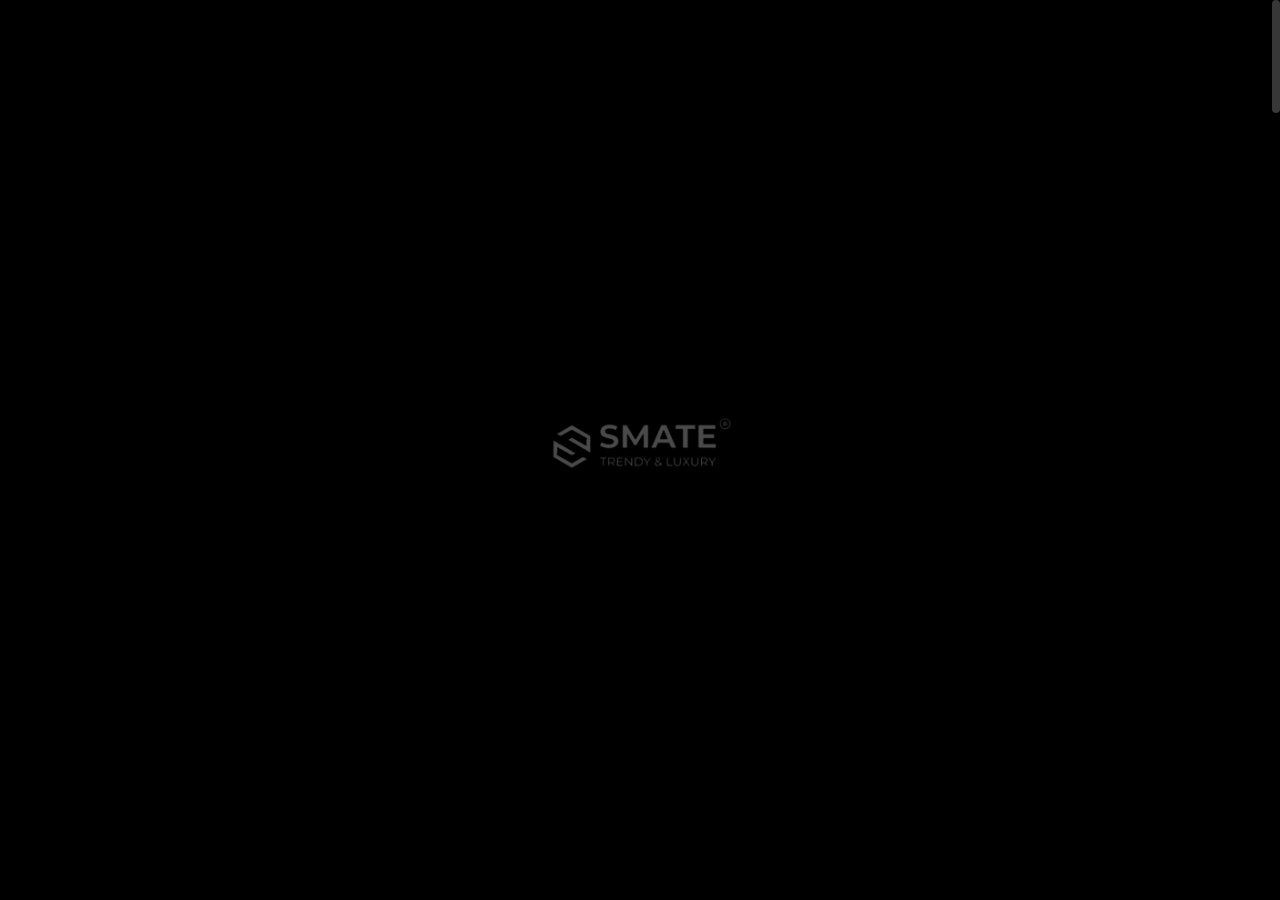
==== index.html @ d3ef4a40 "initial commit" ====
<!DOCTYPE html>
<html lang="en">
	<head>

		<!-- Title -->
		<title>SMATE Sliding Doors</title>

		<!-- Meta -->
		<meta charset="utf-8">
		<meta name="description" content="Download Nui - Creative Portfolio Showcase HTML Website Template that comes with rich features and well-commented code. Made by Themetorium.">
		<meta name="author" content="themetorium.net">

		<!-- Mobile Meta -->
		<meta name="viewport" content="width=device-width, initial-scale=1, shrink-to-fit=no">

		<!-- Favicon (http://www.favicon-generator.org/) -->

		<link rel="apple-touch-icon" sizes="180x180" href="ASSETS/img/favicons/apple-touch-icon.png">
		<link rel="icon" type="image/png" sizes="32x32" href="ASSETS/img/favicons/favicon-32x32.png">
		<link rel="icon" type="image/png" sizes="16x16" href="ASSETS/img/favicons/favicon-16x16.png">
		<link rel="manifest" href="ASSETS/img/favicons/site.webmanifest">
		<link rel="mask-icon" href="ASSETS/img/favicons/safari-pinned-tab.svg" color="#000000">
		<meta name="msapplication-TileColor" content="#da532c">
		<meta name="theme-color" content="#000000">
		<!-- Your Google Analytics code goes here -->

		<!-- Google fonts (https://www.google.com/fonts) -->
		<link rel="preconnect" href="https://fonts.googleapis.com">
		<link rel="preconnect" href="https://fonts.gstatic.com" crossorigin>
		<link href="https://fonts.googleapis.com/css2?family=Poppins:wght@300;400;500;600;700;800;900&display=swap" rel="stylesheet"> <!-- Body font -->
		<link href="https://fonts.googleapis.com/css2?family=Syne:wght@400;500;600;700;800&display=swap" rel="stylesheet"> <!-- Secondary/Alter font -->

		<!-- Libs and Plugins CSS -->
		<link rel="stylesheet" href="assets/vendor/normalize/normalize.min.css"> <!-- Normalize CSS (https://necolas.github.io/normalize.css/) -->
		<link rel="stylesheet" href="assets/vendor/fontawesome/css/fontawesome-all.min.css"> <!-- Font Icons CSS (https://fontawesome.com) Free version! -->
		<link rel="stylesheet" href="assets/vendor/swiper/css/swiper-bundle.min.css"> <!-- Swiper CSS (https://swiperjs.com/) -->
		<link rel="stylesheet" href="assets/vendor/lightgallery/css/lightgallery.min.css"> <!-- lightGallery CSS (http://sachinchoolur.github.io/lightGallery) -->

		<!-- Template master CSS -->
		<link rel="stylesheet" href="assets/css/helper.css">
		<link id="tt-themecss" rel="stylesheet" href="assets/css/theme.css">
		<style>

		</style>
	</head>
	<body id="body" class="tt-transition tt-boxed tt-smooth-scroll tt-magic-cursor">


		<!-- *************************************
		*********** Begin body inner ************* 
		************************************** -->
		<main id="body-inner">

			<!-- Begin page transition (do not remove!!!) 
			=========================== -->
			<div id="page-transition">
				<div class="ptr-overlay"></div>
				<div class="ptr-preloader">
					<div class="ptr-prel-content">
						<!-- Hint: You may need to change the img height and opacity to match your logo type. You can do this from the "theme.css" file (find: ".ptr-prel-image"). -->
						<img src="assets/img/logo-light.png" class="ptr-prel-image tt-logo-light" alt="Logo">
					</div> <!-- /.ptr-prel-content -->
				</div> <!-- /.ptr-preloader -->
			</div>
			<!-- End page transition -->

			<!-- Begin magic cursor 
			======================== -->
			<div id="magic-cursor">
				<div id="ball"></div>
			</div>
			<!-- End magic cursor --> 


			<!-- *****************************************
			*********** Begin scroll container *********** 
			****************************************** -->
			<div id="scroll-container"> 
				
				<!-- ===================
				///// Begin header /////
				========================
				* Use class "tt-header-fixed" to set header to fixed position.
				-->
				<header id="tt-header" class="tt-header-fixed">
					<div class="tt-header-inner"> <!-- add/remove class "tt-wrap" to enable/disable element boxed layout (class "tt-boxed" is required in <body> tag!). Note: additionally you can use prepared helper class "max-width-*" to add custom width to "tt-wrap". Example: "max-width-1500" (class "tt-wrap" is still required!). More info about helper classes can be found in the file "helper.css". -->

						<div class="tt-header-col">

							<!-- Begin logo 
							================ -->
							<div class="tt-logo"> 
								<a href="index.html">
									<!-- Hint: You may need to change the img height to match your logo type. You can do this from the "theme.css" file (find: ".tt-logo img"). -->
									<img src="assets/img/logo-light.png" class="tt-logo-light magnetic-item" alt="Logo"> <!-- logo light -->
									<img src="assets/img/logo-dark.png" class="tt-logo-dark magnetic-item" alt="Logo"> <!-- logo dark -->
								</a>
							</div>
							<!-- End logo -->

						</div> <!-- /.tt-header-col -->

						<div class="tt-header-col">

							<!-- Begin overlay menu toggle button -->
							<div id="tt-ol-menu-toggle-btn-wrap">
								<div class="tt-ol-menu-toggle-btn-text-wrap hide-cursor">
									<div class="tt-ol-menu-toggle-btn-text">
										<span class="text-menu" data-hover="Open">Menu</span>
										<span class="text-close">Close</span>
									</div> <!-- /.tt-ol-menu-toggle-btn-text -->
								</div> <!-- /.tt-ol-menu-toggle-btn-text-wrap -->
								<div class="tt-ol-menu-toggle-btn-holder">
									<a href="#" class="tt-ol-menu-toggle-btn magnetic-item"><span></span></a>
								</div> <!-- /.tt-ol-menu-toggle-btn-holder -->
							</div>
							<!-- End overlay menu toggle button -->

							<!-- Begin overlay menu 
							======================== 
							* Use class "tt-ol-menu-count" to enable menu counter.
							-->
							<nav class="tt-overlay-menu tt-ol-menu-count">
								<div class="tt-ol-menu-ghost">Explore</div>
								<div class="tt-ol-menu-holder">
									<div class="tt-ol-menu-inner tt-wrap">
										<div class="tt-ol-menu-content">

											<!-- Begin menu list -->
											<ul class="tt-ol-menu-list">

												<li class="active"><a href="index.html">Home</a></li>

												<!-- Begin submenu (submenu master)
												==================================== -->
												<li><a href="about-us.html">About</a></li>
												<li class="tt-ol-submenu-wrap">
													<a href="portfolio-list.html">Portfolio</a></li>
													
												<!-- End submenu (sub-master) -->

												<!-- Begin submenu (submenu master)
												==================================== -->
												<!-- End submenu (sub-master) -->

												<!-- Begin submenu (submenu master)
												==================================== -->
												<li><a href="blog-archive.html">Blog Archive</a></li>
												<!-- <li class="tt-ol-submenu-wrap">
													<div class="tt-ol-submenu-trigger">
														<a href="#">Blog</a>
														<div class="tt-ol-submenu-caret-wrap">
															<div class="tt-ol-submenu-caret magnetic-item"></div>
														</div> 
													</div> 
													<div class="tt-ol-submenu">
														<ul class="tt-ol-submenu-list">

															
															<li class="tt-ol-submenu-wrap">
																<div class="tt-ol-submenu-trigger">
																	<a href="#" class="tt-ol-submenu-link">Blog List</a>
																	<div class="tt-ol-submenu-caret-wrap">
																		<div class="tt-ol-submenu-caret magnetic-item"></div>
																	</div> 
																</div> 
																<div class="tt-ol-submenu">
																	<ul class="tt-ol-submenu-list">

																		<li><a href="blog-classic.html">Blog Classic</a></li>
																		<li><a href="blog-classic-sidebar.html">Classic Sidebar</a></li>
																		<li><a href="blog-compact.html">Compact List</a></li>
																		
																	</ul>
																</div> 
															</li>
															
															<li class="tt-ol-submenu-wrap">
																<div class="tt-ol-submenu-trigger">
																	<a href="#" class="tt-ol-submenu-link">Blog Post</a>
																	<div class="tt-ol-submenu-caret-wrap">
																		<div class="tt-ol-submenu-caret magnetic-item"></div>
																	</div> 
																</div> 
																<div class="tt-ol-submenu">
																	<ul class="tt-ol-submenu-list">

																		<li><a href="blog-post.html">Single Post</a></li>
																		<li><a href="blog-post-classic-sidebar.html">Classic Sidebar</a></li>
																		<li><a href="blog-post-no-featured-image.html">No Featured Image</a></li>
																		
																	</ul> 
																</div> 
															</li>
															
														</ul> 
													</div> 
												</li> -->
												<!-- End submenu (sub-master) -->

												<!-- Begin submenu (submenu master)
												==================================== -->
												<li ><a href="contact.html">Contact</a></li>
												<!-- <li class="tt-ol-submenu-wrap active">
													<div class="tt-ol-submenu-trigger">
														<a href="#">Contact</a>
														<div class="tt-ol-submenu-caret-wrap">
															<div class="tt-ol-submenu-caret magnetic-item"></div>
														</div> 
													</div> 
													<div class="tt-ol-submenu">
														<ul class="tt-ol-submenu-list">

															<li><a href="contact-simple.html">Contact Simple</a></li>

														</ul> 													
													</div> 
												</li> -->
												<!-- End submenu (sub-master) -->

											</ul>
											<!-- End menu list -->

											<!-- Begin overlay menu social links 
											===================================== -->
											<ul class="tt-ol-menu-social">
												<li><h6 class="tt-ol-menu-social-heading">Social Links:</h6></li>
												<li><a href="https://www.facebook.com/themetorium" target="_blank" rel="noopener">Facebook</a></li>
												<li><a href="https://www.instagram.com/smateslidingdoors/?hl=en" target="_blank" rel="noopener">instagram</a></li>
												<li><a href="https://www.youtube.com/@smate4917" target="_blank" rel="noopener">Youtube</a></li>
												<li><a href="https://in.linkedin.com/company/smatepvtltd?original_referer=https%3A%2F%2Fwww.google.com%2F" target="_blank" rel="noopener">Linkedin</a></li>
											</ul>
											<!-- End overlay menu social links -->

										</div> <!-- /.tt-ol-menu-content -->
									</div> <!-- /.tt-ol-menu-inner -->
								</div> <!-- /.tt-ol-menu-holder -->
							</nav> 
							<!-- End overlay menu -->

						</div> <!-- /.header-col -->
					</div> <!-- /.header-inner -->
				</header>
				<!-- End header -->

				
				<!-- *************************************
				*********** Begin content wrap *********** 
				************************************** -->
				<div id="content-wrap">

					
					<!-- ========================
					///// Begin page header /////
					============================= 
					* Use class "ph-full" to enable fullscreen size (no effect on smaller screens!).
					* Use class "ph-cap-sm", "ph-cap-lg", "ph-cap-xlg" or "ph-cap-xxlg" to set caption size (no class = default size).
					* Use class "ph-center" to enable content center position.
					* Use class "ph-image-cropped" to crop image (if image is used). It uses fixed image dimensions (no effect with class "ph-bg-image"!).
					* Use class "ph-bg-image" to enable page header background image. Note: "ph-caption-title-ghost" will be disabled if you enable this option!
					* Use class "ph-bg-image-is-light" if needed, it makes the elements dark and more visible if you use a very light background image (effect only with class "ph-bg-image").
					* Use class "ph-image-cover-*" to set image overlay opacity. For example "ph-image-cover-2" or "ph-image-cover-2-5" (up to "ph-image-cover-9-5").
					* Use class "ph-content-parallax" to enable content parallax.
					* Use class "ph-stroke" to enable caption title stroke style.
					* Use class "ph-ghost-scroll" to enable the scroll effect to caption title ghost (no effect with class "ph-center"!).
					-->
					<div id="page-header" class="ph-full ph-cap-lg ph-ghost-scroll ph-image-cropped ph-content-parallax">
						<div class="page-header-inner tt-wrap">

							<!-- Begin page header image 
							============================= -->
							<!-- <div class="ph-image">
								<div class="ph-image-inner">
									<img src="assets/img/page-header/ph-1.jpg" alt="Image">
								</div>
							</div> -->
							<!-- End page header image -->

							<!-- Begin page header caption
							=============================== 
							Use class "max-width-*" to set caption max width if needed. For example "max-width-1000". More info about helper classes can be found in the file "helper.css".
							-->
							<div class="ph-caption">
								<!-- <div class="ph-caption-subtitle">
									<div class="ph-appear">Subtitle</div>
								</div> -->
								<h1 class="ph-caption-title">
									<div class="ph-appear">Innovative sliding,<br> design <span class="hide-from-sm">→</span> <em class="text-stroke-light">seamless</em><br> spatial solutions</div> <!-- You can use <br> to break a text line if needed -->
								</h1>
								<div class="ph-caption-title-ghost">
									<div class="ph-appear">Sliding Doors</div>
								</div>
							</div>
							<!-- End page header caption -->

						</div> <!-- /.page-header-inner -->

						<!-- Begin scroll down (you can change "data-offset" to set scroll top offset) 
						======================= -->
						<div class="tt-scroll-down">
							<a href="#page-content" class="tt-sd-inner ph-appear" data-offset="0">
								<div class="tt-sd-arrow">
									<div class="tt-sd-arrow-inner"></div>
								</div>
								<div class="tt-sd-text">Scroll</div>
							</a>
						</div>
						<!-- End scroll down -->
						
					</div>
					<!-- End page header -->

					
					<!-- *************************************
					*********** Begin page content *********** 
					************************************** -->
					<div id="page-content">


						<!-- =======================
						///// Begin tt-section /////
						============================ 
						* You can use padding classes if needed. For example "padding-top-xlg-150", "padding-bottom-xlg-150", "no-padding-top", "no-padding-bottom", etc. Note that each situation may be different and each section may need different classes according to your needs. More info about helper classes can be found in the file "helper.css".
						-->
						<div class="tt-section">
							<div class="tt-section-inner">

								<!-- Begin portfolio grid (works combined with tt-Ggrid!)
								========================== 
								* Use class "pgi-hover" to enable portfolio grid item hover effect (behavior depends on "ttgr-gap-*" classes below!).
								* Use class "pgi-cap-hover" to enable portfolio grid item caption hover effect (effect only with class "pgi-cap-inside"! Also no effect on mobile devices!).
								* Use class "pgi-cap-center" to position portfolio grid item caption to center.
								* Use class "pgi-cap-inside" to position portfolio grid item caption to inside.
								--> 
								<div id="portfolio-grid" class="pgi-hover">

									<!-- Begin tt-Grid
									=================== 
									* Use class "ttgr-layout-2", "ttgr-layout-3", "ttgr-layout-4" to set grid layout (columns). No class = one column.
									* Use class "ttgr-layout-1-2", "ttgr-layout-2-1", "ttgr-layout-2-3", "ttgr-layout-3-2", "ttgr-layout-3-4" or "ttgr-layout-4-3" to set grid mixed layout (columns).
									* Use class "ttgr-layout-creative-1" or "ttgr-layout-creative-2" to set grid creative mixed layout (no effect with classes "ttgr-portrait", "ttgr-portrait-half", "ttgr-not-cropped" and "ttgr-shifted").
									* Use class "ttgr-portrait" or "ttgr-portrait-half" to enable portrait mode (no effect with classes "ttgr-layout-creative-1", "ttgr-layout-creative-2" and "ttgr-not-cropped").
									* Use class "ttgr-gap-1", "ttgr-gap-2", "ttgr-gap-3", "ttgr-gap-4", "ttgr-gap-5" or "ttgr-gap-6" to add space between items.
									* Use class "ttgr-not-cropped" to enable not cropped mode (effect only with classes "ttgr-layout-2", "ttgr-layout-3" and "ttgr-layout-4").
									* Use class "ttgr-shifted" to enable shifted layout (effect only with classes "ttgr-layout-2", "ttgr-layout-3" and "ttgr-layout-4").
									-->
									<div class="tt-grid ttgr-layout-creative-2 ttgr-gap-4">

										<!-- Begin tt-Grid items wrap 
										============================== -->
										<div class="tt-grid-items-wrap isotope-items-wrap">

											<!-- Begin tt-Grid item
											======================== -->
											<div class="tt-grid-item isotope-item people">
												<div class="ttgr-item-inner">

													<!-- Begin portfolio grid item 
													===============================
													* Use class "pgi-image-is-light" if needed, it makes the caption visible better if you use light image (only effect if "pgi-cap-inside" is enabled on "portfolio-grid"! Also no effect on small screens!).
													-->
													<div class="portfolio-grid-item">
														<a href="single-project-1.html" class="pgi-image-wrap" data-cursor="View<br>Project">
															<!-- Use class "cover-opacity-*" to set image overlay if needed. For example "cover-opacity-2". Useful if class "pgi-cap-inside" is enabled on "portfolio-grid". Note: It is individual and depends on the image you use. More info about helper classes in file "helper.css". -->
															<div class="pgi-image-holder">
																<div class="pgi-image-inner anim-zoomin">
																	<figure class="pgi-image ttgr-height">
																		<img src="assets/Website Images/Inspiration Images/Ata.jpg" alt="image">
																	</figure> <!-- /.pgi-image -->
																</div> <!-- /.pgi-image-inner -->
															</div> <!-- /.pgi-image-holder -->
														</a> <!-- /.pgi-image-wrap -->

														<div class="pgi-caption">
															<div class="pgi-caption-inner">
																<h2 class="pgi-title">
																	<a href="single-project-1.html">Doors</a>
																</h2>
																<div class="pgi-categories-wrap">
																	<div class="pgi-category">section</div>
																	<!-- <div class="pgi-category">Varia</div> -->
																</div> <!-- /.pli-categories-wrap -->
															</div> <!-- /.pgi-caption-inner -->
														</div> <!-- /.pgi-caption -->
													</div>
													<!-- End portfolio grid item -->

												</div> <!-- /.ttgr-item-inner -->
											</div>
											<!-- End tt-Grid item -->

											<!-- Begin tt-Grid item
											======================== -->
											<div class="tt-grid-item isotope-item creative">
												<div class="ttgr-item-inner">

													<!-- Begin portfolio grid item 
													===============================
													* Use class "pgi-image-is-light" if needed, it makes the caption visible better if you use light image (only effect if "pgi-cap-inside" is enabled on "portfolio-grid"!).
													-->
													<div class="portfolio-grid-item">
														<a href="single-project-2.html" class="pgi-image-wrap" data-cursor="View<br>Project">
															<!-- Use class "cover-opacity-*" to set image overlay if needed. For example "cover-opacity-2". Useful if class "pgi-cap-inside" is enabled on "portfolio-grid". Note: It is individual and depends on the image you use. More info about helper classes in file "helper.css". -->
															<div class="pgi-image-holder">
																<div class="pgi-image-inner anim-zoomin">
																	<figure class="pgi-image ttgr-height">
																		<img src="assets/Website Images/Inspiration Images/Cami.jpg" alt="image">
																	</figure> <!-- /.pgi-image -->
																</div> <!-- /.pgi-image-inner -->
															</div> <!-- /.pgi-image-holder -->
														</a> <!-- /.pgi-image-wrap -->

														<div class="pgi-caption">
															<div class="pgi-caption-inner">
																<h2 class="pgi-title">
																	<a href="single-project-2.html">doors</a>
																</h2>
																<div class="pgi-categories-wrap">
																	<div class="pgi-category">section</div>
																	<!-- <div class="pgi-category">Varia</div> -->
																</div> <!-- /.pli-categories-wrap -->
															</div> <!-- /.pgi-caption-inner -->
														</div> <!-- /.pgi-caption -->
													</div>
													<!-- End portfolio grid item -->

												</div> <!-- /.ttgr-item-inner -->
											</div>
											<!-- End tt-Grid item -->

											<!-- Begin tt-Grid item
											======================== -->
											<div class="tt-grid-item isotope-item people">
												<div class="ttgr-item-inner">

													<!-- Begin portfolio grid item 
													===============================
													* Use class "pgi-image-is-light" if needed, it makes the caption visible better if you use light image (only effect if "pgi-cap-inside" is enabled on "portfolio-grid"!).
													-->
													<div class="portfolio-grid-item">
														<a href="single-project-3.html" class="pgi-image-wrap" data-cursor="View<br>Project">
															<!-- Use class "cover-opacity-*" to set image overlay if needed. For example "cover-opacity-2". Useful if class "pgi-cap-inside" is enabled on "portfolio-grid". Note: It is individual and depends on the image you use. More info about helper classes in file "helper.css". -->
															<div class="pgi-image-holder">
																<div class="pgi-image-inner anim-zoomin">
																	<figure class="pgi-video-wrap ttgr-height">
																		<video class="pgi-video" loop muted preload="metadata" poster="assets/vids/2.PNG">
																			<source src="assets/vids/1.mp4" type="video/mp4">
																			<source src="assets/vids/1.mp4" type="video/webm">
																		</video>
																	</figure> <!-- /.pgi-video-wrap -->
																</div> <!-- /.pgi-image-inner -->
															</div> <!-- /.pgi-image-holder -->
														</a> <!-- /.pgi-image-wrap -->

														<div class="pgi-caption">
															<div class="pgi-caption-inner">
																<h2 class="pgi-title">
																	<a href="single-project-3.html">doors</a>
																</h2>
																<div class="pgi-categories-wrap">
																	<div class="pgi-category">section</div>
																	<!-- <div class="pgi-category">Varia</div> -->
																</div> <!-- /.pli-categories-wrap -->
															</div> <!-- /.pgi-caption-inner -->
														</div> <!-- /.pgi-caption -->
													</div>
													<!-- End portfolio grid item -->

												</div> <!-- /.ttgr-item-inner -->
											</div>
											<!-- End tt-Grid item -->

											<!-- Begin tt-Grid item
											======================== -->
											<div class="tt-grid-item isotope-item nature">
												<div class="ttgr-item-inner">

													<!-- Begin portfolio grid item 
													===============================
													* Use class "pgi-image-is-light" if needed, it makes the caption visible better if you use light image (only effect if "pgi-cap-inside" is enabled on "portfolio-grid"!).
													-->
													<div class="portfolio-grid-item">
														<a href="single-project-4.html" class="pgi-image-wrap" data-cursor="View<br>Project">
															<!-- Use class "cover-opacity-*" to set image overlay if needed. For example "cover-opacity-2". Useful if class "pgi-cap-inside" is enabled on "portfolio-grid". Note: It is individual and depends on the image you use. More info about helper classes in file "helper.css". -->
															<div class="pgi-image-holder">
																<div class="pgi-image-inner anim-zoomin">
																	<figure class="pgi-image ttgr-height">
																		<img src="assets/Website Images/Inspiration Images/Cema.jpg" alt="image">
																	</figure> <!-- /.pgi-image -->
																</div> <!-- /.pgi-image-inner -->
															</div> <!-- /.pgi-image-holder -->
														</a> <!-- /.pgi-image-wrap -->

														<div class="pgi-caption">
															<div class="pgi-caption-inner">
																<h2 class="pgi-title">
																	<a href="single-project-4.html">Doors</a>
																</h2>
																<div class="pgi-categories-wrap">
																	<div class="pgi-category">Section</div>
																	<!-- <div class="pgi-category">Varia</div> -->
																</div> <!-- /.pli-categories-wrap -->
															</div> <!-- /.pgi-caption-inner -->
														</div> <!-- /.pgi-caption -->
													</div>
													<!-- End portfolio grid item -->

												</div> <!-- /.ttgr-item-inner -->
											</div>
											<!-- End tt-Grid item -->

										</div>
										<!-- End tt-Grid items wrap  -->

									</div>
									<!-- End tt-Grid -->

								</div>
								<!-- End portfolio grid -->


								<div class="text-center anim-fadeinup">

									<!-- Begin scrolling button (See all works)
									============================ -->
									<a href="portfolio-grid-creative.html" class="tt-scrolling-btn all-works-btn" data-cursor="All<br>Works">
										<div class="scr-btn-inner ph-appear">
											<div class="scr-btn-icon"><i class="fas fa-arrow-right"></i></div>
											<div class="scr-btn-spinner">
												<svg viewBox="0 0 500 500">
													<defs>
														<path d="M50,250c0-110.5,89.5-200,200-200s200,89.5,200,200s-89.5,200-200,200S50,360.5,50,250" id="textcircle"></path>
													</defs>
													<!-- If you change the text, you probably need to adjust the CSS so that it fits correctly. Find ".scr-btn-text" in file "theme.css" and adjust it for your needs. -->
													<text dy="30" class="scr-btn-text">
														<textPath xlink:href="#textcircle">See All Works - See All Works -</textPath>
													</text>
												</svg>
											</div>
										</div> <!-- /.sdc-inner -->
									</a>
									<!-- End scrolling button -->

								</div> <!-- /.text-center -->

							</div> <!-- /.tt-section-inner -->
						</div>
						<!-- End tt-section -->
						
						
						
						<!-- About US  Section -->
						<div class="tt-section padding-top-xlg-100 padding-bottom-xlg-150">
							<div class="tt-section-inner tt-wrap max-width-1800">

								<div class="tt-row margin-left-lg-3-p margin-right-lg-3-p">
									<div class="tt-col-xl-8">

										<!-- Begin tt-Heading 
										====================== 
										* Use class "tt-heading-xsm", "tt-heading-sm", "tt-heading-lg", "tt-heading-xlg" or "tt-heading-xxlg" to set caption size (no class = default size).
										* Use class "tt-heading-stroke" to enable stroke style.
										* Use class "tt-heading-center" to align tt-Heading to center.
										* Use prepared helper class "max-width-*" to add custom width if needed. Example: "max-width-800". More info about helper classes can be found in the file "helper.css".
										-->
										<div class="tt-heading tt-heading-xlg anim-fadeinup">
											<h3 class="tt-heading-subtitle">We Are</h3>
											<h2 class="tt-heading-title">Leading Innovators in Sliding Door Systems</h2> <!-- You can use <br> to break a text line if needed -->
										</div>
										<!-- End tt-Heading -->

										<div class="max-width-1000 margin-bottom-60 anim-fadeinup">
											<h5>SMATE Sliding Doors is at the forefront of sliding door solutions, offering cutting-edge designs that seamlessly integrate into any space. From our inception, we have been committed to providing exceptional service and beautifully crafted sliding doors that reflect quality and innovation. Our high-quality, adaptable sliding door systems are designed to transform any area into a functional and stylish environment.</h5>
										</div>

									</div> <!-- /.tt-col -->

									<div class="tt-col-xl-1">
									</div> <!-- /.tt-col -->

									<div class="tt-col-xl-3">

										<!-- Begin accordion 
										===================== 
										* Use class "tt-ac-sm", "tt-ac-lg", "tt-ac-xlg" or "tt-ac-xxlg" to set accordion size.
										* Use class "tt-ac-borders" to enable borders.
										* Note: Add class "is-open" to the "tt-accordion-content" to make this content open by default.
										-->
										<div class="tt-accordion tt-ac-borders">
											<img src="assets/Website Images/Inspiration Images/Casa.jpg" style="margin-top: 50px;" alt="">
										</div>
										<!-- End accordion -->

									</div> <!-- /.tt-col -->
								</div> <!-- /.tt-row -->

							</div> <!-- /.tt-section-inner -->
						</div>


						
						<!-- =======================
						///// Begin tt-section /////
						============================ 
						* You can use padding classes if needed. For example "padding-top-xlg-150", "padding-bottom-xlg-150", "no-padding-top", "no-padding-bottom", etc. Note that each situation may be different and each section may need different classes according to your needs. More info about helper classes can be found in the file "helper.css".
						-->







						<!-- =======================
						///// Begin tt-section /////
						============================ 
						* You can use padding classes if needed. For example "padding-top-xlg-150", "padding-bottom-xlg-150", "no-padding-top", "no-padding-bottom", etc. Note that each situation may be different and each section may need different classes according to your needs. More info about helper classes can be found in the file "helper.css".
						-->
						<div class="tt-section padding-top-xlg-120 padding-bottom-xlg-120 bg-white-accent-3">
							<div class="tt-section-inner">

								<!-- Begin scrolling text
								========================== 
								Change data-scroll-speed="*" to adjust scrolling speed.
								Use class "scr-text-reverse" to reverse scrolling direction. 
								Use class "scr-text-stroke" to enable text stroke style (no effect on smaller screens!). 
								-->
								<div class="tt-scrolling-text" data-scroll-speed="10">
									<div class="tt-scrolling-text-inner" data-text="We are trusted by over 18,000 clients →">
										We are trusted by over 18,000 clients →
									</div> <!-- /.tt-scrolling-text-inner -->
								</div>
								<!-- End scrolling text -->

								<!-- Begin scrolling text
								========================== 
								Change data-scroll-speed="*" to adjust scrolling speed.
								Use class "scr-text-reverse" to reverse scrolling direction. 
								Use class "scr-text-stroke" to enable text stroke style (no effect on smaller screens!). 
								-->
								<div class="tt-scrolling-text scr-text-stroke scr-text-reverse" data-scroll-speed="10">
									<div class="tt-scrolling-text-inner" data-text="More than 15 year experience →">
										More than 15 year experience →
									</div> <!-- /.tt-scrolling-text-inner -->
								</div>
								<!-- End scrolling text -->

							</div> <!-- /.tt-section-inner -->
						</div>
						<!-- End tt-section -->


						<!-- =======================
						///// Begin tt-section /////
						============================ 
						* You can use padding classes if needed. For example "padding-top-xlg-150", "padding-bottom-xlg-150", "no-padding-top", "no-padding-bottom", etc. Note that each situation may be different and each section may need different classes according to your needs. More info about helper classes can be found in the file "helper.css".
						-->
						<div class="tt-section padding-top-xlg-150 padding-bottom-xlg-150">
							<div class="tt-section-inner tt-wrap">

								<!-- Begin logo wall 
								=====================
								* Use class "cl-col-2", "cl-col-3" or "cl-col-4" to change columns.
								* Hint: for better results make sure all your images are in the same dimensions!
								-->
								<ul class="tt-logo-wall anim-fadeinup">
									<li>
										<a href="https://themetorium.net/" class="cursor-alter" target="_blank" rel="noopener">
											<img src="assets/img/clients/client-1-light.png" class="lv-client-light" alt="Client">
											<img src="assets/img/clients/client-1-dark.png" class="lv-client-dark" alt="Client">
										</a>
									</li>
									<li>
										<a href="https://themetorium.net/" class="cursor-alter" target="_blank" rel="noopener">
											<img src="assets/img/clients/client-2-light.png" class="lv-client-light" alt="Client">
											<img src="assets/img/clients/client-2-dark.png" class="lv-client-dark" alt="Client">
										</a>
									</li>
									<li>
										<a href="https://themetorium.net/" class="cursor-alter" target="_blank" rel="noopener">
											<img src="assets/img/clients/client-3-light.png" class="lv-client-light" alt="Client">
											<img src="assets/img/clients/client-3-dark.png" class="lv-client-dark" alt="Client">
										</a>
									</li>
									<li>
										<a href="https://themetorium.net/" class="cursor-alter" target="_blank" rel="noopener">
											<img src="assets/img/clients/client-4-light.png" class="lv-client-light" alt="Client">
											<img src="assets/img/clients/client-4-dark.png" class="lv-client-dark" alt="Client">
										</a>
									</li>
									<li>
										<a href="https://themetorium.net/" class="cursor-alter" target="_blank" rel="noopener">
											<img src="assets/img/clients/client-5-light.png" class="lv-client-light" alt="Client">
											<img src="assets/img/clients/client-5-dark.png" class="lv-client-dark" alt="Client">
										</a>
									</li>
									<li>
										<a href="https://themetorium.net/" class="cursor-alter" target="_blank" rel="noopener">
											<img src="assets/img/clients/client-6-light.png" class="lv-client-light" alt="Client">
											<img src="assets/img/clients/client-6-dark.png" class="lv-client-dark" alt="Client">
										</a>
									</li>
									<li>
										<a href="https://themetorium.net/" class="cursor-alter" target="_blank" rel="noopener">
											<img src="assets/img/clients/client-7-light.png" class="lv-client-light" alt="Client">
											<img src="assets/img/clients/client-7-dark.png" class="lv-client-dark" alt="Client">
										</a>
									</li>
									<li>
										<a href="https://themetorium.net/" class="cursor-alter" target="_blank" rel="noopener">
											<img src="assets/img/clients/client-8-light.png" class="lv-client-light" alt="Client">
											<img src="assets/img/clients/client-8-dark.png" class="lv-client-dark" alt="Client">
										</a>
									</li>
									<li>
										<a href="https://themetorium.net/" class="cursor-alter" target="_blank" rel="noopener">
											<img src="assets/img/clients/client-9-light.png" class="lv-client-light" alt="Client">
											<img src="assets/img/clients/client-9-dark.png" class="lv-client-dark" alt="Client">
										</a>
									</li>
									<li>
										<a href="https://themetorium.net/" class="cursor-alter" target="_blank" rel="noopener">
											<img src="assets/img/clients/client-10-light.png" class="lv-client-light" alt="Client">
											<img src="assets/img/clients/client-10-dark.png" class="lv-client-dark" alt="Client">
										</a>
									</li>

									<!-- Use the below example if you want a list without links -->
									<!-- <li><img src="assets/img/clients/client-1.png" alt="Client"></li> -->
								</ul>
								<!-- End logo wall -->

							</div> <!-- /.tt-section-inner -->
						</div>
						<!-- End tt-section -->


						<!-- =======================
						///// Begin tt-section /////
						============================ 
						* You can use padding classes if needed. For example "padding-top-xlg-150", "padding-bottom-xlg-150", "no-padding-top", "no-padding-bottom", etc. Note that each situation may be different and each section may need different classes according to your needs. More info about helper classes can be found in the file "helper.css".
						-->
						<div class="tt-section padding-top-xlg-150 padding-bottom-xlg-150 bg-white-accent-3">
							<div class="tt-section-inner tt-wrap max-width-1600">

								<!-- Begin tt-Heading 
								====================== 
								* Use class "tt-heading-xsm", "tt-heading-sm", "tt-heading-lg", "tt-heading-xlg" or "tt-heading-xxlg" to set caption size (no class = default size).
								* Use class "tt-heading-stroke" to enable stroke style.
								* Use class "tt-heading-center" to align tt-Heading to center.
								* Use prepared helper class "max-width-*" to add custom width if needed. Example: "max-width-800". More info about helper classes can be found in the file "helper.css".
								-->
								<div class="tt-heading tt-heading-xlg margin-bottom-7-p anim-fadeinup max-width-1250 margin-auto">
									<h3 class="tt-heading-subtitle">Latest News</h3>
									<h2 class="tt-heading-title">From the Blog</h2> <!-- You can use <br> to break a text line if needed -->
									<a href="blog-classic.html" class="tt-btn tt-btn-link">
										<div data-hover="Browse All News">Browse All News</div>
										<span class="tt-btn-icon"><i class="fas fa-arrow-right"></i></span>
									</a>
								</div>
								<!-- End tt-Heading -->

								<!-- ==========================
								///// Begin blog carousel /////
								===============================
								* Use class "tt-blc-shifted" to enable shifted style (no effect on smaller screens!).
								* Use class "tt-blc-hide-navigation" to hide navigation.
								* Available data attributes:
										data-speed="800"......................(milliseconds)
										data-autoplay="5000"..................(milliseconds. Note: disabled after user first interactions)
										data-simulate-touch="true"............(true/false)
										data-pagination-type="bullets"........(bullets/fraction/progressbar)
								-->
								<div class="tt-blog-carousel anim-fadeinup" data-speed="800" data-simulate-touch="true" data-pagination-type="bullets">

									<!-- Begin swiper container -->
									<div class="swiper">

										<!-- Begin swiper wrapper (required) -->
										<div class="swiper-wrapper">

											<!-- Begin swiper slide 
											======================== -->
											<div class="swiper-slide">

												<!-- Begin blog carousel item 
												============================== -->
												<div class="tt-blog-carousel-item">
													<a href="blog-post.html" class="tt-bci-image-wrap" data-cursor="Read<br>More">
														<figure class="tt-bci-image">
															<img class="swiper-lazy" src="assets/img/low-qlt-thumb.jpg" data-src="assets/img/blog/carousel/blog-carousel-1.jpg" alt="Image">
														</figure> <!-- /.tt-bci-image -->
													</a> <!-- /.tt-bci-image-wrap -->

													<div class="tt-bci-info">
														<div class="tt-bci-categories">
															<a href="blog-archive.html">Lifestyle</a>
															<!-- <a href="blog-archive.html">Uncategorized</a> -->
														</div>
														<h2 class="tt-bci-title"><a href="blog-post.html">5 Surprising Techniques to Improve Your Creativity</a></h2>
														<div class="tt-bci-meta"> 
															<span class="published">May 26, 2022</span>
															<span class="posted-by">- by <a href="blog-archive.html" title="View all posts by John Doe">John Doe</a></span>
														</div> <!-- /.tt-bci-meta -->
													</div> <!-- /.tt-bci-inf -->
												</div>
												<!-- End blog carousel item -->

											</div>
											<!-- End swiper slide -->

											<!-- Begin swiper slide 
											======================== -->
											<div class="swiper-slide">

												<!-- Begin blog carousel item 
												============================== -->
												<div class="tt-blog-carousel-item">
													<a href="blog-post.html" class="tt-bci-image-wrap" data-cursor="Read<br>More">
														<figure class="tt-bci-image">
															<img class="swiper-lazy" src="assets/img/low-qlt-thumb.jpg" data-src="assets/img/blog/carousel/blog-carousel-2.jpg" alt="Image">
														</figure> <!-- /.tt-bci-image -->
													</a> <!-- /.tt-bci-image-wrap -->

													<div class="tt-bci-info">
														<div class="tt-bci-categories">
															<a href="blog-archive.html">Tutorials</a>
															<!-- <a href="blog-archive.html">Uncategorized</a> -->
														</div>
														<h2 class="tt-bci-title"><a href="blog-post.html">Avoid the Top 10 Mistakes Made by Beginners</a></h2>
														<div class="tt-bci-meta"> 
															<span class="published">May 24, 2022</span>
															<span class="posted-by">- by <a href="blog-archive.html" title="View all posts by John Doe">John Doe</a></span>
														</div> <!-- /.tt-bci-meta -->
													</div> <!-- /.tt-bci-inf -->
												</div>
												<!-- End blog carousel item -->

											</div>
											<!-- End swiper slide -->

											<!-- Begin swiper slide 
											======================== -->
											<div class="swiper-slide">

												<!-- Begin blog carousel item 
												============================== -->
												<div class="tt-blog-carousel-item">
													<a href="blog-post.html" class="tt-bci-image-wrap" data-cursor="Read<br>More">
														<figure class="tt-bci-image">
															<img class="swiper-lazy" src="assets/img/low-qlt-thumb.jpg" data-src="assets/img/blog/carousel/blog-carousel-3.jpg" alt="Image">
														</figure> <!-- /.tt-bci-image -->
													</a> <!-- /.tt-bci-image-wrap -->

													<div class="tt-bci-info">
														<div class="tt-bci-categories">
															<a href="blog-archive.html">Lifestyle</a>
															<!-- <a href="blog-archive.html">Uncategorized</a> -->
														</div>
														<h2 class="tt-bci-title"><a href="blog-post.html">Why Some People Save Money With This Method</a></h2>
														<div class="tt-bci-meta"> 
															<span class="published">May 23, 2022</span>
															<span class="posted-by">- by <a href="blog-archive.html" title="View all posts by John Doe">John Doe</a></span>
														</div> <!-- /.tt-bci-meta -->
													</div> <!-- /.tt-bci-inf -->
												</div>
												<!-- End blog carousel item -->

											</div>
											<!-- End swiper slide -->

											<!-- Begin swiper slide 
											======================== -->
											<div class="swiper-slide">

												<!-- Begin blog carousel item 
												============================== -->
												<div class="tt-blog-carousel-item">
													<a href="blog-post.html" class="tt-bci-image-wrap" data-cursor="Read<br>More">
														<figure class="tt-bci-image">
															<img class="swiper-lazy" src="assets/img/low-qlt-thumb.jpg" data-src="assets/img/blog/carousel/blog-carousel-4.jpg" alt="Image">
														</figure> <!-- /.tt-bci-image -->
													</a> <!-- /.tt-bci-image-wrap -->

													<div class="tt-bci-info">
														<div class="tt-bci-categories">
															<a href="blog-archive.html">Inspiration</a>
															<!-- <a href="blog-archive.html">Uncategorized</a> -->
														</div>
														<h2 class="tt-bci-title"><a href="blog-post.html">Want to Step Up Your Skills? You Need to Read This First</a></h2>
														<div class="tt-bci-meta"> 
															<span class="published">May 21, 2022</span>
															<span class="posted-by">- by <a href="blog-archive.html" title="View all posts by John Doe">John Doe</a></span>
														</div> <!-- /.tt-bci-meta -->
													</div> <!-- /.tt-bci-inf -->
												</div>
												<!-- End blog carousel item -->

											</div>
											<!-- End swiper slide -->

											<!-- Begin swiper slide 
											======================== -->
											<div class="swiper-slide">

												<!-- Begin blog carousel item 
												============================== -->
												<div class="tt-blog-carousel-item">
													<a href="blog-post.html" class="tt-bci-image-wrap" data-cursor="Read<br>More">
														<figure class="tt-bci-image">
															<img class="swiper-lazy" src="assets/img/low-qlt-thumb.jpg" data-src="assets/img/blog/carousel/blog-carousel-5.jpg" alt="Image">
														</figure> <!-- /.tt-bci-image -->
													</a> <!-- /.tt-bci-image-wrap -->

													<div class="tt-bci-info">
														<div class="tt-bci-categories">
															<a href="blog-archive.html">Tutorials</a>
															<!-- <a href="blog-archive.html">Uncategorized</a> -->
														</div>
														<h2 class="tt-bci-title"><a href="blog-post.html">Secrets to Getting Your Project to Complete Quickly</a></h2>
														<div class="tt-bci-meta"> 
															<span class="published">May 19, 2022</span>
															<span class="posted-by">- by <a href="blog-archive.html" title="View all posts by John Doe">John Doe</a></span>
														</div> <!-- /.tt-bci-meta -->
													</div> <!-- /.tt-bci-inf -->
												</div>
												<!-- End blog carousel item -->

											</div>
											<!-- End swiper slide -->

										</div>
										<!-- End swiper wrapper -->

									</div>
									<!-- End swiper container -->


									<!-- Begin blog carousel navigation (arrows) 
									============================================= -->
									<div class="tt-blc-nav-prev">
										<div class="tt-blc-nav-arrow magnetic-item"><i class="tt-arrow-left"></i></div>
									</div>
									<div class="tt-blc-nav-next">
										<div class="tt-blc-nav-arrow magnetic-item"><i class="tt-arrow-right"></i></div>
									</div>
									<!-- End blog carousel navigation -->

									<!-- Blog carousel pagination -->
									<div class="tt-blc-pagination hide-cursor"></div>

								</div>
								<!-- End blog carousel -->

							</div> <!-- /.tt-section-inner -->
						</div>
						<!-- End tt-section -->


						<!-- =======================
						///// Begin tt-section /////
						============================ 
						* You can use padding classes if needed. For example "padding-top-xlg-150", "padding-bottom-xlg-150", "no-padding-top", "no-padding-bottom", etc. Note that each situation may be different and each section may need different classes according to your needs. More info about helper classes can be found in the file "helper.css".
						-->
						<div class="tt-section padding-top-xlg-150">
							<div class="tt-section-inner tt-wrap max-width-700">

								<!-- Begin tt-Heading 
								====================== 
								* Use class "tt-heading-xsm", "tt-heading-sm", "tt-heading-lg", "tt-heading-xlg" or "tt-heading-xxlg" to set caption size (no class = default size).
								* Use class "tt-heading-stroke" to enable stroke style.
								* Use class "tt-heading-center" to align tt-Heading to center.
								* Use prepared helper class "max-width-*" to add custom width if needed. Example: "max-width-800". More info about helper classes can be found in the file "helper.css".
								-->
								<div class="tt-heading tt-heading-xxlg margin-bottom-8-p anim-fadeinup">
									<h3 class="tt-heading-subtitle">Get in Touch</h3>
									<h2 class="tt-heading-title">Let's Work<br> Together!</h2> <!-- You can use <br> to break a text line if needed -->
								</div>
								<!-- End tt-Heading -->

								<!-- Begin form 
								================ 
								* Use class "tt-form-filled" or "tt-form-minimal" to change form style.
								* Use class "tt-form-sm" or "tt-form-lg" to change form size (no class = default size).
								-->
								<form id="tt-contact-form" class="tt-form-filled anim-fadeinup">

									<!-- Begin hidden required fields (https://github.com/agragregra/uniMail) -->
									<input type="hidden" name="project_name" value="yourwebsiteaddress.com"> <!-- Change value to your site name -->
									<input type="hidden" name="admin_email" value="your@email.com"> <!-- Change value to your valid email address (where a message will be sent) -->
									<input type="hidden" name="form_subject" value="Message from yourwebsiteaddress.com"> <!-- Change value to your own message subject -->
									<!-- End Hidden Required Fields -->

									<div class="tt-row">
										<div class="tt-col-md-6">

											<div class="tt-form-group">
												<label>Your Name <span class="required">*</span></label>
												<input class="tt-form-control" type="text" name="Name" placeholder="" required>
											</div>

										</div> <!-- /.tt-col -->

										<div class="tt-col-md-6">

											<div class="tt-form-group">
												<label>Email address <span class="required">*</span></label>
												<input class="tt-form-control" type="email" name="Email" placeholder="" required>
											</div>

										</div> <!-- /.tt-col -->
									</div> <!-- /.tt-row -->

									<div class="tt-form-group">
										<label>Subject <span class="required">*</span></label>
										<input class="tt-form-control" type="text" name="Subject" placeholder="" required>
									</div>

									<!-- <div class="tt-form-group">
										<label>Select an option <span class="required">*</span></label>
										<select class="tt-form-control" name="option" required>
											<option value="" disabled selected>Please choose an option</option>
											<option value="Say Hello">Say hello</option>
											<option value="New Project">New project</option>
											<option value="Feedback">Feedback</option>
											<option value="Other">Other</option>
										</select>
									</div> -->

									<div class="tt-form-group">
										<label>Your Message <span class="required">*</span></label>
										<textarea class="tt-form-control" rows="5" name="Message" placeholder="" required></textarea>
									</div>

									<small class="tt-form-text"><em>Fields marked with an asterisk (*) are required!</em></small>

									<button type="submit" class="tt-btn tt-btn-primary margin-top-30">
										<div data-hover="Send Message">Send Message</div>
										<span class="tt-btn-icon"><i class="fas fa-paper-plane"></i></span>
									</button>
								</form>
								<!-- End form -->

							</div> <!-- /.tt-section-inner -->
						</div>
						<!-- End tt-section -->


					</div>
					<!-- End page content -->
					

					<!-- ======================
					///// Begin tt-footer /////
					=========================== -->
					<footer id="tt-footer">
						<div class="tt-footer-inner">

							<!-- Begin footer column 
							========================= -->
							<div class="footer-col tt-align-center-left ">
								<div class="footer-col-inner">
										<div class="footer-logo">
											<img src="assets/img/logo-light.png" alt="Logo">
										</div>
										<div class="footer-address">
											<p><b>Address :</b> 3rd Floor, sree khunj, Road No. 5, <br>Ayyappa Society, Chanda Naik Nagar, Madhapur,<br> Hyderabad-500081</p>
											<p><b>Phone : </b> <a href="tel:+919100966123">+91 9100 966 123</a></p>
											<p><b>Email : </b> <a href="mailto:info@smate.in">info@smate.in</a></p>
										</div>
								</div> <!-- /.footer-col-inner -->
							</div>
							<!-- Begin footer column -->

							<!-- Begin footer column 
							========================= -->
							<div class="footer-col tt-align-center order-m-last">
								<div class="footer-col-inner">
									<h5>Navigation</h5>
									<nav class="footer-nav">
										<ul class="nav12">
											<li><a href="index.html">Home</a></li>
											<li><a href="#">About</a></li>
											<li><a href="#">Services</a></li>
											<li><a href="#">Blog</a></li>
											<li><a href="#">Contact</a></li>
										</ul>
									</nav>
									<!-- <div class="tt-copyright text-gray">
										<a href="https://smate.io" target="_blank" rel="noopener" class="tt-btn tt-btn-link">
											<span class="tt-btn-icon"><i class="far fa-copyright"></i></span>
											<div data-hover="SMATE SLIDING DOORS">SMATE SLIDING DOORS </div>&nbsp; All Rights Reserved .
										</a>
										<a href="http://www.vmedianadvertising.com/" target="_blank" rel="noopener" class="tt-btn tt-btn-link">
											Designed by 
											<div data-hover=" V Media and Advertising">&nbsp; V Media and Advertising</div>
										</a>
									</div> -->

								</div> <!-- /.footer-col-inner -->
							</div>
							<!-- Begin footer column -->

							<!-- Begin footer column 
							========================= -->
							<!-- <div class="footer-col tt-align-center-right">
								<div class="footer-col-inner">

									<div class="footer-social">
										<a href="#" class="tt-btn tt-btn-link scroll-to-top">
											<span class="tt-btn-icon"><i class="fas fa-arrow-up"></i></span>
											<div data-hover="Back to Top">Back to Top</div>
										</a>

										<div class="footer-social-text"><span>Follow</span><i class="fas fa-share-alt"></i></div>
										<div class="social-buttons">
											<ul>
												<li><a href="https://www.facebook.com/themetorium" class="magnetic-item" target="_blank" rel="noopener"><i class="fab fa-facebook-f"></i></a></li>
												<li><a href="https://www.instagram.com/smateslidingdoors/?hl=en" class="magnetic-item" target="_blank" rel="noopener"><i class="fab fa-instagram"></i></a></li>
												<li><a href="https://www.youtube.com/@smate4917" class="magnetic-item" target="_blank" rel="noopener"><i class="fab fa-youtube"></i></a></li>
												<li><a href="https://in.linkedin.com/company/smatepvtltd?original_referer=https%3A%2F%2Fwww.google.com%2F" class="magnetic-item" target="_blank" rel="noopener"><i class="fab fa-linkedin"></i></a></li>
											</ul>
										</div>
										 <!-- /.social-buttons -->
									<!-- </div> /.footer-social -->

								<!-- </div> /.footer-col-inner -->
								<!-- Begin footer column -->
							</div> <!-- /.tt-section-inner -->
							<div class="tt-copyright mid text-gray">
									<a href="https://smate.io" target="_blank" rel="noopener" class="tt-btn tt-btn-link">
										<span class="tt-btn-icon"><i class="far fa-copyright"></i></span>
										<div data-hover="SMATE SLIDING DOORS">SMATE SLIDING DOORS </div>&nbsp; All Rights Reserved .
									</a>
									<a href="http://www.vmedianadvertising.com/" target="_blank" rel="noopener" class="tt-btn tt-btn-link">
										Designed by 
										<div data-hover=" V Media and Advertising">&nbsp; V Media and Advertising</div>
									</a>
							<!-- </div> -->
						</div> 
					</footer>

					<!-- End tt-footer -->


				</div>
				<!-- End content wrap -->

			</div>
			<!-- End scroll container -->

		</main>
		<!-- End body inner -->


        

		<!-- ====================
		///// Scripts below /////
		===================== -->

		<!-- Core JS -->
		<script src="assets/vendor/jquery/jquery.min.js"></script> <!-- jquery JS (https://jquery.com) -->

		<!-- Libs and Plugins JS -->
		<script src="assets/vendor/gsap/gsap.min.js"></script> <!-- GSAP JS (https://greensock.com/gsap/) -->
		<script src="assets/vendor/gsap/ScrollToPlugin.min.js"></script> <!-- GSAP ScrollToPlugin JS (https://greensock.com/scrolltoplugin/) -->
		<script src="assets/vendor/gsap/ScrollTrigger.min.js"></script> <!-- GSAP ScrollTrigger JS (https://greensock.com/scrolltrigger/) -->

		<script src="assets/vendor/smooth-scrollbar.js"></script> <!-- Smooth Scrollbar JS (https://github.com/idiotWu/smooth-scrollbar/) -->
		<script src="assets/vendor/swiper/js/swiper-bundle.min.js"></script> <!-- Swiper JS (https://swiperjs.com/) -->
		<script src="assets/vendor/isotope/imagesloaded.pkgd.min.js"></script> <!-- imagesloaded JS (more info: https://imagesloaded.desandro.com/) -->
		<script src="assets/vendor/isotope/isotope.pkgd.min.js"></script> <!-- Isotope JS (http://isotope.metafizzy.co) -->
		<script src="assets/vendor/isotope/packery-mode.pkgd.min.js"></script> <!-- Isotope Packery Mode JS (https://isotope.metafizzy.co/layout-modes/packery.html) -->
		<script src="assets/vendor/lightgallery/js/lightgallery-all.min.js"></script> <!-- lightGallery Plugins JS (http://sachinchoolur.github.io/lightGallery) -->
		<script src="assets/vendor/jquery.mousewheel.min.js"></script> <!-- A jQuery plugin that adds cross browser mouse wheel support (https://github.com/jquery/jquery-mousewheel) -->

		<!-- Template master JS -->
		<script src="assets/js/theme.js"></script>



	</body>

</html>
---- assets/vendor/lightgallery/css/lightgallery.min.css ----
@font-face{font-family:lg;src:url(../fonts/lg.ttf?22t19m) format("truetype"),url(../fonts/lg.woff?22t19m) format("woff"),url(../fonts/lg.svg?22t19m#lg) format("svg");font-weight:400;font-style:normal;font-display:block}.lg-icon{font-family:lg!important;speak:never;font-style:normal;font-weight:400;font-variant:normal;text-transform:none;line-height:1;-webkit-font-smoothing:antialiased;-moz-osx-font-smoothing:grayscale}.lg-actions .lg-next,.lg-actions .lg-prev{background-color:rgba(0,0,0,.45);border-radius:2px;color:#999;cursor:pointer;display:block;font-size:22px;margin-top:-10px;padding:8px 10px 9px;position:absolute;top:50%;z-index:1080;border:none;outline:0}.lg-actions .lg-next.disabled,.lg-actions .lg-prev.disabled{pointer-events:none;opacity:.5}.lg-actions .lg-next:hover,.lg-actions .lg-prev:hover{color:#FFF}.lg-actions .lg-next{right:20px}.lg-actions .lg-next:before{content:"\e095"}.lg-actions .lg-prev{left:20px}.lg-actions .lg-prev:after{content:"\e094"}@-webkit-keyframes lg-right-end{0%,100%{left:0}50%{left:-30px}}@-moz-keyframes lg-right-end{0%,100%{left:0}50%{left:-30px}}@-ms-keyframes lg-right-end{0%,100%{left:0}50%{left:-30px}}@keyframes lg-right-end{0%,100%{left:0}50%{left:-30px}}@-webkit-keyframes lg-left-end{0%,100%{left:0}50%{left:30px}}@-moz-keyframes lg-left-end{0%,100%{left:0}50%{left:30px}}@-ms-keyframes lg-left-end{0%,100%{left:0}50%{left:30px}}@keyframes lg-left-end{0%,100%{left:0}50%{left:30px}}.lg-outer.lg-right-end .lg-object{-webkit-animation:lg-right-end .3s;-o-animation:lg-right-end .3s;animation:lg-right-end .3s;position:relative}.lg-outer.lg-left-end .lg-object{-webkit-animation:lg-left-end .3s;-o-animation:lg-left-end .3s;animation:lg-left-end .3s;position:relative}.lg-toolbar{z-index:1082;left:0;position:absolute;top:0;width:100%;background-color:rgba(0,0,0,.45)}.lg-toolbar .lg-icon{color:#999;cursor:pointer;float:right;font-size:24px;height:47px;line-height:27px;padding:10px 0;text-align:center;width:50px;text-decoration:none!important;outline:0;background:0 0;border:none;box-shadow:none;-webkit-transition:color .2s linear;-o-transition:color .2s linear;transition:color .2s linear}.lg-toolbar .lg-icon:hover{color:#FFF}.lg-toolbar .lg-close:after{content:"\e070"}.lg-toolbar .lg-download:after{content:"\e0f2"}.lg-sub-html{background-color:rgba(0,0,0,.45);bottom:0;color:#EEE;font-size:16px;left:0;padding:10px 40px;position:fixed;right:0;text-align:center;z-index:1080}.lg-sub-html h4{margin:0;font-size:13px;font-weight:700}.lg-sub-html p{font-size:12px;margin:5px 0 0}#lg-counter{color:#999;display:inline-block;font-size:16px;padding-left:20px;padding-top:12px;vertical-align:middle}.lg-next,.lg-prev,.lg-toolbar{opacity:1;-webkit-transition:-webkit-transform .35s cubic-bezier(0,0,.25,1) 0s,opacity .35s cubic-bezier(0,0,.25,1) 0s,color .2s linear;-moz-transition:-moz-transform .35s cubic-bezier(0,0,.25,1) 0s,opacity .35s cubic-bezier(0,0,.25,1) 0s,color .2s linear;-o-transition:-o-transform .35s cubic-bezier(0,0,.25,1) 0s,opacity .35s cubic-bezier(0,0,.25,1) 0s,color .2s linear;transition:transform .35s cubic-bezier(0,0,.25,1) 0s,opacity .35s cubic-bezier(0,0,.25,1) 0s,color .2s linear}.lg-hide-items .lg-prev{opacity:0;-webkit-transform:translate3d(-10px,0,0);transform:translate3d(-10px,0,0)}.lg-hide-items .lg-next{opacity:0;-webkit-transform:translate3d(10px,0,0);transform:translate3d(10px,0,0)}.lg-hide-items .lg-toolbar{opacity:0;-webkit-transform:translate3d(0,-10px,0);transform:translate3d(0,-10px,0)}body:not(.lg-from-hash) .lg-outer.lg-start-zoom .lg-object{-webkit-transform:scale3d(.5,.5,.5);transform:scale3d(.5,.5,.5);opacity:0;-webkit-transition:-webkit-transform 250ms cubic-bezier(0,0,.25,1) 0s,opacity 250ms cubic-bezier(0,0,.25,1)!important;-moz-transition:-moz-transform 250ms cubic-bezier(0,0,.25,1) 0s,opacity 250ms cubic-bezier(0,0,.25,1)!important;-o-transition:-o-transform 250ms cubic-bezier(0,0,.25,1) 0s,opacity 250ms cubic-bezier(0,0,.25,1)!important;transition:transform 250ms cubic-bezier(0,0,.25,1) 0s,opacity 250ms cubic-bezier(0,0,.25,1)!important;-webkit-transform-origin:50% 50%;-moz-transform-origin:50% 50%;-ms-transform-origin:50% 50%;transform-origin:50% 50%}body:not(.lg-from-hash) .lg-outer.lg-start-zoom .lg-item.lg-complete .lg-object{-webkit-transform:scale3d(1,1,1);transform:scale3d(1,1,1);opacity:1}.lg-outer .lg-thumb-outer{background-color:#0D0A0A;bottom:0;position:absolute;width:100%;z-index:1080;max-height:350px;-webkit-transform:translate3d(0,100%,0);transform:translate3d(0,100%,0);-webkit-transition:-webkit-transform .25s cubic-bezier(0,0,.25,1) 0s;-moz-transition:-moz-transform .25s cubic-bezier(0,0,.25,1) 0s;-o-transition:-o-transform .25s cubic-bezier(0,0,.25,1) 0s;transition:transform .25s cubic-bezier(0,0,.25,1) 0s}.lg-outer .lg-thumb-outer.lg-grab .lg-thumb-item{cursor:-webkit-grab;cursor:-moz-grab;cursor:-o-grab;cursor:-ms-grab;cursor:grab}.lg-outer .lg-thumb-outer.lg-grabbing .lg-thumb-item{cursor:move;cursor:-webkit-grabbing;cursor:-moz-grabbing;cursor:-o-grabbing;cursor:-ms-grabbing;cursor:grabbing}.lg-outer .lg-thumb-outer.lg-dragging .lg-thumb{-webkit-transition-duration:0s!important;transition-duration:0s!important}.lg-outer.lg-thumb-open .lg-thumb-outer{-webkit-transform:translate3d(0,0,0);transform:translate3d(0,0,0)}.lg-outer .lg-thumb{padding:10px 0;height:100%;margin-bottom:-5px}.lg-outer .lg-thumb-item{cursor:pointer;float:left;overflow:hidden;height:100%;border:2px solid #FFF;border-radius:4px;margin-bottom:5px}@media (min-width:1025px){.lg-outer .lg-thumb-item{-webkit-transition:border-color .25s ease;-o-transition:border-color .25s ease;transition:border-color .25s ease}}.lg-outer .lg-thumb-item.active,.lg-outer .lg-thumb-item:hover{border-color:#a90707}.lg-outer .lg-thumb-item img{width:100%;height:100%;object-fit:cover}.lg-outer.lg-has-thumb .lg-item{padding-bottom:120px}.lg-outer.lg-can-toggle .lg-item{padding-bottom:0}.lg-outer.lg-pull-caption-up .lg-sub-html{-webkit-transition:bottom .25s ease;-o-transition:bottom .25s ease;transition:bottom .25s ease}.lg-outer.lg-pull-caption-up.lg-thumb-open .lg-sub-html{bottom:100px}.lg-outer .lg-toogle-thumb{background-color:#0D0A0A;border-radius:2px 2px 0 0;color:#999;cursor:pointer;font-size:24px;height:39px;line-height:27px;padding:5px 0;position:absolute;right:20px;text-align:center;top:-39px;width:50px;outline:0;border:none}.lg-outer .lg-toogle-thumb:after{content:"\e1ff"}.lg-outer .lg-toogle-thumb:hover{color:#FFF}.lg-outer .lg-video-cont{display:inline-block;vertical-align:middle;max-width:1140px;max-height:100%;width:100%;padding:0 5px}.lg-outer .lg-video{width:100%;height:0;padding-bottom:56.25%;overflow:hidden;position:relative}.lg-outer .lg-video .lg-object{display:inline-block;position:absolute;top:0;left:0;width:100%!important;height:100%!important}.lg-outer .lg-video .lg-video-play{width:84px;height:59px;position:absolute;left:50%;top:50%;margin-left:-42px;margin-top:-30px;z-index:1080;cursor:pointer}.lg-outer .lg-has-iframe .lg-video{-webkit-overflow-scrolling:touch;overflow:auto}.lg-outer .lg-has-vimeo .lg-video-play{background:url(../img/vimeo-play.png) no-repeat}.lg-outer .lg-has-vimeo:hover .lg-video-play{background:url(../img/vimeo-play.png) 0 -58px no-repeat}.lg-outer .lg-has-html5 .lg-video-play{background:url(../img/video-play.png) no-repeat;height:64px;margin-left:-32px;margin-top:-32px;width:64px;opacity:.8}.lg-outer .lg-has-html5:hover .lg-video-play{opacity:1}.lg-outer .lg-has-youtube .lg-video-play{background:url(../img/youtube-play.png) no-repeat}.lg-outer .lg-has-youtube:hover .lg-video-play{background:url(../img/youtube-play.png) 0 -60px no-repeat}.lg-outer .lg-video-object{width:100%!important;height:100%!important;position:absolute;top:0;left:0}.lg-outer .lg-has-video .lg-video-object{visibility:hidden}.lg-outer .lg-has-video.lg-video-playing .lg-object,.lg-outer .lg-has-video.lg-video-playing .lg-video-play{display:none}.lg-outer .lg-has-video.lg-video-playing .lg-video-object{visibility:visible}.lg-progress-bar{background-color:#333;height:5px;left:0;position:absolute;top:0;width:100%;z-index:1083;opacity:0;-webkit-transition:opacity 80ms ease 0s;-moz-transition:opacity 80ms ease 0s;-o-transition:opacity 80ms ease 0s;transition:opacity 80ms ease 0s}.lg-progress-bar .lg-progress{background-color:#a90707;height:5px;width:0}.lg-progress-bar.lg-start .lg-progress{width:100%}.lg-show-autoplay .lg-progress-bar{opacity:1}.lg-autoplay-button:after{content:"\e01d"}.lg-show-autoplay .lg-autoplay-button:after{content:"\e01a"}.lg-outer.lg-css3.lg-zoom-dragging .lg-item.lg-complete.lg-zoomable .lg-image,.lg-outer.lg-css3.lg-zoom-dragging .lg-item.lg-complete.lg-zoomable .lg-img-wrap{-webkit-transition-duration:0s;transition-duration:0s}.lg-outer.lg-use-transition-for-zoom .lg-item.lg-complete.lg-zoomable .lg-img-wrap{-webkit-transition:-webkit-transform .3s cubic-bezier(0,0,.25,1) 0s;-moz-transition:-moz-transform .3s cubic-bezier(0,0,.25,1) 0s;-o-transition:-o-transform .3s cubic-bezier(0,0,.25,1) 0s;transition:transform .3s cubic-bezier(0,0,.25,1) 0s}.lg-outer.lg-use-left-for-zoom .lg-item.lg-complete.lg-zoomable .lg-img-wrap{-webkit-transition:left .3s cubic-bezier(0,0,.25,1) 0s,top .3s cubic-bezier(0,0,.25,1) 0s;-moz-transition:left .3s cubic-bezier(0,0,.25,1) 0s,top .3s cubic-bezier(0,0,.25,1) 0s;-o-transition:left .3s cubic-bezier(0,0,.25,1) 0s,top .3s cubic-bezier(0,0,.25,1) 0s;transition:left .3s cubic-bezier(0,0,.25,1) 0s,top .3s cubic-bezier(0,0,.25,1) 0s}.lg-outer .lg-item.lg-complete.lg-zoomable .lg-img-wrap{-webkit-transform:translate3d(0,0,0);transform:translate3d(0,0,0);-webkit-backface-visibility:hidden;-moz-backface-visibility:hidden;backface-visibility:hidden}.lg-outer .lg-item.lg-complete.lg-zoomable .lg-image{-webkit-transform:scale3d(1,1,1);transform:scale3d(1,1,1);-webkit-transition:-webkit-transform .3s cubic-bezier(0,0,.25,1) 0s,opacity .15s!important;-moz-transition:-moz-transform .3s cubic-bezier(0,0,.25,1) 0s,opacity .15s!important;-o-transition:-o-transform .3s cubic-bezier(0,0,.25,1) 0s,opacity .15s!important;transition:transform .3s cubic-bezier(0,0,.25,1) 0s,opacity .15s!important;-webkit-transform-origin:0 0;-moz-transform-origin:0 0;-ms-transform-origin:0 0;transform-origin:0 0;-webkit-backface-visibility:hidden;-moz-backface-visibility:hidden;backface-visibility:hidden}#lg-zoom-in:after{content:"\e311"}#lg-actual-size{font-size:20px}#lg-actual-size:after{content:"\e033"}#lg-zoom-out{opacity:.5;pointer-events:none}#lg-zoom-out:after{content:"\e312"}.lg-zoomed #lg-zoom-out{opacity:1;pointer-events:auto}.lg-outer .lg-pager-outer{bottom:60px;left:0;position:absolute;right:0;text-align:center;z-index:1080;height:10px}.lg-outer .lg-pager-outer.lg-pager-hover .lg-pager-cont{overflow:visible}.lg-outer .lg-pager-cont{cursor:pointer;display:inline-block;overflow:hidden;position:relative;vertical-align:top;margin:0 5px}.lg-outer .lg-pager-cont:hover .lg-pager-thumb-cont{opacity:1;-webkit-transform:translate3d(0,0,0);transform:translate3d(0,0,0)}.lg-outer .lg-pager-cont.lg-pager-active .lg-pager{box-shadow:0 0 0 2px #fff inset}.lg-outer .lg-pager-thumb-cont{background-color:#fff;color:#FFF;bottom:100%;height:83px;left:0;margin-bottom:20px;margin-left:-60px;opacity:0;padding:5px;position:absolute;width:120px;border-radius:3px;-webkit-transition:opacity .15s ease 0s,-webkit-transform .15s ease 0s;-moz-transition:opacity .15s ease 0s,-moz-transform .15s ease 0s;-o-transition:opacity .15s ease 0s,-o-transform .15s ease 0s;transition:opacity .15s ease 0s,transform .15s ease 0s;-webkit-transform:translate3d(0,5px,0);transform:translate3d(0,5px,0)}.lg-outer .lg-pager-thumb-cont img{width:100%;height:100%}.lg-outer .lg-pager{background-color:rgba(255,255,255,.5);border-radius:50%;box-shadow:0 0 0 8px rgba(255,255,255,.7) inset;display:block;height:12px;-webkit-transition:box-shadow .3s ease 0s;-o-transition:box-shadow .3s ease 0s;transition:box-shadow .3s ease 0s;width:12px}.lg-outer .lg-pager:focus,.lg-outer .lg-pager:hover{box-shadow:0 0 0 8px #fff inset}.lg-outer .lg-caret{border-left:10px solid transparent;border-right:10px solid transparent;border-top:10px dashed;bottom:-10px;display:inline-block;height:0;left:50%;margin-left:-5px;position:absolute;vertical-align:middle;width:0}.lg-fullscreen:after{content:"\e20c"}.lg-fullscreen-on .lg-fullscreen:after{content:"\e20d"}.lg-outer #lg-dropdown-overlay{background-color:rgba(0,0,0,.25);bottom:0;cursor:default;left:0;position:fixed;right:0;top:0;z-index:1081;opacity:0;visibility:hidden;-webkit-transition:visibility 0s linear .18s,opacity .18s linear 0s;-o-transition:visibility 0s linear .18s,opacity .18s linear 0s;transition:visibility 0s linear .18s,opacity .18s linear 0s}.lg-outer.lg-dropdown-active #lg-dropdown-overlay,.lg-outer.lg-dropdown-active .lg-dropdown{-webkit-transition-delay:0s;transition-delay:0s;-moz-transform:translate3d(0,0,0);-o-transform:translate3d(0,0,0);-ms-transform:translate3d(0,0,0);-webkit-transform:translate3d(0,0,0);transform:translate3d(0,0,0);opacity:1;visibility:visible}.lg-outer.lg-dropdown-active #lg-share{color:#FFF}.lg-outer .lg-dropdown{background-color:#fff;border-radius:2px;font-size:14px;list-style-type:none;margin:0;padding:10px 0;position:absolute;right:0;text-align:left;top:50px;opacity:0;visibility:hidden;-moz-transform:translate3d(0,5px,0);-o-transform:translate3d(0,5px,0);-ms-transform:translate3d(0,5px,0);-webkit-transform:translate3d(0,5px,0);transform:translate3d(0,5px,0);-webkit-transition:-webkit-transform .18s linear 0s,visibility 0s linear .5s,opacity .18s linear 0s;-moz-transition:-moz-transform .18s linear 0s,visibility 0s linear .5s,opacity .18s linear 0s;-o-transition:-o-transform .18s linear 0s,visibility 0s linear .5s,opacity .18s linear 0s;transition:transform .18s linear 0s,visibility 0s linear .5s,opacity .18s linear 0s}.lg-outer .lg-dropdown:after{content:"";display:block;height:0;width:0;position:absolute;border:8px solid transparent;border-bottom-color:#FFF;right:16px;top:-16px}.lg-outer .lg-dropdown>li:last-child{margin-bottom:0}.lg-outer .lg-dropdown>li:hover .lg-icon,.lg-outer .lg-dropdown>li:hover a{color:#333}.lg-outer .lg-dropdown a{color:#333;display:block;white-space:pre;padding:4px 12px;font-family:"Open Sans","Helvetica Neue",Helvetica,Arial,sans-serif;font-size:12px}.lg-outer .lg-dropdown a:hover{background-color:rgba(0,0,0,.07)}.lg-outer .lg-dropdown .lg-dropdown-text{display:inline-block;line-height:1;margin-top:-3px;vertical-align:middle}.lg-outer .lg-dropdown .lg-icon{color:#333;display:inline-block;float:none;font-size:20px;height:auto;line-height:1;margin-right:8px;padding:0;vertical-align:middle;width:auto}.lg-outer,.lg-outer .lg,.lg-outer .lg-inner{height:100%;width:100%}.lg-outer #lg-share{position:relative}.lg-outer #lg-share:after{content:"\e80d"}.lg-outer #lg-share-facebook .lg-icon{color:#3b5998}.lg-outer #lg-share-facebook .lg-icon:after{content:"\e904"}.lg-outer #lg-share-twitter .lg-icon{color:#00aced}.lg-outer #lg-share-twitter .lg-icon:after{content:"\e907"}.lg-outer #lg-share-googleplus .lg-icon{color:#dd4b39}.lg-outer #lg-share-googleplus .lg-icon:after{content:"\e905"}.lg-outer #lg-share-pinterest .lg-icon{color:#cb2027}.lg-outer #lg-share-pinterest .lg-icon:after{content:"\e906"}.lg-outer .lg-img-rotate{position:absolute;padding:0 5px;left:0;right:0;top:0;bottom:0;-webkit-transition:-webkit-transform .3s cubic-bezier(.32,0,.67,0) 0s;-moz-transition:-moz-transform .3s cubic-bezier(.32,0,.67,0) 0s;-o-transition:-o-transform .3s cubic-bezier(.32,0,.67,0) 0s;transition:transform .3s cubic-bezier(.32,0,.67,0) 0s}.lg-rotate-left:after{content:"\e900"}.lg-rotate-right:after{content:"\e901"}.lg-icon.lg-flip-hor,.lg-icon.lg-flip-ver{font-size:26px}.lg-flip-ver:after{content:"\e903"}.lg-flip-hor:after{content:"\e902"}.lg-group:after{content:"";display:table;clear:both}.lg-outer{position:fixed;top:0;left:0;z-index:1050;text-align:left;opacity:0;outline:0;-webkit-transition:opacity .15s ease 0s;-o-transition:opacity .15s ease 0s;transition:opacity .15s ease 0s}.lg-outer *{-webkit-box-sizing:border-box;-moz-box-sizing:border-box;box-sizing:border-box}.lg-outer.lg-visible{opacity:1}.lg-outer.lg-css3 .lg-item.lg-current,.lg-outer.lg-css3 .lg-item.lg-next-slide,.lg-outer.lg-css3 .lg-item.lg-prev-slide{-webkit-transition-duration:inherit!important;transition-duration:inherit!important;-webkit-transition-timing-function:inherit!important;transition-timing-function:inherit!important}.lg-outer.lg-css3.lg-dragging .lg-item.lg-current,.lg-outer.lg-css3.lg-dragging .lg-item.lg-next-slide,.lg-outer.lg-css3.lg-dragging .lg-item.lg-prev-slide{-webkit-transition-duration:0s!important;transition-duration:0s!important;opacity:1}.lg-outer.lg-grab img.lg-object{cursor:-webkit-grab;cursor:-moz-grab;cursor:-o-grab;cursor:-ms-grab;cursor:grab}.lg-outer.lg-grabbing img.lg-object{cursor:move;cursor:-webkit-grabbing;cursor:-moz-grabbing;cursor:-o-grabbing;cursor:-ms-grabbing;cursor:grabbing}.lg-outer .lg{position:relative;overflow:hidden;margin-left:auto;margin-right:auto;max-width:100%;max-height:100%}.lg-outer .lg-inner{position:absolute;left:0;top:0;white-space:nowrap}.lg-outer .lg-item{background:url(../img/loading.gif) center center no-repeat;display:none!important}.lg-outer.lg-css .lg-current,.lg-outer.lg-css3 .lg-current,.lg-outer.lg-css3 .lg-next-slide,.lg-outer.lg-css3 .lg-prev-slide{display:inline-block!important}.lg-outer .lg-img-wrap,.lg-outer .lg-item{display:inline-block;text-align:center;position:absolute;width:100%;height:100%}.lg-outer .lg-img-wrap:before,.lg-outer .lg-item:before{content:"";display:inline-block;height:50%;width:1px;margin-right:-1px}.lg-outer .lg-img-wrap{position:absolute;padding:0 5px;left:0;right:0;top:0;bottom:0}.lg-outer .lg-item.lg-complete{background-image:none}.lg-outer .lg-item.lg-current{z-index:1060}.lg-outer .lg-image{display:inline-block;vertical-align:middle;max-width:100%;max-height:100%;width:auto!important;height:auto!important}.lg-outer.lg-show-after-load .lg-item .lg-object,.lg-outer.lg-show-after-load .lg-item .lg-video-play{opacity:0;-webkit-transition:opacity .15s ease 0s;-o-transition:opacity .15s ease 0s;transition:opacity .15s ease 0s}.lg-outer.lg-show-after-load .lg-item.lg-complete .lg-object,.lg-outer.lg-show-after-load .lg-item.lg-complete .lg-video-play{opacity:1}.lg-outer .lg-empty-html,.lg-outer.lg-hide-download #lg-download{display:none}.lg-backdrop{position:fixed;top:0;left:0;right:0;bottom:0;z-index:1040;background-color:#000;opacity:0;-webkit-transition:opacity .15s ease 0s;-o-transition:opacity .15s ease 0s;transition:opacity .15s ease 0s}.lg-backdrop.in{opacity:1}.lg-css3.lg-no-trans .lg-current,.lg-css3.lg-no-trans .lg-next-slide,.lg-css3.lg-no-trans .lg-prev-slide{-webkit-transition:none 0s ease 0s!important;-moz-transition:none 0s ease 0s!important;-o-transition:none 0s ease 0s!important;transition:none 0s ease 0s!important}.lg-css3.lg-use-css3 .lg-item,.lg-css3.lg-use-left .lg-item{-webkit-backface-visibility:hidden;-moz-backface-visibility:hidden;backface-visibility:hidden}.lg-css3.lg-fade .lg-item{opacity:0}.lg-css3.lg-fade .lg-item.lg-current{opacity:1}.lg-css3.lg-fade .lg-item.lg-current,.lg-css3.lg-fade .lg-item.lg-next-slide,.lg-css3.lg-fade .lg-item.lg-prev-slide{-webkit-transition:opacity .1s ease 0s;-moz-transition:opacity .1s ease 0s;-o-transition:opacity .1s ease 0s;transition:opacity .1s ease 0s}.lg-css3.lg-slide.lg-use-css3 .lg-item{opacity:0}.lg-css3.lg-slide.lg-use-css3 .lg-item.lg-prev-slide{-webkit-transform:translate3d(-100%,0,0);transform:translate3d(-100%,0,0)}.lg-css3.lg-slide.lg-use-css3 .lg-item.lg-next-slide{-webkit-transform:translate3d(100%,0,0);transform:translate3d(100%,0,0)}.lg-css3.lg-slide.lg-use-css3 .lg-item.lg-current{-webkit-transform:translate3d(0,0,0);transform:translate3d(0,0,0);opacity:1}.lg-css3.lg-slide.lg-use-css3 .lg-item.lg-current,.lg-css3.lg-slide.lg-use-css3 .lg-item.lg-next-slide,.lg-css3.lg-slide.lg-use-css3 .lg-item.lg-prev-slide{-webkit-transition:-webkit-transform 1s cubic-bezier(0,0,.25,1) 0s,opacity .1s ease 0s;-moz-transition:-moz-transform 1s cubic-bezier(0,0,.25,1) 0s,opacity .1s ease 0s;-o-transition:-o-transform 1s cubic-bezier(0,0,.25,1) 0s,opacity .1s ease 0s;transition:transform 1s cubic-bezier(0,0,.25,1) 0s,opacity .1s ease 0s}.lg-css3.lg-slide.lg-use-left .lg-item{opacity:0;position:absolute;left:0}.lg-css3.lg-slide.lg-use-left .lg-item.lg-prev-slide{left:-100%}.lg-css3.lg-slide.lg-use-left .lg-item.lg-next-slide{left:100%}.lg-css3.lg-slide.lg-use-left .lg-item.lg-current{left:0;opacity:1}.lg-css3.lg-slide.lg-use-left .lg-item.lg-current,.lg-css3.lg-slide.lg-use-left .lg-item.lg-next-slide,.lg-css3.lg-slide.lg-use-left .lg-item.lg-prev-slide{-webkit-transition:left 1s cubic-bezier(0,0,.25,1) 0s,opacity .1s ease 0s;-moz-transition:left 1s cubic-bezier(0,0,.25,1) 0s,opacity .1s ease 0s;-o-transition:left 1s cubic-bezier(0,0,.25,1) 0s,opacity .1s ease 0s;transition:left 1s cubic-bezier(0,0,.25,1) 0s,opacity .1s ease 0s}
---- assets/css/helper.css ----
/* ---------------------------------------------------------------------------------------
* Template Helper CSS
* 
* Template:		Nui - Creative Portfolio Showcase HTML Website Template
* Author:		Themetorium
* URL:			https://themetorium.net/
*
* Secondary Font: 'Syne', sans-serif;
* Main color:  #b12c0d;
*
* You are free to use these extra prepared helper classes to customize your web site.
--------------------------------------------------------------------------------------- */


/* Table of Content
====================
* Global variables
* Various classes
* Hiding classes
* Background image classes
* Font/text classes
* Hover classes
* Width classes
* Height classes
* Center align classes
* Text color classes
* Link style classes
* Link color classes
* Background color classes
* Rounded classes
* Borders classes
* Paddings classes
* Margin classes
* Grid system (similar logic to the Bootstrap framework).
*/




/* ------------------------------------------------------------- *
 * Global variables
/* ------------------------------------------------------------- */

:root {
	--tt-main-color: #7c7c7c; /* Template main color. */
}


/* ------------------------------------------------------------- *
 * Various classes
/* ------------------------------------------------------------- */

/* clear */
.clear { clear: both !important; display: block !important; }
.clear::after {
	content: "";
	display: table;
	clear: both;
}

/* display */
.display-none { display: none !important; }
.block, .display-block { display: block !important; }
.inline-block, .display-inline-block { display: inline-block !important; }
.display-flex { display: flex !important; display: -ms-flexbox !important; }

/* position */
.position-unset { position: unset !important; }
.position-relative { position: relative !important; }
.position-absolute { position: absolute !important; }
.position-static { position: static !important; }

/* overflow */
.overflow-visible { overflow: visible !important; }

.overflow-hidden { overflow: hidden !important; }
.overflow-y-hidden { overflow-y: hidden !important; }
.overflow-x-hidden { overflow-x: hidden !important; }

.overflow-auto { overflow: auto !important; }
.overflow-y-auto { overflow-y: auto !important; }
.overflow-x-auto { overflow-x: auto !important; }

.overflow-scroll { overflow: scroll !important; }
.overflow-y-scroll { overflow-y: scroll !important; }
.overflow-x-scroll { overflow-x: scroll !important; }

/* list styled */
ul.list-styled,
ul.styled-list,
ul.tt-list {
	margin: 0;
	padding: 0;
	list-style: none;
}
ul.tt-list > li {
	margin-bottom: 5px;
}

/* z-index */
.z-index-1 { z-index: 1 !important; }
.z-index-2 { z-index: 2 !important; }
.z-index-3 { z-index: 3 !important; }
.z-index-4 { z-index: 4 !important; }
.z-index-5 { z-index: 5 !important; }
.z-index-6 { z-index: 6 !important; }
.z-index-7 { z-index: 7 !important; }
.z-index-8 { z-index: 8 !important; }
.z-index-9 { z-index: 9 !important; }
.z-index-full { z-index: 99999 !important; }


/* ----------------------------------------------------------------------------------- *
 * Cover classes (used as image overlay)
 * Note: parent element must contain "position: relative;" or "position: absolute;"
/* ----------------------------------------------------------------------------------- */

/* Cover 
========= */
.tt-cover:before {
	position: absolute;
	display: block;
	content: "";
	top: 0;
	left: 0;
	right: 0;
	bottom: 0;
	width: 100%;
	height: 100%;
	z-index: 99999;
}


/* Cover opasity
================= */
[class*="cover-opacity-"]::before {
	position: absolute;
	display: block;
	content: "";
	top: 0;
	left: 0;
	bottom: 0;
	right: 0;
	background-color: #040404;
	z-index: 1;
	opacity: 0;
}

.cover-opacity-0::before { opacity: 0; }
.cover-opacity-0-5::before { opacity: .05; }
.cover-opacity-1::before { opacity: .1; }
.cover-opacity-1-5::before { opacity: .15; }
.cover-opacity-2::before { opacity: .2; }
.cover-opacity-2-5::before { opacity: .25; }
.cover-opacity-3::before { opacity: .3; }
.cover-opacity-3-5::before { opacity: .35; }
.cover-opacity-4::before { opacity: .4; }
.cover-opacity-4-5::before { opacity: .45; }
.cover-opacity-5::before { opacity: .5; }
.cover-opacity-5-5::before { opacity: .55; }
.cover-opacity-6::before { opacity: .6; }
.cover-opacity-6-5::before { opacity: .65; }
.cover-opacity-7::before { opacity: .7; }
.cover-opacity-7-5::before { opacity: .75; }
.cover-opacity-8::before { opacity: .8; }
.cover-opacity-8-5::before { opacity: .85; }
.cover-opacity-9::before { opacity: .9; }
.cover-opacity-9-5::before { opacity: .95; }


/* ------------------------------------------------------------- *
 * Hiding classes
/* ------------------------------------------------------------- */

.hide { display: none !important; }

/* Hiding via media query breakpoints */
@media (max-width: 1024px) {
	.hide-from-lg { display: none !important; }
}
@media (max-width: 992px) {
	.hide-from-md { display: none !important; }
}
@media (max-width: 768px) {
	.hide-from-sm { display: none !important; }
}
@media (max-width: 480px) {
	.hide-from-xs { display: none !important; }
}

@media (min-width: 1025px) {
	.hide-to-lg { display: none !important; }
}
@media (min-width: 993px) {
	.hide-to-md { display: none !important; }
}
@media (min-width: 769px) {
	.hide-to-sm { display: none !important; }
}
@media (min-width: 481px) {
	.hide-to-xs { display: none !important; }
}

/* Hiding from mobile device */
body.is-mobile .hide-from-mobile { display: none !important; }

/* Hiding if not mobile device */
body:not(.is-mobile) .hide-to-mobile { display: none !important; }


/* ------------------------------------------------------------- *
 * Background image classes
/* ------------------------------------------------------------- */

.no-bg-image { background: none !important; }

.bg-image {
	background-repeat: no-repeat;
	background-position: 50% 50%;
	-webkit-background-size: cover;
	background-size: cover;
}
.bg-image-fixed {
	background-attachment: fixed;
	background-position: 50% 50%;
	-webkit-background-size: cover;
	background-size: cover;
	transform: none !important; /* transform not work well with background-attachment: fixed; */
}
.bg-image-pattern {
	background-repeat: repeat !important;
	-webkit-background-size: inherit !important;
	background-size: inherit !important;
}


/* ------------------------------------------------------------- *
 * Font/text classes
/* ------------------------------------------------------------- */

/* font alter */
.font-alter { 
	font-family: 'Syne', sans-serif !important;
}

/* font styles */
.font-italic, .italic { font-style: italic !important; }

/* font weight */
.font-normal { font-weight: normal !important; font-style: normal !important; }
.font-bold, .font-strong, .bold { font-weight: bold !important; }

.font-100 { font-weight: 100 !important; }
.font-200 { font-weight: 200 !important; }
.font-300 { font-weight: 300 !important; }
.font-400 { font-weight: 400 !important; }
.font-500 { font-weight: 500 !important; }
.font-600 { font-weight: 600 !important; }
.font-700 { font-weight: 700 !important; }
.font-800 { font-weight: 800 !important; }
.font-900 { font-weight: 900 !important; }

/* text sizes */
.text-lg {
	font-size: calc(100% + 0.2vw) !important;
}
.text-lg p,
p.text-lg {
	margin-bottom: 30px !important;
}

.text-xlg {
	font-size: calc(100% + 0.4vw) !important;
}
.text-xlg p,
p.text-xlg {
	margin-bottom: 3.5% !important;
}

.text-xxlg {
	font-size: calc(100% + 0.7vw) !important;
}
.text-xxlg p,
p.text-xxlg {
	margin-bottom: 3.5% !important;
}

.text-xxxlg {
	font-size: calc(100% + 1vw) !important;
}
.text-xxxlg p,
p.text-xxxlg {
	margin-bottom: 4.5% !important;
}

/* letter spacing */
.letter-spacing-0 { letter-spacing: 0 !important; }
.letter-spacing-1 { letter-spacing: 1px !important; }
.letter-spacing-2 { letter-spacing: 2px !important; }
.letter-spacing-3 { letter-spacing: 3px !important; }
.letter-spacing-4 { letter-spacing: 4px !important; }
.letter-spacing-5 { letter-spacing: 5px !important; }
.letter-spacing-6 { letter-spacing: 6px !important; }
.letter-spacing-7 { letter-spacing: 7px !important; }
.letter-spacing-8 { letter-spacing: 8px !important; }
.letter-spacing-9 { letter-spacing: 9px !important; }
.letter-spacing-10 { letter-spacing: 10px !important; }
.letter-spacing-11 { letter-spacing: 11px !important; }
.letter-spacing-12 { letter-spacing: 12px !important; }
.letter-spacing-13 { letter-spacing: 13px !important; }
.letter-spacing-14 { letter-spacing: 14px !important; }
.letter-spacing-15 { letter-spacing: 15px !important; }

/* text normal */
.text-normal { 
	text-transform: none !important; 
	letter-spacing: 0 !important;
}

/* text aligns */
.text-align-unset { text-align: unset !important; }
.text-center { text-align: center !important; }
.text-left { text-align: left !important; }
.text-right { text-align: right !important; }

/* text aligns via breakpoints */
@media (max-width: 1024px) {
	.text-center-from-xlg { text-align: center !important; }
	.text-left-from-xlg { text-align: left !important; }
	.text-right-from-xlg { text-align: right !important; }
}
@media (max-width: 991px) {
	.text-center-from-lg { text-align: center !important; }
	.text-left-from-lg { text-align: left !important; }
	.text-right-from-lg { text-align: right !important; }
}
@media (max-width: 767px) {
	.text-center-from-md { text-align: center !important; }
	.text-left-from-md { text-align: left !important; }
	.text-right-from-md { text-align: right !important; }
}
@media (max-width: 479px) {
	.text-center-from-sm { text-align: center !important; }
	.text-left-from-sm { text-align: left !important; }
	.text-right-from-sm { text-align: right !important; }
}

@media (min-width: 1025px) {
	.text-center-to-xlg { text-align: center !important; }
	.text-left-to-xlg { text-align: left !important; }
	.text-right-to-xlg { text-align: right !important; }
}
@media (min-width: 992px) {
	.text-center-to-lg { text-align: center !important; }
	.text-left-to-lg { text-align: left !important; }
	.text-right-to-lg { text-align: right !important; }
}
@media (min-width: 768px) {
	.text-center-to-md { text-align: center !important; }
	.text-left-to-md { text-align: left !important; }
	.text-right-to-md { text-align: right !important; }
}
@media (min-width: 480px) {
	.text-center-to-sm { text-align: center !important; }
	.text-left-to-sm { text-align: left !important; }
	.text-right-to-sm { text-align: right !important; }
}

/* text transform */
.text-uppercase { text-transform: uppercase !important; }
.text-lowercase { text-transform: lowercase !important; }
.text-capitalize { text-transform: capitalize !important; }
.text-no-transform { text-transform: none !important; }

/* text stroke */
.text-stroke-dark {
	font-weight: bold;
	font-weight: 700;
	color: transparent;
	-webkit-text-stroke-width: 2px;
	-webkit-text-stroke-color: #111;
	-webkit-text-fill-color: transparent;
}
.text-stroke-light {
	font-weight: bold;
	font-weight: 700;
	color: transparent;
	-webkit-text-stroke-width: 2px;
	-webkit-text-stroke-color: #FFF;
	-webkit-text-fill-color: transparent;
}


/* ------------------------------------------------------------- *
 * Hover classes
/* ------------------------------------------------------------- */

/* hover opacity */
.hover-opacity { 
	transition: all .2s ease-in-out !important;
}
.hover-opacity:hover {
	opacity: 0.8 !important;
}

/* hover zoom */
.hover-zoom { 
	transition: all .3s ease-in-out !important;
}
.hover-zoom:hover {
	transform: scale(1.05);
}

/* hover hop */
.hover-hop { 
	transition: all .3s ease-in-out !important;
}
.hover-hop:hover {
	transform: translateY(-10px) !important;
}

/* hover shadow */
.hover-shadow { 
	transition: all .3s ease-in-out !important;
}
.hover-shadow:hover {
	box-shadow: 0 24px 20px -20px rgba(0, 0, 0, 0.6);
}


/* ------------------------------------------------------------- *
 * Width classes
/* ------------------------------------------------------------- */

/* Width auto */
.width-auto { width: auto !important; }

/* Full width */
.full-width { width: 100% !important; }

/* Minimum width classes */
.min-width { min-width: 100% !important; }
.min-width-100 { min-width: 100px !important; }
.min-width-150 { min-width: 150px !important; }
.min-width-200 { min-width: 200px !important; }
.min-width-250 { min-width: 250px !important; }
.min-width-300 { min-width: 300px !important; }
.min-width-350 { min-width: 350px !important; }
.min-width-400 { min-width: 400px !important; }
.min-width-450 { min-width: 450px !important; }
.min-width-500 { min-width: 500px !important; }
.min-width-550 { min-width: 550px !important; }
.min-width-600 { min-width: 600px !important; }
.min-width-650 { min-width: 650px !important; }
.min-width-700 { min-width: 700px !important; }
.min-width-750 { min-width: 750px !important; }
.min-width-800 { min-width: 800px !important; }
.min-width-850 { min-width: 850px !important; }
.min-width-900 { min-width: 900px !important; }
.min-width-950 { min-width: 950px !important; }
.min-width-1000 { min-width: 1000px !important; }
.min-width-1050 { min-width: 1050px !important; }
.min-width-1150 { min-width: 1150px !important; }
.min-width-1100 { min-width: 1100px !important; }
.min-width-1150 { min-width: 1150px !important; }
.min-width-1170 { min-width: 1170px !important; }
.min-width-1200 { min-width: 1200px !important; }
.min-width-1250 { min-width: 1250px !important; }
.min-width-1300 { min-width: 1300px !important; }
.min-width-1350 { min-width: 1350px !important; }
.min-width-1400 { min-width: 1400px !important; }
.min-width-1450 { min-width: 1450px !important; }
.min-width-1500 { min-width: 1500px !important; }
.min-width-1550 { min-width: 1550px !important; }
.min-width-1600 { min-width: 1600px !important; }

/* Maximum width classes */
.max-width { max-width: 100% !important; }
.max-width-100 { max-width: 100px !important; }
.max-width-150 { max-width: 150px !important; }
.max-width-200 { max-width: 200px !important; }
.max-width-250 { max-width: 250px !important; }
.max-width-300 { max-width: 300px !important; }
.max-width-350 { max-width: 350px !important; }
.max-width-400 { max-width: 400px !important; }
.max-width-450 { max-width: 450px !important; }
.max-width-500 { max-width: 500px !important; }
.max-width-550 { max-width: 550px !important; }
.max-width-600 { max-width: 600px !important; }
.max-width-650 { max-width: 650px !important; }
.max-width-700 { max-width: 700px !important; }
.max-width-750 { max-width: 750px !important; }
.max-width-800 { max-width: 800px !important; }
.max-width-850 { max-width: 850px !important; }
.max-width-900 { max-width: 900px !important; }
.max-width-950 { max-width: 950px !important; }
.max-width-1000 { max-width: 1000px !important; }
.max-width-1050 { max-width: 1050px !important; }
.max-width-1150 { max-width: 1150px !important; }
.max-width-1100 { max-width: 1100px !important; }
.max-width-1150 { max-width: 1150px !important; }
.max-width-1170 { max-width: 1170px !important; }
.max-width-1200 { max-width: 1200px !important; }
.max-width-1250 { max-width: 1250px !important; }
.max-width-1300 { max-width: 1300px !important; }
.max-width-1350 { max-width: 1350px !important; }
.max-width-1400 { max-width: 1400px !important; }
.max-width-1450 { max-width: 1450px !important; }
.max-width-1500 { max-width: 1500px !important; }
.max-width-1550 { max-width: 1550px !important; }
.max-width-1600 { max-width: 1600px !important; }
.max-width-1650 { max-width: 1650px !important; }
.max-width-1700 { max-width: 1700px !important; }
.max-width-1750 { max-width: 1750px !important; }
.max-width-1800 { max-width: 1800px !important; }
.max-width-1850 { max-width: 1850px !important; }
.max-width-1900 { max-width: 1900px !important; }
.max-width-1950 { max-width: 1950px !important; }
.max-width-2000 { max-width: 2000px !important; }
.max-width-2050 { max-width: 2050px !important; }
.max-width-2100 { max-width: 2100px !important; }
.max-width-2150 { max-width: 2150px !important; }
.max-width-2200 { max-width: 2200px !important; }
.max-width-2250 { max-width: 2250px !important; }
.max-width-2300 { max-width: 2300px !important; }
.max-width-2350 { max-width: 2350px !important; }
.max-width-2400 { max-width: 2400px !important; }
.max-width-2450 { max-width: 2450px !important; }
.max-width-2500 { max-width: 2500px !important; }
.max-width-2550 { max-width: 2550px !important; }
.max-width-2600 { max-width: 2600px !important; }
.max-width-2650 { max-width: 2650px !important; }
.max-width-2700 { max-width: 2700px !important; }
.max-width-2750 { max-width: 2750px !important; }
.max-width-2800 { max-width: 2800px !important; }
.max-width-2850 { max-width: 2850px !important; }
.max-width-2900 { max-width: 2900px !important; }
.max-width-2950 { max-width: 2950px !important; }
.max-width-3000 { max-width: 3000px !important; }


/* ------------------------------------------------------------- *
 * Height classes
/* ------------------------------------------------------------- */

.full-height { height: 100% !important; }

/* full height (vh) on desktop only */
@media (min-width: 1025px) {
	.full-height-vh { 
		height: 100vh;
		min-height: 100vh;
	}
	body.header-fixed-top-on .full-height-vh {
		height: calc(100vh - 80px); /* minus same as header height */
		min-height: calc(100vh - 80px); /* minus same as header height */
	}
}

/* full height (vh) on small screens only */
@media (max-width: 1024px) {
	.full-height-vh-m { 
		height: calc(100vh - 64px); /* minus same as mobile header height */
		min-height: calc(100vh - 64px); /* minus same as mobile header height */
	}
	body.header-show-hide-on-scroll-on.page-header-on .full-height-vh-m { 
		height: 100vh;
		min-height: 100vh;
	}
}


/* height classes (vh) */
.height-vh-5 { height: 5vh !important; min-height: 5vh !important; }
.height-vh-10 { height: 10vh !important; min-height: 10vh !important; }
.height-vh-15 { height: 15vh !important; min-height: 15vh !important; }
.height-vh-20 { height: 20vh !important; min-height: 20vh !important; }
.height-vh-25 { height: 25vh !important; min-height: 25vh !important; }
.height-vh-30 { height: 30vh !important; min-height: 30vh !important; }
.height-vh-35 { height: 35vh !important; min-height: 35vh !important; }
.height-vh-40 { height: 40vh !important; min-height: 40vh !important; }
.height-vh-45 { height: 45vh !important; min-height: 45vh !important; }
.height-vh-50 { height: 50vh !important; min-height: 50vh !important; }
.height-vh-55 { height: 55vh !important; min-height: 55vh !important; }
.height-vh-60 { height: 60vh !important; min-height: 60vh !important; }
.height-vh-65 { height: 65vh !important; min-height: 65vh !important; }
.height-vh-70 { height: 70vh !important; min-height: 70vh !important; }
.height-vh-75 { height: 75vh !important; min-height: 75vh !important; }
.height-vh-80 { height: 80vh !important; min-height: 80vh !important; }
.height-vh-85 { height: 85vh !important; min-height: 85vh !important; }
.height-vh-90 { height: 90vh !important; min-height: 90vh !important; }
.height-vh-95 { height: 95vh !important; min-height: 95vh !important; }

/* height classes */
.height-10 { height: 20px; }
.height-20 { height: 20px; }
.height-30 { height: 30px; }
.height-40 { height: 40px; }
.height-50 { height: 50px; }
.height-60 { height: 60px; }
.height-70 { height: 70px; }
.height-80 { height: 80px; }
.height-90 { height: 90px; }
.height-100 { height: 100px; }
.height-110 { height: 110px; }
.height-120 { height: 120px; }
.height-130 { height: 130px; }
.height-140 { height: 140px; }
.height-150 { height: 150px; }
.height-160 { height: 160px; }
.height-170 { height: 170px; }
.height-180 { height: 180px; }
.height-190 { height: 190px; }
.height-200 { height: 200px; }

/* minimum height classes */
.min-height-50 { min-height: 50px !important; }
.min-height-100 { min-height: 100px !important; }
.min-height-150 { min-height: 150px !important; }
.min-height-200 { min-height: 200px !important; }
.min-height-250 { min-height: 250px !important; }
.min-height-300 { min-height: 300px !important; }
.min-height-350 { min-height: 350px !important; }
.min-height-400 { min-height: 400px !important; }
.min-height-450 { min-height: 450px !important; }
.min-height-500 { min-height: 500px !important; }
.min-height-550 { min-height: 550px !important; }
.min-height-600 { min-height: 600px !important; }
.min-height-650 { min-height: 650px !important; }
.min-height-700 { min-height: 700px !important; }
.min-height-750 { min-height: 750px !important; }
.min-height-800 { min-height: 800px !important; }
.min-height-850 { min-height: 850px !important; }
.min-height-900 { min-height: 900px !important; }
.min-height-1000 { min-height: 1000px !important; }

/* maximum height classes */
.max-height-50 { max-height: 50px !important; }
.max-height-100 { max-height: 100px !important; }
.max-height-150 { max-height: 150px !important; }
.max-height-200 { max-height: 200px !important; }
.max-height-250 { max-height: 250px !important; }
.max-height-300 { max-height: 300px !important; }
.max-height-350 { max-height: 350px !important; }
.max-height-400 { max-height: 400px !important; }
.max-height-450 { max-height: 450px !important; }
.max-height-500 { max-height: 500px !important; }
.max-height-550 { max-height: 550px !important; }
.max-height-600 { max-height: 600px !important; }
.max-height-650 { max-height: 650px !important; }
.max-height-700 { max-height: 700px !important; }
.max-height-750 { max-height: 750px !important; }
.max-height-800 { max-height: 800px !important; }
.max-height-850 { max-height: 850px !important; }
.max-height-900 { max-height: 900px !important; }
.max-height-1000 { max-height: 1000px !important; }

/* padding height classes */
.padding-height-5 { padding-bottom: 5% !important; }
.padding-height-10 { padding-bottom: 10% !important; }
.padding-height-15 { padding-bottom: 15% !important; }
.padding-height-20 { padding-bottom: 20% !important; }
.padding-height-25 { padding-bottom: 25% !important; }
.padding-height-30 { padding-bottom: 30% !important; }
.padding-height-35 { padding-bottom: 35% !important; }
.padding-height-40 { padding-bottom: 40% !important; }
.padding-height-45 { padding-bottom: 45% !important; }
.padding-height-50 { padding-bottom: 50% !important; }
.padding-height-55 { padding-bottom: 55% !important; }
.padding-height-60 { padding-bottom: 60% !important; }
.padding-height-65 { padding-bottom: 65% !important; }
.padding-height-70 { padding-bottom: 70% !important; }
.padding-height-75 { padding-bottom: 75% !important; }
.padding-height-80 { padding-bottom: 80% !important; }
.padding-height-85 { padding-bottom: 85% !important; }
.padding-height-90 { padding-bottom: 90% !important; }
.padding-height-95 { padding-bottom: 95% !important; }
.padding-height-100 { padding-bottom: 100% !important; }
.padding-height-105 { padding-bottom: 105% !important; }
.padding-height-110 { padding-bottom: 110% !important; }
.padding-height-115 { padding-bottom: 115% !important; }
.padding-height-120 { padding-bottom: 120% !important; }
.padding-height-125 { padding-bottom: 125% !important; }
.padding-height-130 { padding-bottom: 130% !important; }
.padding-height-135 { padding-bottom: 135% !important; }
.padding-height-140 { padding-bottom: 140% !important; }
.padding-height-145 { padding-bottom: 145% !important; }
.padding-height-150 { padding-bottom: 150% !important; }


/* -------------------------------------------------------------------------- *
 * Center align classes (parent element must contain "position: relative;")
/* -------------------------------------------------------------------------- */

.align-center {
	position: absolute !important;
	top: 50% !important;
	bottom: auto !important;
	left: 50% !important;
	right: auto !important;
	transform: translate(-50%, -50%) !important;
}
.vertical-align-center {
	position: absolute !important;
	top: 50% !important;
	bottom: auto !important;
	transform: translateY(-50%) !important;
}
.horisontal-align-center {
	position: absolute !important;
	left: 50% !important;
	right: auto !important;
	transform: translateX(-50%) !important;
}


/* ------------------------------------------------------------- *
 * Text color classes
/* ------------------------------------------------------------- */

.text-main, 
.text-primary { 
	color: var(--tt-main-color) !important;  /* Template main color */
}
a.text-primary:focus, 
a.text-primary:hover { 
	color: var(--tt-main-color)!important; opacity: .8 !important; 
}

.text-secondary { color: #6c757d !important; }
.text-white { color: #FFF !important; }
.text-gray { color: #b9b9b9 !important; }
.text-gray-2 { color: #CCC !important; }
.text-gray-3 { color: #DDD !important; }
.text-dark { color: #272727 !important; }
.text-dark-2 { color: #444 !important; }
.text-dark-3 { color: #666 !important; }
.text-green { color: #0BC35B !important; }
.text-blue { color: #3042B3 !important; }
.text-yellow { color: #FFE800 !important; }
.text-red { color: #FD2B2B !important; }
.text-brown { color: #a56e00 !important; }
.text-purple { color: #ac0af3 !important; }
.text-pink { color: #F12765 !important; }

.text-muted { color: #888 !important; }


/* ------------------------------------------------------------- *
 * Link style classes
/* ------------------------------------------------------------- */

/* Link style 1 */
a.tt-link {
	background-repeat: no-repeat;
	background-image: -o-linear-gradient(transparent calc(100% - 1px),currentColor 1px);
	background-image: linear-gradient(transparent calc(100% - 1px),currentColor 1px);
	background-image: -ms-linear-gradient(transparent 100%,currentColor 1px);
	transition: 0.6s cubic-bezier(.215,.61,.355,1) !important;
	background-size: 0 100%;
	border: none;
	opacity: 1;
}
a.tt-link:hover,
a.tt-link:focus {
	background-size: 100% 100%;
	opacity: 1;
}

/* Link style 2 */
a.tt-link-2 { 
	color: currentColor;
	opacity: 1;
	border-bottom: 1px solid;
}
a.tt-link-2:hover,
a.tt-link-2:focus { 
	color: currentColor;
	opacity: .6;
}


/* ------------------------------------------------------------- *
 * Link color classes
/* ------------------------------------------------------------- */

a.link-main { color: var(--tt-main-color) !important;} /* Template main color */
a.link-white { color: #FFF !important; }
a.link-gray { color: #888 !important; }
a.link-gray-2 { color: #CCC !important; }
a.link-gray-3 { color: #DDD !important; }
a.link-dark { color: #272727 !important; }
a.link-dark-2 { color: #444 !important; }
a.link-dark-3 { color: #666 !important; }
a.link-green { color: #0BC35B !important; }
a.link-blue { color: #3042B3 !important; }
a.link-yellow { color: #FFE800 !important; }
a.link-red { color: #FD2B2B !important; }
a.link-brown { color: #a56e00 !important; }
a.link-purple { color: #ac0af3 !important; }
a.link-pink { color: #F12765 !important; }

a.link-main:hover,
a.link-white:hover,
a.link-gray:hover,
a.link-gray-2:hover,
a.link-gray-3:hover,
a.link-dark:hover,
a.link-dark-2:hover,
a.link-dark-3:hover,
a.link-green:hover,
a.link-blue:hover,
a.link-yellow:hover,
a.link-red:hover,
a.link-brown:hover,
a.link-purple:hover,
a.link-pink:hover { 
	opacity: .8 !important; 
}


/* ------------------------------------------------------------- *
 * Background color classes
/* ------------------------------------------------------------- */

.bg-main, .bg-primary { background-color: var(--tt-main-color) !important; } /* Template main color */
.bg-secondary { background-color: #6c757d !important; }

/* bg white */
.bg-white { background-color: #FFF !important; }

.bg-white-accent-1 { background-color: rgb(255 255 255 / 1%) !important; }
.bg-white-accent-2 { background-color: rgb(255 255 255 / 2%) !important; }
.bg-white-accent-3 { background-color: rgb(255 255 255 / 3%) !important; }
.bg-white-accent-4 { background-color: rgb(255 255 255 / 4%) !important; }
.bg-white-accent-5 { background-color: rgb(255 255 255 / 5%) !important; }
.bg-white-accent-6 { background-color: rgb(255 255 255 / 6%) !important; }
.bg-white-accent-7 { background-color: rgb(255 255 255 / 7%) !important; }
.bg-white-accent-8 { background-color: rgb(255 255 255 / 8%) !important; }
.bg-white-accent-9 { background-color: rgb(255 255 255 / 9%) !important; }
.bg-white-accent-10 { background-color: rgb(255 255 255 / 10%) !important; }

/* bg dark */
.bg-black { background-color: #000 !important; }
.bg-dark { background-color: #111 !important; }
.bg-dark-2 { background-color: #181818 !important; }
.bg-dark-3 { background-color: #282828 !important; }
.bg-dark-4 { background-color: #383838 !important; }

.bg-dark-accent-1 { background-color: rgb(0 0 0 / 1%) !important; }
.bg-dark-accent-2 { background-color: rgb(0 0 0 / 2%) !important; }
.bg-dark-accent-3 { background-color: rgb(0 0 0 / 3%) !important; }
.bg-dark-accent-4 { background-color: rgb(0 0 0 / 4%) !important; }
.bg-dark-accent-5 { background-color: rgb(0 0 0 / 5%) !important; }
.bg-dark-accent-6 { background-color: rgb(0 0 0 / 6%) !important; }
.bg-dark-accent-7 { background-color: rgb(0 0 0 / 7%) !important; }
.bg-dark-accent-8 { background-color: rgb(0 0 0 / 8%) !important; }
.bg-dark-accent-9 { background-color: rgb(0 0 0 / 9%) !important; }
.bg-dark-accent-10 { background-color: rgb(0 0 0 / 10%) !important; }

/* bg gray */
.bg-gray { background-color: #dadbdc !important; }
.bg-gray-2 { background-color: #eaeaea !important; }
.bg-gray-3 { background-color: #f3f3f3 !important; }

/* bg green */
.bg-green { background-color: #00ef68 !important; }
.bg-green-2 { background-color: #91f8be !important; }
.bg-green-3 { background-color: #e3f5eb !important; }

/* bg blue */
.bg-blue { background-color: #3042B3 !important; }
.bg-blue-2 { background-color: #becfe7 !important; }
.bg-blue-3 { background-color: #e4e6f5 !important; }

/* bg yellow */
.bg-yellow { background-color: #FFE800 !important; }
.bg-yellow-2 { background-color: #fff69e !important; }
.bg-yellow-3 { background-color: #f9f8e5 !important; }

/* bg red */
.bg-red { background-color: #FD2B2B !important; }
.bg-red-2 { background-color: #fd6666 !important; }
.bg-red-3 { background-color: #ffe0e0 !important; }

/* bg brown */
.bg-brown { background-color: #291d02 !important; }
.bg-brown-2 { background-color: #5d481a !important; }
.bg-brown-3 { background-color: #e4ba5c !important; }

/* bg purple */
.bg-purple { background-color: #a900f3 !important; }
.bg-purple-2 { background-color: #c359f2 !important; }
.bg-purple-3 { background-color: #f0d1fe !important; }

/* bg pink */
.bg-pink { background-color: #F12765 !important; }
.bg-pink-2 { background-color: #f6749c !important; }
.bg-pink-3 { background-color: #feebf1 !important; }


/* ------------------------------------------------------------- *
 * Rounded classes
/* ------------------------------------------------------------- */

.no-rounded, .no-radius { border-radius: 0 !important; }
.rounded { border-radius: 3px !important; }
.rounded-2x { border-radius: 6px !important; }
.rounded-3x { border-radius: 12px !important; }
.rounded-4x { border-radius: 20px !important; }
.rounded-5x { border-radius: 40px !important; }
.rounded-full { border-radius: 50% !important; }


/* ------------------------------------------------------------- *
 * Borders classes
/* ------------------------------------------------------------- */

.border { border: 1px solid rgb(132 132 132 / 33%) !important; }
.border-top { border-top: 1px solid rgb(132 132 132 / 33%) !important; }
.border-bottom { border-bottom: 1px solid rgb(132 132 132 / 33%) !important; }
.border-left { border-left: 1px solid rgb(132 132 132 / 33%) !important; }
.border-right { border-right: 1px solid rgb(132 132 132 / 33%) !important; }

/* no border classes */
.no-border { border: none !important; }
.no-border-top { border-top: none !important; }
.no-border-bottom { border-bottom: none !important; }
.no-border-left { border-left: none !important; }
.no-border-right { border-right: none !important; }

/* border width classes */
.border-width-1 { border-width: 1px !important; }
.border-width-2 { border-width: 2px !important; }
.border-width-3 { border-width: 3px !important; }
.border-width-4 { border-width: 4px !important; }
.border-width-5 { border-width: 5px !important; }
.border-width-6 { border-width: 6px !important; }
.border-width-7 { border-width: 7px !important; }
.border-width-8 { border-width: 8px !important; }
.border-width-9 { border-width: 9px !important; }
.border-width-10 { border-width: 10px !important; }

.border-top-width-1 { border-top-width: 1px !important; }
.border-top-width-2 { border-top-width: 2px !important; }
.border-top-width-3 { border-top-width: 3px !important; }
.border-top-width-4 { border-top-width: 4px !important; }
.border-top-width-5 { border-top-width: 5px !important; }
.border-top-width-6 { border-top-width: 6px !important; }
.border-top-width-7 { border-top-width: 7px !important; }
.border-top-width-8 { border-top-width: 8px !important; }
.border-top-width-9 { border-top-width: 9px !important; }
.border-top-width-10 { border-top-width: 10px !important; }

.border-bottom-width-1 { border-bottom-width: 1px !important; }
.border-bottom-width-2 { border-bottom-width: 2px !important; }
.border-bottom-width-3 { border-bottom-width: 3px !important; }
.border-bottom-width-4 { border-bottom-width: 4px !important; }
.border-bottom-width-5 { border-bottom-width: 5px !important; }
.border-bottom-width-6 { border-bottom-width: 6px !important; }
.border-bottom-width-7 { border-bottom-width: 7px !important; }
.border-bottom-width-8 { border-bottom-width: 8px !important; }
.border-bottom-width-9 { border-bottom-width: 9px !important; }
.border-bottom-width-10 { border-bottom-width: 10px !important; }

.border-left-width-1 { border-left-width: 1px !important; }
.border-left-width-2 { border-left-width: 2px !important; }
.border-left-width-3 { border-left-width: 3px !important; }
.border-left-width-4 { border-left-width: 4px !important; }
.border-left-width-5 { border-left-width: 5px !important; }
.border-left-width-6 { border-left-width: 6px !important; }
.border-left-width-7 { border-left-width: 7px !important; }
.border-left-width-8 { border-left-width: 8px !important; }
.border-left-width-9 { border-left-width: 9px !important; }
.border-left-width-10 { border-left-width: 10px !important; }

.border-right-width-1 { border-right-width: 1px !important; }
.border-right-width-2 { border-right-width: 2px !important; }
.border-right-width-3 { border-right-width: 3px !important; }
.border-right-width-4 { border-right-width: 4px !important; }
.border-right-width-5 { border-right-width: 5px !important; }
.border-right-width-6 { border-right-width: 6px !important; }
.border-right-width-7 { border-right-width: 7px !important; }
.border-right-width-8 { border-right-width: 8px !important; }
.border-right-width-9 { border-right-width: 9px !important; }
.border-right-width-10 { border-right-width: 10px !important; }

/* border style classes */
.border-solid { border-style: solid !important; }
.border-top-solid { border-top-style: solid !important; }
.border-bottom-solid { border-bottom-style: solid !important; }
.border-left-solid { border-left-style: solid !important; }
.border-right-solid { border-right-style: solid !important; }

.border-dashed { border-style: dashed !important; }
.border-top-dashed { border-top-style: dashed !important; }
.border-bottom-dashed { border-bottom-style: dashed !important; }
.border-left-dashed { border-left-style: dashed !important; }
.border-right-dashed { border-right-style: dashed !important; }

.border-dotted { border-style: dotted !important; }
.border-top-dotted { border-top-style: dotted !important; }
.border-bottom-dotted { border-bottom-style: dotted !important; }
.border-left-dotted { border-left-style: dotted !important; }
.border-right-dotted { border-right-style: dotted !important; }

.border-double { border-style: double !important; }
.border-top-double { border-top-style: double !important; }
.border-bottom-double { border-bottom-style: double !important; }
.border-left-double { border-left-style: double !important; }
.border-right-double { border-right-style: double !important; }

.border-groove { border-style: groove !important; }
.border-top-groove { border-top-style: groove !important; }
.border-bottom-groove { border-bottom-style: groove !important; }
.border-left-groove { border-left-style: groove !important; }
.border-right-groove { border-right-style: groove !important; }

.border-inset { border-style: inset !important; }
.border-top-inset { border-top-style: inset !important; }
.border-bottom-inset { border-bottom-style: inset !important; }
.border-left-inset { border-left-style: inset !important; }
.border-right-inset { border-right-style: inset !important; }

.border-outset { border-style: outset !important; }
.border-top-outset { border-top-style: outset !important; }
.border-bottom-outset { border-bottom-style: outset !important; }
.border-left-outset { border-left-style: outset !important; }
.border-right-outset { border-right-style: outset !important; }

/* border color classes */
.border-main { border-color: var(--tt-main-color) !important; } /* template main color */
.border-top-main { border-top-color: var(--tt-main-color) !important; } /* template main color */
.border-bottom-main { border-bottom-color: var(--tt-main-color) !important; } /* template main color */
.border-left-main { border-left-color: var(--tt-main-color) !important; } /* template main color */
.border-right-main { border-right-color: var(--tt-main-color) !important; } /* template main color */

.border-white { border-color: #FFF !important; }
.border-top-white { border-top-color: #FFF !important; }
.border-bottom-white { border-bottom-color: #FFF !important; }
.border-left-white { border-left-color: #FFF !important; }
.border-right-white { border-right-color: #FFF !important; }

.border-gray { border-color: #A4AAAD !important; }
.border-gray-2 { border-color: #D1D5D6 !important; }
.border-gray-3 { border-color: #EEE !important; }

.border-top-gray { border-top-color: #999 !important; }
.border-bottom-gray { border-bottom-color: #999 !important; }
.border-left-gray { border-left-color: #999 !important; }
.border-right-gray { border-right-color: #999 !important; }

.border-dark { border-color: #141414 !important; }
.border-dark-2 { border-color: #44484C !important; }
.border-dark-3 { border-color: #333 !important; }
.border-top-dark { border-top-color: #141414 !important; }
.border-top-dark-2 { border-top-color: #44484C !important; }
.border-top-dark-3 { border-top-color: #333 !important; }
.border-bottom-dark { border-bottom-color: #141414 !important; }
.border-bottom-dark-2 { border-bottom-color: #44484C !important; }
.border-bottom-dark-3 { border-bottom-color: #333 !important; }
.border-left-dark { border-left-color: #141414 !important; }
.border-left-dark-2 { border-left-color: #44484C !important; }
.border-left-dark-3 { border-left-color: #333 !important; }
.border-right-dark { border-right-color: #141414 !important; }
.border-right-dark-2 { border-right-color: #44484C !important; }
.border-right-dark-3 { border-right-color: #333 !important; }

.border-green { border-color: #5FC11B !important; }
.border-top-green { border-top-color: #5FC11B !important; }
.border-bottom-green { border-bottom-color: #5FC11B !important; }
.border-left-green { border-left-color: #5FC11B !important; }
.border-right-green { border-right-color: #5FC11B !important; }

.border-blue { border-color: #3067B3 !important; }
.border-top-blue { border-top-color: #3067B3 !important; }
.border-bottom-blue { border-bottom-color: #3067B3 !important; }
.border-left-blue { border-left-color: #3067B3 !important; }
.border-right-blue { border-right-color: #3067B3 !important; }

.border-yellow { border-color: #FFCD00 !important; }
.border-top-yellow { border-top-color: #FFCD00 !important; }
.border-bottom-yellow { border-bottom-color: #FFCD00 !important; }
.border-left-yellow { border-left-color: #FFCD00 !important; }
.border-right-yellow { border-right-color: #FFCD00 !important; }

.border-red { border-color: #FD2B2B !important; }
.border-top-red { border-top-color: #FD2B2B !important; }
.border-bottom-red { border-bottom-color: #FD2B2B !important; }
.border-left-red { border-left-color: #FD2B2B !important; }
.border-right-red { border-right-color: #FD2B2B !important; }

.border-brown { border-color: #A08650 !important; }
.border-top-brown { border-top-color: #A08650 !important; }
.border-bottom-brown { border-bottom-color: #A08650 !important; }
.border-left-brown { border-left-color: #A08650 !important; }
.border-right-brown { border-right-color: #A08650 !important; }

.border-purple { border-color: #ac0af3 !important; }
.border-top-purple { border-top-color: #ac0af3 !important; }
.border-bottom-purple { border-bottom-color: #ac0af3 !important; }
.border-left-purple { border-left-color: #ac0af3 !important; }
.border-right-purple { border-right-color: #ac0af3 !important; }

.border-pink { border-color: #E82D66 !important; }
.border-top-pink { border-top-color: #E82D66 !important; }
.border-bottom-pink { border-bottom-color: #E82D66 !important; }
.border-left-pink { border-left-color: #E82D66 !important; }
.border-right-pink { border-right-color: #E82D66 !important; }

/* border transparent classes */
.border-transparent { border-color: transparent !important; }
.border-top-transparent { border-top-color: transparent !important; }
.border-bottom-transparent { border-bottom-color: transparent !important; }
.border-left-transparent { border-left-color: transparent !important; }
.border-right-transparent { border-right-color: transparent !important; }


/* ------------------------------------------------------------- *
 * Paddings classes
/* ------------------------------------------------------------- */

.padding-5 { padding: 5px !important; }
.padding-10 { padding: 10px !important; }
.padding-15 { padding: 15px !important; }
.padding-20 { padding: 20px !important; }
.padding-25 { padding: 25px !important; }
.padding-30 { padding: 30px !important; }
.padding-35 { padding: 35px !important; }
.padding-40 { padding: 40px !important; }
.padding-45 { padding: 45px !important; }
.padding-50 { padding: 50px !important; }
.padding-55 { padding: 55px !important; }
.padding-60 { padding: 60px !important; }
.padding-65 { padding: 65px !important; }
.padding-70 { padding: 70px !important; }
.padding-75 { padding: 75px !important; }
.padding-80 { padding: 80px !important; }
.padding-85 { padding: 85px !important; }
.padding-100 { padding: 80px !important; }
.padding-105 { padding: 105px !important; }
.padding-110 { padding: 110px !important; }
.padding-115 { padding: 115px !important; }
.padding-120 { padding: 120px !important; }
.padding-125 { padding: 125px !important; }
.padding-130 { padding: 130px !important; }
.padding-135 { padding: 135px !important; }
.padding-140 { padding: 140px !important; }
.padding-145 { padding: 145px !important; }
.padding-150 { padding: 150px !important; }
.padding-155 { padding: 155px !important; }
.padding-160 { padding: 160px !important; }
.padding-165 { padding: 165px !important; }
.padding-170 { padding: 170px !important; }
.padding-175 { padding: 175px !important; }
.padding-180 { padding: 180px !important; }
.padding-185 { padding: 185px !important; }
.padding-190 { padding: 190px !important; }
.padding-195 { padding: 195px !important; }
.padding-200 { padding: 200px !important; }

/* padding top */
.padding-top-5 { padding-top: 5px !important; }
.padding-top-10 { padding-top: 10px !important; }
.padding-top-15 { padding-top: 15px !important; }
.padding-top-20 { padding-top: 20px !important; }
.padding-top-25 { padding-top: 25px !important; }
.padding-top-30 { padding-top: 30px !important; }
.padding-top-35 { padding-top: 35px !important; }
.padding-top-40 { padding-top: 40px !important; }
.padding-top-45 { padding-top: 45px !important; }
.padding-top-50 { padding-top: 50px !important; }
.padding-top-55 { padding-top: 55px !important; }
.padding-top-60 { padding-top: 60px !important; }
.padding-top-65 { padding-top: 65px !important; }
.padding-top-70 { padding-top: 70px !important; }
.padding-top-75 { padding-top: 75px !important; }
.padding-top-80 { padding-top: 80px !important; }
.padding-top-85 { padding-top: 85px !important; }
.padding-top-100 { padding-top: 100px !important; }
.padding-top-105 { padding-top: 105px !important; }
.padding-top-110 { padding-top: 110px !important; }
.padding-top-115 { padding-top: 115px !important; }
.padding-top-120 { padding-top: 120px !important; }
.padding-top-125 { padding-top: 125px !important; }
.padding-top-130 { padding-top: 130px !important; }
.padding-top-135 { padding-top: 135px !important; }
.padding-top-140 { padding-top: 140px !important; }
.padding-top-145 { padding-top: 145px !important; }
.padding-top-150 { padding-top: 150px !important; }
.padding-top-155 { padding-top: 155px !important; }
.padding-top-160 { padding-top: 160px !important; }
.padding-top-165 { padding-top: 165px !important; }
.padding-top-170 { padding-top: 170px !important; }
.padding-top-175 { padding-top: 175px !important; }
.padding-top-180 { padding-top: 180px !important; }
.padding-top-185 { padding-top: 185px !important; }
.padding-top-190 { padding-top: 190px !important; }
.padding-top-195 { padding-top: 195px !important; }
.padding-top-200 { padding-top: 200px !important; }

/* padding bottom */
.padding-bottom-5 { padding-bottom: 5px !important; }
.padding-bottom-10 { padding-bottom: 10px !important; }
.padding-bottom-15 { padding-bottom: 15px !important; }
.padding-bottom-20 { padding-bottom: 20px !important; }
.padding-bottom-25 { padding-bottom: 25px !important; }
.padding-bottom-30 { padding-bottom: 30px !important; }
.padding-bottom-35 { padding-bottom: 35px !important; }
.padding-bottom-40 { padding-bottom: 40px !important; }
.padding-bottom-45 { padding-bottom: 45px !important; }
.padding-bottom-50 { padding-bottom: 50px !important; }
.padding-bottom-55 { padding-bottom: 55px !important; }
.padding-bottom-60 { padding-bottom: 60px !important; }
.padding-bottom-65 { padding-bottom: 65px !important; }
.padding-bottom-70 { padding-bottom: 70px !important; }
.padding-bottom-75 { padding-bottom: 75px !important; }
.padding-bottom-80 { padding-bottom: 80px !important; }
.padding-bottom-85 { padding-bottom: 85px !important; }
.padding-bottom-100 { padding-bottom: 100px !important; }
.padding-bottom-105 { padding-bottom: 105px !important; }
.padding-bottom-110 { padding-bottom: 110px !important; }
.padding-bottom-115 { padding-bottom: 115px !important; }
.padding-bottom-120 { padding-bottom: 120px !important; }
.padding-bottom-125 { padding-bottom: 125px !important; }
.padding-bottom-130 { padding-bottom: 130px !important; }
.padding-bottom-135 { padding-bottom: 135px !important; }
.padding-bottom-140 { padding-bottom: 140px !important; }
.padding-bottom-145 { padding-bottom: 145px !important; }
.padding-bottom-150 { padding-bottom: 150px !important; }
.padding-bottom-155 { padding-bottom: 155px !important; }
.padding-bottom-160 { padding-bottom: 160px !important; }
.padding-bottom-165 { padding-bottom: 165px !important; }
.padding-bottom-170 { padding-bottom: 170px !important; }
.padding-bottom-175 { padding-bottom: 175px !important; }
.padding-bottom-180 { padding-bottom: 180px !important; }
.padding-bottom-185 { padding-bottom: 185px !important; }
.padding-bottom-190 { padding-bottom: 190px !important; }
.padding-bottom-195 { padding-bottom: 195px !important; }
.padding-bottom-200 { padding-bottom: 200px !important; }

/* padding left */
.padding-left-5 { padding-left: 5px !important; }
.padding-left-10 { padding-left: 10px !important; }
.padding-left-15 { padding-left: 15px !important; }
.padding-left-20 { padding-left: 20px !important; }
.padding-left-25 { padding-left: 25px !important; }
.padding-left-30 { padding-left: 30px !important; }
.padding-left-35 { padding-left: 35px !important; }
.padding-left-40 { padding-left: 40px !important; }
.padding-left-45 { padding-left: 45px !important; }
.padding-left-50 { padding-left: 50px !important; }
.padding-left-55 { padding-left: 55px !important; }
.padding-left-60 { padding-left: 60px !important; }
.padding-left-65 { padding-left: 65px !important; }
.padding-left-70 { padding-left: 70px !important; }
.padding-left-75 { padding-left: 75px !important; }
.padding-left-80 { padding-left: 80px !important; }
.padding-left-85 { padding-left: 85px !important; }
.padding-left-100 { padding-left: 100px !important; }
.padding-left-105 { padding-left: 105px !important; }
.padding-left-110 { padding-left: 110px !important; }
.padding-left-115 { padding-left: 115px !important; }
.padding-left-120 { padding-left: 120px !important; }
.padding-left-125 { padding-left: 125px !important; }
.padding-left-130 { padding-left: 130px !important; }
.padding-left-135 { padding-left: 135px !important; }
.padding-left-140 { padding-left: 140px !important; }
.padding-left-145 { padding-left: 145px !important; }
.padding-left-150 { padding-left: 150px !important; }
.padding-left-155 { padding-left: 155px !important; }
.padding-left-160 { padding-left: 160px !important; }
.padding-left-165 { padding-left: 165px !important; }
.padding-left-170 { padding-left: 170px !important; }
.padding-left-175 { padding-left: 175px !important; }
.padding-left-180 { padding-left: 180px !important; }
.padding-left-185 { padding-left: 185px !important; }
.padding-left-190 { padding-left: 190px !important; }
.padding-left-195 { padding-left: 195px !important; }
.padding-left-200 { padding-left: 200px !important; }

/* padding right */
.padding-right-5 { padding-right: 5px !important; }
.padding-right-10 { padding-right: 10px !important; }
.padding-right-15 { padding-right: 15px !important; }
.padding-right-20 { padding-right: 20px !important; }
.padding-right-25 { padding-right: 25px !important; }
.padding-right-30 { padding-right: 30px !important; }
.padding-right-35 { padding-right: 35px !important; }
.padding-right-40 { padding-right: 40px !important; }
.padding-right-45 { padding-right: 45px !important; }
.padding-right-50 { padding-right: 50px !important; }
.padding-right-55 { padding-right: 55px !important; }
.padding-right-60 { padding-right: 60px !important; }
.padding-right-65 { padding-right: 65px !important; }
.padding-right-70 { padding-right: 70px !important; }
.padding-right-75 { padding-right: 75px !important; }
.padding-right-80 { padding-right: 80px !important; }
.padding-right-85 { padding-right: 85px !important; }
.padding-right-100 { padding-right: 100px !important; }
.padding-right-105 { padding-right: 105px !important; }
.padding-right-110 { padding-right: 110px !important; }
.padding-right-115 { padding-right: 115px !important; }
.padding-right-120 { padding-right: 120px !important; }
.padding-right-125 { padding-right: 125px !important; }
.padding-right-130 { padding-right: 130px !important; }
.padding-right-135 { padding-right: 135px !important; }
.padding-right-140 { padding-right: 140px !important; }
.padding-right-145 { padding-right: 145px !important; }
.padding-right-150 { padding-right: 150px !important; }
.padding-right-155 { padding-right: 155px !important; }
.padding-right-160 { padding-right: 160px !important; }
.padding-right-165 { padding-right: 165px !important; }
.padding-right-170 { padding-right: 170px !important; }
.padding-right-175 { padding-right: 175px !important; }
.padding-right-180 { padding-right: 180px !important; }
.padding-right-185 { padding-right: 185px !important; }
.padding-right-190 { padding-right: 190px !important; }
.padding-right-195 { padding-right: 195px !important; }
.padding-right-200 { padding-right: 200px !important; }


/* Padding (percent) 
===================== */
.padding-1-p { padding: 1% !important; }
.padding-2-p { padding: 2% !important; }
.padding-3-p { padding: 3% !important; }
.padding-4-p { padding: 4% !important; }
.padding-5-p { padding: 5% !important; }
.padding-6-p { padding: 6% !important; }
.padding-7-p { padding: 7% !important; }
.padding-8-p { padding: 8% !important; }
.padding-9-p { padding: 9% !important; }
.padding-10-p { padding: 10% !important; }
.padding-11-p { padding: 11% !important; }
.padding-12-p { padding: 12% !important; }
.padding-13-p { padding: 13% !important; }
.padding-14-p { padding: 14% !important; }
.padding-15-p { padding: 15% !important; }
.padding-16-p { padding: 16% !important; }
.padding-17-p { padding: 17% !important; }
.padding-18-p { padding: 18% !important; }
.padding-19-p { padding: 19% !important; }
.padding-20-p { padding: 20% !important; }

/* padding top (percent) */
.padding-top-1-p { padding-top: 1% !important; }
.padding-top-2-p { padding-top: 2% !important; }
.padding-top-3-p { padding-top: 3% !important; }
.padding-top-4-p { padding-top: 4% !important; }
.padding-top-5-p { padding-top: 5% !important; }
.padding-top-6-p { padding-top: 6% !important; }
.padding-top-7-p { padding-top: 7% !important; }
.padding-top-8-p { padding-top: 8% !important; }
.padding-top-9-p { padding-top: 9% !important; }
.padding-top-10-p { padding-top: 10% !important; }
.padding-top-11-p { padding-top: 11% !important; }
.padding-top-12-p { padding-top: 12% !important; }
.padding-top-13-p { padding-top: 13% !important; }
.padding-top-14-p { padding-top: 14% !important; }
.padding-top-15-p { padding-top: 15% !important; }
.padding-top-16-p { padding-top: 16% !important; }
.padding-top-17-p { padding-top: 17% !important; }
.padding-top-18-p { padding-top: 18% !important; }
.padding-top-19-p { padding-top: 19% !important; }
.padding-top-20-p { padding-top: 20% !important; }

/* padding bottom (percent) */
.padding-bottom-1-p { padding-bottom: 1% !important; }
.padding-bottom-2-p { padding-bottom: 2% !important; }
.padding-bottom-3-p { padding-bottom: 3% !important; }
.padding-bottom-4-p { padding-bottom: 4% !important; }
.padding-bottom-5-p { padding-bottom: 5% !important; }
.padding-bottom-6-p { padding-bottom: 6% !important; }
.padding-bottom-7-p { padding-bottom: 7% !important; }
.padding-bottom-8-p { padding-bottom: 8% !important; }
.padding-bottom-9-p { padding-bottom: 9% !important; }
.padding-bottom-10-p { padding-bottom: 10% !important; }
.padding-bottom-11-p { padding-bottom: 11% !important; }
.padding-bottom-12-p { padding-bottom: 12% !important; }
.padding-bottom-13-p { padding-bottom: 13% !important; }
.padding-bottom-14-p { padding-bottom: 14% !important; }
.padding-bottom-15-p { padding-bottom: 15% !important; }
.padding-bottom-16-p { padding-bottom: 16% !important; }
.padding-bottom-17-p { padding-bottom: 17% !important; }
.padding-bottom-18-p { padding-bottom: 18% !important; }
.padding-bottom-19-p { padding-bottom: 19% !important; }
.padding-bottom-20-p { padding-bottom: 20% !important; }

/* padding left (percent) */
.padding-left-1-p { padding-left: 1% !important; }
.padding-left-2-p { padding-left: 2% !important; }
.padding-left-3-p { padding-left: 3% !important; }
.padding-left-4-p { padding-left: 4% !important; }
.padding-left-5-p { padding-left: 5% !important; }
.padding-left-6-p { padding-left: 6% !important; }
.padding-left-7-p { padding-left: 7% !important; }
.padding-left-8-p { padding-left: 8% !important; }
.padding-left-9-p { padding-left: 9% !important; }
.padding-left-10-p { padding-left: 10% !important; }
.padding-left-11-p { padding-left: 11% !important; }
.padding-left-12-p { padding-left: 12% !important; }
.padding-left-13-p { padding-left: 13% !important; }
.padding-left-14-p { padding-left: 14% !important; }
.padding-left-15-p { padding-left: 15% !important; }
.padding-left-16-p { padding-left: 16% !important; }
.padding-left-17-p { padding-left: 17% !important; }
.padding-left-18-p { padding-left: 18% !important; }
.padding-left-19-p { padding-left: 19% !important; }
.padding-left-20-p { padding-left: 20% !important; }

/* padding right (percent) */
.padding-right-1-p { padding-right: 1% !important; }
.padding-right-2-p { padding-right: 2% !important; }
.padding-right-3-p { padding-right: 3% !important; }
.padding-right-4-p { padding-right: 4% !important; }
.padding-right-5-p { padding-right: 5% !important; }
.padding-right-6-p { padding-right: 6% !important; }
.padding-right-7-p { padding-right: 7% !important; }
.padding-right-8-p { padding-right: 8% !important; }
.padding-right-9-p { padding-right: 9% !important; }
.padding-right-10-p { padding-right: 10% !important; }
.padding-right-11-p { padding-right: 11% !important; }
.padding-right-12-p { padding-right: 12% !important; }
.padding-right-13-p { padding-right: 13% !important; }
.padding-right-14-p { padding-right: 14% !important; }
.padding-right-15-p { padding-right: 15% !important; }
.padding-right-16-p { padding-right: 16% !important; }
.padding-right-17-p { padding-right: 17% !important; }
.padding-right-18-p { padding-right: 18% !important; }
.padding-right-19-p { padding-right: 19% !important; }
.padding-right-20-p { padding-right: 20% !important; }

/* no paddings classes */
.no-padding { padding: 0 !important; }
.no-padding-top { padding-top: 0 !important; }
.no-padding-bottom { padding-bottom: 0 !important; }
.no-padding-left { padding-left: 0 !important; }
.no-padding-right { padding-right: 0 !important; }


/* Breakpoints 
=============== */
@media (min-width: 576px) {
	.padding-sm-5 { padding: 5px !important; }
	.padding-sm-10 { padding: 10px !important; }
	.padding-sm-15 { padding: 15px !important; }
	.padding-sm-20 { padding: 20px !important; }
	.padding-sm-25 { padding: 25px !important; }
	.padding-sm-30 { padding: 30px !important; }
	.padding-sm-35 { padding: 35px !important; }
	.padding-sm-40 { padding: 40px !important; }
	.padding-sm-45 { padding: 45px !important; }
	.padding-sm-50 { padding: 50px !important; }
	.padding-sm-55 { padding: 55px !important; }
	.padding-sm-60 { padding: 60px !important; }
	.padding-sm-65 { padding: 65px !important; }
	.padding-sm-70 { padding: 70px !important; }
	.padding-sm-75 { padding: 75px !important; }
	.padding-sm-80 { padding: 80px !important; }
	.padding-sm-85 { padding: 85px !important; }
	.padding-sm-100 { padding: 80px !important; }
	.padding-sm-105 { padding: 105px !important; }
	.padding-sm-110 { padding: 110px !important; }
	.padding-sm-115 { padding: 115px !important; }
	.padding-sm-120 { padding: 120px !important; }
	.padding-sm-125 { padding: 125px !important; }
	.padding-sm-130 { padding: 130px !important; }
	.padding-sm-135 { padding: 135px !important; }
	.padding-sm-140 { padding: 140px !important; }
	.padding-sm-145 { padding: 145px !important; }
	.padding-sm-150 { padding: 150px !important; }
	.padding-sm-155 { padding: 155px !important; }
	.padding-sm-160 { padding: 160px !important; }
	.padding-sm-165 { padding: 165px !important; }
	.padding-sm-170 { padding: 170px !important; }
	.padding-sm-175 { padding: 175px !important; }
	.padding-sm-180 { padding: 180px !important; }
	.padding-sm-185 { padding: 185px !important; }
	.padding-sm-190 { padding: 190px !important; }
	.padding-sm-195 { padding: 195px !important; }
	.padding-sm-200 { padding: 200px !important; }

	/* padding top */
	.padding-top-sm-5 { padding-top: 5px !important; }
	.padding-top-sm-10 { padding-top: 10px !important; }
	.padding-top-sm-15 { padding-top: 15px !important; }
	.padding-top-sm-20 { padding-top: 20px !important; }
	.padding-top-sm-25 { padding-top: 25px !important; }
	.padding-top-sm-30 { padding-top: 30px !important; }
	.padding-top-sm-35 { padding-top: 35px !important; }
	.padding-top-sm-40 { padding-top: 40px !important; }
	.padding-top-sm-45 { padding-top: 45px !important; }
	.padding-top-sm-50 { padding-top: 50px !important; }
	.padding-top-sm-55 { padding-top: 55px !important; }
	.padding-top-sm-60 { padding-top: 60px !important; }
	.padding-top-sm-65 { padding-top: 65px !important; }
	.padding-top-sm-70 { padding-top: 70px !important; }
	.padding-top-sm-75 { padding-top: 75px !important; }
	.padding-top-sm-80 { padding-top: 80px !important; }
	.padding-top-sm-85 { padding-top: 85px !important; }
	.padding-top-sm-100 { padding-top: 100px !important; }
	.padding-top-sm-105 { padding-top: 105px !important; }
	.padding-top-sm-110 { padding-top: 110px !important; }
	.padding-top-sm-115 { padding-top: 115px !important; }
	.padding-top-sm-120 { padding-top: 120px !important; }
	.padding-top-sm-125 { padding-top: 125px !important; }
	.padding-top-sm-130 { padding-top: 130px !important; }
	.padding-top-sm-135 { padding-top: 135px !important; }
	.padding-top-sm-140 { padding-top: 140px !important; }
	.padding-top-sm-145 { padding-top: 145px !important; }
	.padding-top-sm-150 { padding-top: 150px !important; }
	.padding-top-sm-155 { padding-top: 155px !important; }
	.padding-top-sm-160 { padding-top: 160px !important; }
	.padding-top-sm-165 { padding-top: 165px !important; }
	.padding-top-sm-170 { padding-top: 170px !important; }
	.padding-top-sm-175 { padding-top: 175px !important; }
	.padding-top-sm-180 { padding-top: 180px !important; }
	.padding-top-sm-185 { padding-top: 185px !important; }
	.padding-top-sm-190 { padding-top: 190px !important; }
	.padding-top-sm-195 { padding-top: 195px !important; }
	.padding-top-sm-200 { padding-top: 200px !important; }

	/* padding bottom */
	.padding-bottom-sm-5 { padding-bottom: 5px !important; }
	.padding-bottom-sm-10 { padding-bottom: 10px !important; }
	.padding-bottom-sm-15 { padding-bottom: 15px !important; }
	.padding-bottom-sm-20 { padding-bottom: 20px !important; }
	.padding-bottom-sm-25 { padding-bottom: 25px !important; }
	.padding-bottom-sm-30 { padding-bottom: 30px !important; }
	.padding-bottom-sm-35 { padding-bottom: 35px !important; }
	.padding-bottom-sm-40 { padding-bottom: 40px !important; }
	.padding-bottom-sm-45 { padding-bottom: 45px !important; }
	.padding-bottom-sm-50 { padding-bottom: 50px !important; }
	.padding-bottom-sm-55 { padding-bottom: 55px !important; }
	.padding-bottom-sm-60 { padding-bottom: 60px !important; }
	.padding-bottom-sm-65 { padding-bottom: 65px !important; }
	.padding-bottom-sm-70 { padding-bottom: 70px !important; }
	.padding-bottom-sm-75 { padding-bottom: 75px !important; }
	.padding-bottom-sm-80 { padding-bottom: 80px !important; }
	.padding-bottom-sm-85 { padding-bottom: 85px !important; }
	.padding-bottom-sm-100 { padding-bottom: 100px !important; }
	.padding-bottom-sm-105 { padding-bottom: 105px !important; }
	.padding-bottom-sm-110 { padding-bottom: 110px !important; }
	.padding-bottom-sm-115 { padding-bottom: 115px !important; }
	.padding-bottom-sm-120 { padding-bottom: 120px !important; }
	.padding-bottom-sm-125 { padding-bottom: 125px !important; }
	.padding-bottom-sm-130 { padding-bottom: 130px !important; }
	.padding-bottom-sm-135 { padding-bottom: 135px !important; }
	.padding-bottom-sm-140 { padding-bottom: 140px !important; }
	.padding-bottom-sm-145 { padding-bottom: 145px !important; }
	.padding-bottom-sm-150 { padding-bottom: 150px !important; }
	.padding-bottom-sm-155 { padding-bottom: 155px !important; }
	.padding-bottom-sm-160 { padding-bottom: 160px !important; }
	.padding-bottom-sm-165 { padding-bottom: 165px !important; }
	.padding-bottom-sm-170 { padding-bottom: 170px !important; }
	.padding-bottom-sm-175 { padding-bottom: 175px !important; }
	.padding-bottom-sm-180 { padding-bottom: 180px !important; }
	.padding-bottom-sm-185 { padding-bottom: 185px !important; }
	.padding-bottom-sm-190 { padding-bottom: 190px !important; }
	.padding-bottom-sm-195 { padding-bottom: 195px !important; }
	.padding-bottom-sm-200 { padding-bottom: 200px !important; }

	/* padding left */
	.padding-left-sm-5 { padding-left: 5px !important; }
	.padding-left-sm-10 { padding-left: 10px !important; }
	.padding-left-sm-15 { padding-left: 15px !important; }
	.padding-left-sm-20 { padding-left: 20px !important; }
	.padding-left-sm-25 { padding-left: 25px !important; }
	.padding-left-sm-30 { padding-left: 30px !important; }
	.padding-left-sm-35 { padding-left: 35px !important; }
	.padding-left-sm-40 { padding-left: 40px !important; }
	.padding-left-sm-45 { padding-left: 45px !important; }
	.padding-left-sm-50 { padding-left: 50px !important; }
	.padding-left-sm-55 { padding-left: 55px !important; }
	.padding-left-sm-60 { padding-left: 60px !important; }
	.padding-left-sm-65 { padding-left: 65px !important; }
	.padding-left-sm-70 { padding-left: 70px !important; }
	.padding-left-sm-75 { padding-left: 75px !important; }
	.padding-left-sm-80 { padding-left: 80px !important; }
	.padding-left-sm-85 { padding-left: 85px !important; }
	.padding-left-sm-100 { padding-left: 100px !important; }
	.padding-left-sm-105 { padding-left: 105px !important; }
	.padding-left-sm-110 { padding-left: 110px !important; }
	.padding-left-sm-115 { padding-left: 115px !important; }
	.padding-left-sm-120 { padding-left: 120px !important; }
	.padding-left-sm-125 { padding-left: 125px !important; }
	.padding-left-sm-130 { padding-left: 130px !important; }
	.padding-left-sm-135 { padding-left: 135px !important; }
	.padding-left-sm-140 { padding-left: 140px !important; }
	.padding-left-sm-145 { padding-left: 145px !important; }
	.padding-left-sm-150 { padding-left: 150px !important; }
	.padding-left-sm-155 { padding-left: 155px !important; }
	.padding-left-sm-160 { padding-left: 160px !important; }
	.padding-left-sm-165 { padding-left: 165px !important; }
	.padding-left-sm-170 { padding-left: 170px !important; }
	.padding-left-sm-175 { padding-left: 175px !important; }
	.padding-left-sm-180 { padding-left: 180px !important; }
	.padding-left-sm-185 { padding-left: 185px !important; }
	.padding-left-sm-190 { padding-left: 190px !important; }
	.padding-left-sm-195 { padding-left: 195px !important; }
	.padding-left-sm-200 { padding-left: 200px !important; }

	/* padding right */
	.padding-right-sm-5 { padding-right: 5px !important; }
	.padding-right-sm-10 { padding-right: 10px !important; }
	.padding-right-sm-15 { padding-right: 15px !important; }
	.padding-right-sm-20 { padding-right: 20px !important; }
	.padding-right-sm-25 { padding-right: 25px !important; }
	.padding-right-sm-30 { padding-right: 30px !important; }
	.padding-right-sm-35 { padding-right: 35px !important; }
	.padding-right-sm-40 { padding-right: 40px !important; }
	.padding-right-sm-45 { padding-right: 45px !important; }
	.padding-right-sm-50 { padding-right: 50px !important; }
	.padding-right-sm-55 { padding-right: 55px !important; }
	.padding-right-sm-60 { padding-right: 60px !important; }
	.padding-right-sm-65 { padding-right: 65px !important; }
	.padding-right-sm-70 { padding-right: 70px !important; }
	.padding-right-sm-75 { padding-right: 75px !important; }
	.padding-right-sm-80 { padding-right: 80px !important; }
	.padding-right-sm-85 { padding-right: 85px !important; }
	.padding-right-sm-100 { padding-right: 100px !important; }
	.padding-right-sm-105 { padding-right: 105px !important; }
	.padding-right-sm-110 { padding-right: 110px !important; }
	.padding-right-sm-115 { padding-right: 115px !important; }
	.padding-right-sm-120 { padding-right: 120px !important; }
	.padding-right-sm-125 { padding-right: 125px !important; }
	.padding-right-sm-130 { padding-right: 130px !important; }
	.padding-right-sm-135 { padding-right: 135px !important; }
	.padding-right-sm-140 { padding-right: 140px !important; }
	.padding-right-sm-145 { padding-right: 145px !important; }
	.padding-right-sm-150 { padding-right: 150px !important; }
	.padding-right-sm-155 { padding-right: 155px !important; }
	.padding-right-sm-160 { padding-right: 160px !important; }
	.padding-right-sm-165 { padding-right: 165px !important; }
	.padding-right-sm-170 { padding-right: 170px !important; }
	.padding-right-sm-175 { padding-right: 175px !important; }
	.padding-right-sm-180 { padding-right: 180px !important; }
	.padding-right-sm-185 { padding-right: 185px !important; }
	.padding-right-sm-190 { padding-right: 190px !important; }
	.padding-right-sm-195 { padding-right: 195px !important; }
	.padding-right-sm-200 { padding-right: 200px !important; }


	/* Padding (percent) 
	===================== */
	.padding-sm-1-p { padding: 1% !important; }
	.padding-sm-2-p { padding: 2% !important; }
	.padding-sm-3-p { padding: 3% !important; }
	.padding-sm-4-p { padding: 4% !important; }
	.padding-sm-5-p { padding: 5% !important; }
	.padding-sm-6-p { padding: 6% !important; }
	.padding-sm-7-p { padding: 7% !important; }
	.padding-sm-8-p { padding: 8% !important; }
	.padding-sm-9-p { padding: 9% !important; }
	.padding-sm-10-p { padding: 10% !important; }
	.padding-sm-11-p { padding: 11% !important; }
	.padding-sm-12-p { padding: 12% !important; }
	.padding-sm-13-p { padding: 13% !important; }
	.padding-sm-14-p { padding: 14% !important; }
	.padding-sm-15-p { padding: 15% !important; }
	.padding-sm-16-p { padding: 16% !important; }
	.padding-sm-17-p { padding: 17% !important; }
	.padding-sm-18-p { padding: 18% !important; }
	.padding-sm-19-p { padding: 19% !important; }
	.padding-sm-20-p { padding: 20% !important; }

	/* padding top (percent) */
	.padding-top-sm-1-p { padding-top: 1% !important; }
	.padding-top-sm-2-p { padding-top: 2% !important; }
	.padding-top-sm-3-p { padding-top: 3% !important; }
	.padding-top-sm-4-p { padding-top: 4% !important; }
	.padding-top-sm-5-p { padding-top: 5% !important; }
	.padding-top-sm-6-p { padding-top: 6% !important; }
	.padding-top-sm-7-p { padding-top: 7% !important; }
	.padding-top-sm-8-p { padding-top: 8% !important; }
	.padding-top-sm-9-p { padding-top: 9% !important; }
	.padding-top-sm-10-p { padding-top: 10% !important; }
	.padding-top-sm-11-p { padding-top: 11% !important; }
	.padding-top-sm-12-p { padding-top: 12% !important; }
	.padding-top-sm-13-p { padding-top: 13% !important; }
	.padding-top-sm-14-p { padding-top: 14% !important; }
	.padding-top-sm-15-p { padding-top: 15% !important; }
	.padding-top-sm-16-p { padding-top: 16% !important; }
	.padding-top-sm-17-p { padding-top: 17% !important; }
	.padding-top-sm-18-p { padding-top: 18% !important; }
	.padding-top-sm-19-p { padding-top: 19% !important; }
	.padding-top-sm-20-p { padding-top: 20% !important; }

	/* padding bottom (percent) */
	.padding-bottom-sm-1-p { padding-bottom: 1% !important; }
	.padding-bottom-sm-2-p { padding-bottom: 2% !important; }
	.padding-bottom-sm-3-p { padding-bottom: 3% !important; }
	.padding-bottom-sm-4-p { padding-bottom: 4% !important; }
	.padding-bottom-sm-5-p { padding-bottom: 5% !important; }
	.padding-bottom-sm-6-p { padding-bottom: 6% !important; }
	.padding-bottom-sm-7-p { padding-bottom: 7% !important; }
	.padding-bottom-sm-8-p { padding-bottom: 8% !important; }
	.padding-bottom-sm-9-p { padding-bottom: 9% !important; }
	.padding-bottom-sm-10-p { padding-bottom: 10% !important; }
	.padding-bottom-sm-11-p { padding-bottom: 11% !important; }
	.padding-bottom-sm-12-p { padding-bottom: 12% !important; }
	.padding-bottom-sm-13-p { padding-bottom: 13% !important; }
	.padding-bottom-sm-14-p { padding-bottom: 14% !important; }
	.padding-bottom-sm-15-p { padding-bottom: 15% !important; }
	.padding-bottom-sm-16-p { padding-bottom: 16% !important; }
	.padding-bottom-sm-17-p { padding-bottom: 17% !important; }
	.padding-bottom-sm-18-p { padding-bottom: 18% !important; }
	.padding-bottom-sm-19-p { padding-bottom: 19% !important; }
	.padding-bottom-sm-20-p { padding-bottom: 20% !important; }

	/* padding left (percent) */
	.padding-left-sm-1-p { padding-left: 1% !important; }
	.padding-left-sm-2-p { padding-left: 2% !important; }
	.padding-left-sm-3-p { padding-left: 3% !important; }
	.padding-left-sm-4-p { padding-left: 4% !important; }
	.padding-left-sm-5-p { padding-left: 5% !important; }
	.padding-left-sm-6-p { padding-left: 6% !important; }
	.padding-left-sm-7-p { padding-left: 7% !important; }
	.padding-left-sm-8-p { padding-left: 8% !important; }
	.padding-left-sm-9-p { padding-left: 9% !important; }
	.padding-left-sm-10-p { padding-left: 10% !important; }
	.padding-left-sm-11-p { padding-left: 11% !important; }
	.padding-left-sm-12-p { padding-left: 12% !important; }
	.padding-left-sm-13-p { padding-left: 13% !important; }
	.padding-left-sm-14-p { padding-left: 14% !important; }
	.padding-left-sm-15-p { padding-left: 15% !important; }
	.padding-left-sm-16-p { padding-left: 16% !important; }
	.padding-left-sm-17-p { padding-left: 17% !important; }
	.padding-left-sm-18-p { padding-left: 18% !important; }
	.padding-left-sm-19-p { padding-left: 19% !important; }
	.padding-left-sm-20-p { padding-left: 20% !important; }

	/* padding right (percent) */
	.padding-right-sm-1-p { padding-right: 1% !important; }
	.padding-right-sm-2-p { padding-right: 2% !important; }
	.padding-right-sm-3-p { padding-right: 3% !important; }
	.padding-right-sm-4-p { padding-right: 4% !important; }
	.padding-right-sm-5-p { padding-right: 5% !important; }
	.padding-right-sm-6-p { padding-right: 6% !important; }
	.padding-right-sm-7-p { padding-right: 7% !important; }
	.padding-right-sm-8-p { padding-right: 8% !important; }
	.padding-right-sm-9-p { padding-right: 9% !important; }
	.padding-right-sm-10-p { padding-right: 10% !important; }
	.padding-right-sm-11-p { padding-right: 11% !important; }
	.padding-right-sm-12-p { padding-right: 12% !important; }
	.padding-right-sm-13-p { padding-right: 13% !important; }
	.padding-right-sm-14-p { padding-right: 14% !important; }
	.padding-right-sm-15-p { padding-right: 15% !important; }
	.padding-right-sm-16-p { padding-right: 16% !important; }
	.padding-right-sm-17-p { padding-right: 17% !important; }
	.padding-right-sm-18-p { padding-right: 18% !important; }
	.padding-right-sm-19-p { padding-right: 19% !important; }
	.padding-right-sm-20-p { padding-right: 20% !important; }

	/* no paddings classes */
	.no-padding-sm { padding: 0 !important; }
	.no-padding-sm-top { padding-top: 0 !important; }
	.no-padding-sm-bottom { padding-bottom: 0 !important; }
	.no-padding-sm-left { padding-left: 0 !important; }
	.no-padding-sm-right { padding-right: 0 !important; }
}
@media (min-width: 768px) {
	.padding-md-5 { padding: 5px !important; }
	.padding-md-10 { padding: 10px !important; }
	.padding-md-15 { padding: 15px !important; }
	.padding-md-20 { padding: 20px !important; }
	.padding-md-25 { padding: 25px !important; }
	.padding-md-30 { padding: 30px !important; }
	.padding-md-35 { padding: 35px !important; }
	.padding-md-40 { padding: 40px !important; }
	.padding-md-45 { padding: 45px !important; }
	.padding-md-50 { padding: 50px !important; }
	.padding-md-55 { padding: 55px !important; }
	.padding-md-60 { padding: 60px !important; }
	.padding-md-65 { padding: 65px !important; }
	.padding-md-70 { padding: 70px !important; }
	.padding-md-75 { padding: 75px !important; }
	.padding-md-80 { padding: 80px !important; }
	.padding-md-85 { padding: 85px !important; }
	.padding-md-100 { padding: 80px !important; }
	.padding-md-105 { padding: 105px !important; }
	.padding-md-110 { padding: 110px !important; }
	.padding-md-115 { padding: 115px !important; }
	.padding-md-120 { padding: 120px !important; }
	.padding-md-125 { padding: 125px !important; }
	.padding-md-130 { padding: 130px !important; }
	.padding-md-135 { padding: 135px !important; }
	.padding-md-140 { padding: 140px !important; }
	.padding-md-145 { padding: 145px !important; }
	.padding-md-150 { padding: 150px !important; }
	.padding-md-155 { padding: 155px !important; }
	.padding-md-160 { padding: 160px !important; }
	.padding-md-165 { padding: 165px !important; }
	.padding-md-170 { padding: 170px !important; }
	.padding-md-175 { padding: 175px !important; }
	.padding-md-180 { padding: 180px !important; }
	.padding-md-185 { padding: 185px !important; }
	.padding-md-190 { padding: 190px !important; }
	.padding-md-195 { padding: 195px !important; }
	.padding-md-200 { padding: 200px !important; }

	/* padding top */
	.padding-top-md-5 { padding-top: 5px !important; }
	.padding-top-md-10 { padding-top: 10px !important; }
	.padding-top-md-15 { padding-top: 15px !important; }
	.padding-top-md-20 { padding-top: 20px !important; }
	.padding-top-md-25 { padding-top: 25px !important; }
	.padding-top-md-30 { padding-top: 30px !important; }
	.padding-top-md-35 { padding-top: 35px !important; }
	.padding-top-md-40 { padding-top: 40px !important; }
	.padding-top-md-45 { padding-top: 45px !important; }
	.padding-top-md-50 { padding-top: 50px !important; }
	.padding-top-md-55 { padding-top: 55px !important; }
	.padding-top-md-60 { padding-top: 60px !important; }
	.padding-top-md-65 { padding-top: 65px !important; }
	.padding-top-md-70 { padding-top: 70px !important; }
	.padding-top-md-75 { padding-top: 75px !important; }
	.padding-top-md-80 { padding-top: 80px !important; }
	.padding-top-md-85 { padding-top: 85px !important; }
	.padding-top-md-100 { padding-top: 100px !important; }
	.padding-top-md-105 { padding-top: 105px !important; }
	.padding-top-md-110 { padding-top: 110px !important; }
	.padding-top-md-115 { padding-top: 115px !important; }
	.padding-top-md-120 { padding-top: 120px !important; }
	.padding-top-md-125 { padding-top: 125px !important; }
	.padding-top-md-130 { padding-top: 130px !important; }
	.padding-top-md-135 { padding-top: 135px !important; }
	.padding-top-md-140 { padding-top: 140px !important; }
	.padding-top-md-145 { padding-top: 145px !important; }
	.padding-top-md-150 { padding-top: 150px !important; }
	.padding-top-md-155 { padding-top: 155px !important; }
	.padding-top-md-160 { padding-top: 160px !important; }
	.padding-top-md-165 { padding-top: 165px !important; }
	.padding-top-md-170 { padding-top: 170px !important; }
	.padding-top-md-175 { padding-top: 175px !important; }
	.padding-top-md-180 { padding-top: 180px !important; }
	.padding-top-md-185 { padding-top: 185px !important; }
	.padding-top-md-190 { padding-top: 190px !important; }
	.padding-top-md-195 { padding-top: 195px !important; }
	.padding-top-md-200 { padding-top: 200px !important; }

	/* padding bottom */
	.padding-bottom-md-5 { padding-bottom: 5px !important; }
	.padding-bottom-md-10 { padding-bottom: 10px !important; }
	.padding-bottom-md-15 { padding-bottom: 15px !important; }
	.padding-bottom-md-20 { padding-bottom: 20px !important; }
	.padding-bottom-md-25 { padding-bottom: 25px !important; }
	.padding-bottom-md-30 { padding-bottom: 30px !important; }
	.padding-bottom-md-35 { padding-bottom: 35px !important; }
	.padding-bottom-md-40 { padding-bottom: 40px !important; }
	.padding-bottom-md-45 { padding-bottom: 45px !important; }
	.padding-bottom-md-50 { padding-bottom: 50px !important; }
	.padding-bottom-md-55 { padding-bottom: 55px !important; }
	.padding-bottom-md-60 { padding-bottom: 60px !important; }
	.padding-bottom-md-65 { padding-bottom: 65px !important; }
	.padding-bottom-md-70 { padding-bottom: 70px !important; }
	.padding-bottom-md-75 { padding-bottom: 75px !important; }
	.padding-bottom-md-80 { padding-bottom: 80px !important; }
	.padding-bottom-md-85 { padding-bottom: 85px !important; }
	.padding-bottom-md-100 { padding-bottom: 100px !important; }
	.padding-bottom-md-105 { padding-bottom: 105px !important; }
	.padding-bottom-md-110 { padding-bottom: 110px !important; }
	.padding-bottom-md-115 { padding-bottom: 115px !important; }
	.padding-bottom-md-120 { padding-bottom: 120px !important; }
	.padding-bottom-md-125 { padding-bottom: 125px !important; }
	.padding-bottom-md-130 { padding-bottom: 130px !important; }
	.padding-bottom-md-135 { padding-bottom: 135px !important; }
	.padding-bottom-md-140 { padding-bottom: 140px !important; }
	.padding-bottom-md-145 { padding-bottom: 145px !important; }
	.padding-bottom-md-150 { padding-bottom: 150px !important; }
	.padding-bottom-md-155 { padding-bottom: 155px !important; }
	.padding-bottom-md-160 { padding-bottom: 160px !important; }
	.padding-bottom-md-165 { padding-bottom: 165px !important; }
	.padding-bottom-md-170 { padding-bottom: 170px !important; }
	.padding-bottom-md-175 { padding-bottom: 175px !important; }
	.padding-bottom-md-180 { padding-bottom: 180px !important; }
	.padding-bottom-md-185 { padding-bottom: 185px !important; }
	.padding-bottom-md-190 { padding-bottom: 190px !important; }
	.padding-bottom-md-195 { padding-bottom: 195px !important; }
	.padding-bottom-md-200 { padding-bottom: 200px !important; }

	/* padding left */
	.padding-left-md-5 { padding-left: 5px !important; }
	.padding-left-md-10 { padding-left: 10px !important; }
	.padding-left-md-15 { padding-left: 15px !important; }
	.padding-left-md-20 { padding-left: 20px !important; }
	.padding-left-md-25 { padding-left: 25px !important; }
	.padding-left-md-30 { padding-left: 30px !important; }
	.padding-left-md-35 { padding-left: 35px !important; }
	.padding-left-md-40 { padding-left: 40px !important; }
	.padding-left-md-45 { padding-left: 45px !important; }
	.padding-left-md-50 { padding-left: 50px !important; }
	.padding-left-md-55 { padding-left: 55px !important; }
	.padding-left-md-60 { padding-left: 60px !important; }
	.padding-left-md-65 { padding-left: 65px !important; }
	.padding-left-md-70 { padding-left: 70px !important; }
	.padding-left-md-75 { padding-left: 75px !important; }
	.padding-left-md-80 { padding-left: 80px !important; }
	.padding-left-md-85 { padding-left: 85px !important; }
	.padding-left-md-100 { padding-left: 100px !important; }
	.padding-left-md-105 { padding-left: 105px !important; }
	.padding-left-md-110 { padding-left: 110px !important; }
	.padding-left-md-115 { padding-left: 115px !important; }
	.padding-left-md-120 { padding-left: 120px !important; }
	.padding-left-md-125 { padding-left: 125px !important; }
	.padding-left-md-130 { padding-left: 130px !important; }
	.padding-left-md-135 { padding-left: 135px !important; }
	.padding-left-md-140 { padding-left: 140px !important; }
	.padding-left-md-145 { padding-left: 145px !important; }
	.padding-left-md-150 { padding-left: 150px !important; }
	.padding-left-md-155 { padding-left: 155px !important; }
	.padding-left-md-160 { padding-left: 160px !important; }
	.padding-left-md-165 { padding-left: 165px !important; }
	.padding-left-md-170 { padding-left: 170px !important; }
	.padding-left-md-175 { padding-left: 175px !important; }
	.padding-left-md-180 { padding-left: 180px !important; }
	.padding-left-md-185 { padding-left: 185px !important; }
	.padding-left-md-190 { padding-left: 190px !important; }
	.padding-left-md-195 { padding-left: 195px !important; }
	.padding-left-md-200 { padding-left: 200px !important; }

	/* padding right */
	.padding-right-md-5 { padding-right: 5px !important; }
	.padding-right-md-10 { padding-right: 10px !important; }
	.padding-right-md-15 { padding-right: 15px !important; }
	.padding-right-md-20 { padding-right: 20px !important; }
	.padding-right-md-25 { padding-right: 25px !important; }
	.padding-right-md-30 { padding-right: 30px !important; }
	.padding-right-md-35 { padding-right: 35px !important; }
	.padding-right-md-40 { padding-right: 40px !important; }
	.padding-right-md-45 { padding-right: 45px !important; }
	.padding-right-md-50 { padding-right: 50px !important; }
	.padding-right-md-55 { padding-right: 55px !important; }
	.padding-right-md-60 { padding-right: 60px !important; }
	.padding-right-md-65 { padding-right: 65px !important; }
	.padding-right-md-70 { padding-right: 70px !important; }
	.padding-right-md-75 { padding-right: 75px !important; }
	.padding-right-md-80 { padding-right: 80px !important; }
	.padding-right-md-85 { padding-right: 85px !important; }
	.padding-right-md-100 { padding-right: 100px !important; }
	.padding-right-md-105 { padding-right: 105px !important; }
	.padding-right-md-110 { padding-right: 110px !important; }
	.padding-right-md-115 { padding-right: 115px !important; }
	.padding-right-md-120 { padding-right: 120px !important; }
	.padding-right-md-125 { padding-right: 125px !important; }
	.padding-right-md-130 { padding-right: 130px !important; }
	.padding-right-md-135 { padding-right: 135px !important; }
	.padding-right-md-140 { padding-right: 140px !important; }
	.padding-right-md-145 { padding-right: 145px !important; }
	.padding-right-md-150 { padding-right: 150px !important; }
	.padding-right-md-155 { padding-right: 155px !important; }
	.padding-right-md-160 { padding-right: 160px !important; }
	.padding-right-md-165 { padding-right: 165px !important; }
	.padding-right-md-170 { padding-right: 170px !important; }
	.padding-right-md-175 { padding-right: 175px !important; }
	.padding-right-md-180 { padding-right: 180px !important; }
	.padding-right-md-185 { padding-right: 185px !important; }
	.padding-right-md-190 { padding-right: 190px !important; }
	.padding-right-md-195 { padding-right: 195px !important; }
	.padding-right-md-200 { padding-right: 200px !important; }


	/* Padding (percent) 
	===================== */
	.padding-md-1-p { padding: 1% !important; }
	.padding-md-2-p { padding: 2% !important; }
	.padding-md-3-p { padding: 3% !important; }
	.padding-md-4-p { padding: 4% !important; }
	.padding-md-5-p { padding: 5% !important; }
	.padding-md-6-p { padding: 6% !important; }
	.padding-md-7-p { padding: 7% !important; }
	.padding-md-8-p { padding: 8% !important; }
	.padding-md-9-p { padding: 9% !important; }
	.padding-md-10-p { padding: 10% !important; }
	.padding-md-11-p { padding: 11% !important; }
	.padding-md-12-p { padding: 12% !important; }
	.padding-md-13-p { padding: 13% !important; }
	.padding-md-14-p { padding: 14% !important; }
	.padding-md-15-p { padding: 15% !important; }
	.padding-md-16-p { padding: 16% !important; }
	.padding-md-17-p { padding: 17% !important; }
	.padding-md-18-p { padding: 18% !important; }
	.padding-md-19-p { padding: 19% !important; }
	.padding-md-20-p { padding: 20% !important; }

	/* padding top (percent) */
	.padding-top-md-1-p { padding-top: 1% !important; }
	.padding-top-md-2-p { padding-top: 2% !important; }
	.padding-top-md-3-p { padding-top: 3% !important; }
	.padding-top-md-4-p { padding-top: 4% !important; }
	.padding-top-md-5-p { padding-top: 5% !important; }
	.padding-top-md-6-p { padding-top: 6% !important; }
	.padding-top-md-7-p { padding-top: 7% !important; }
	.padding-top-md-8-p { padding-top: 8% !important; }
	.padding-top-md-9-p { padding-top: 9% !important; }
	.padding-top-md-10-p { padding-top: 10% !important; }
	.padding-top-md-11-p { padding-top: 11% !important; }
	.padding-top-md-12-p { padding-top: 12% !important; }
	.padding-top-md-13-p { padding-top: 13% !important; }
	.padding-top-md-14-p { padding-top: 14% !important; }
	.padding-top-md-15-p { padding-top: 15% !important; }
	.padding-top-md-16-p { padding-top: 16% !important; }
	.padding-top-md-17-p { padding-top: 17% !important; }
	.padding-top-md-18-p { padding-top: 18% !important; }
	.padding-top-md-19-p { padding-top: 19% !important; }
	.padding-top-md-20-p { padding-top: 20% !important; }

	/* padding bottom (percent) */
	.padding-bottom-md-1-p { padding-bottom: 1% !important; }
	.padding-bottom-md-2-p { padding-bottom: 2% !important; }
	.padding-bottom-md-3-p { padding-bottom: 3% !important; }
	.padding-bottom-md-4-p { padding-bottom: 4% !important; }
	.padding-bottom-md-5-p { padding-bottom: 5% !important; }
	.padding-bottom-md-6-p { padding-bottom: 6% !important; }
	.padding-bottom-md-7-p { padding-bottom: 7% !important; }
	.padding-bottom-md-8-p { padding-bottom: 8% !important; }
	.padding-bottom-md-9-p { padding-bottom: 9% !important; }
	.padding-bottom-md-10-p { padding-bottom: 10% !important; }
	.padding-bottom-md-11-p { padding-bottom: 11% !important; }
	.padding-bottom-md-12-p { padding-bottom: 12% !important; }
	.padding-bottom-md-13-p { padding-bottom: 13% !important; }
	.padding-bottom-md-14-p { padding-bottom: 14% !important; }
	.padding-bottom-md-15-p { padding-bottom: 15% !important; }
	.padding-bottom-md-16-p { padding-bottom: 16% !important; }
	.padding-bottom-md-17-p { padding-bottom: 17% !important; }
	.padding-bottom-md-18-p { padding-bottom: 18% !important; }
	.padding-bottom-md-19-p { padding-bottom: 19% !important; }
	.padding-bottom-md-20-p { padding-bottom: 20% !important; }

	/* padding left (percent) */
	.padding-left-md-1-p { padding-left: 1% !important; }
	.padding-left-md-2-p { padding-left: 2% !important; }
	.padding-left-md-3-p { padding-left: 3% !important; }
	.padding-left-md-4-p { padding-left: 4% !important; }
	.padding-left-md-5-p { padding-left: 5% !important; }
	.padding-left-md-6-p { padding-left: 6% !important; }
	.padding-left-md-7-p { padding-left: 7% !important; }
	.padding-left-md-8-p { padding-left: 8% !important; }
	.padding-left-md-9-p { padding-left: 9% !important; }
	.padding-left-md-10-p { padding-left: 10% !important; }
	.padding-left-md-11-p { padding-left: 11% !important; }
	.padding-left-md-12-p { padding-left: 12% !important; }
	.padding-left-md-13-p { padding-left: 13% !important; }
	.padding-left-md-14-p { padding-left: 14% !important; }
	.padding-left-md-15-p { padding-left: 15% !important; }
	.padding-left-md-16-p { padding-left: 16% !important; }
	.padding-left-md-17-p { padding-left: 17% !important; }
	.padding-left-md-18-p { padding-left: 18% !important; }
	.padding-left-md-19-p { padding-left: 19% !important; }
	.padding-left-md-20-p { padding-left: 20% !important; }

	/* padding right (percent) */
	.padding-right-md-1-p { padding-right: 1% !important; }
	.padding-right-md-2-p { padding-right: 2% !important; }
	.padding-right-md-3-p { padding-right: 3% !important; }
	.padding-right-md-4-p { padding-right: 4% !important; }
	.padding-right-md-5-p { padding-right: 5% !important; }
	.padding-right-md-6-p { padding-right: 6% !important; }
	.padding-right-md-7-p { padding-right: 7% !important; }
	.padding-right-md-8-p { padding-right: 8% !important; }
	.padding-right-md-9-p { padding-right: 9% !important; }
	.padding-right-md-10-p { padding-right: 10% !important; }
	.padding-right-md-11-p { padding-right: 11% !important; }
	.padding-right-md-12-p { padding-right: 12% !important; }
	.padding-right-md-13-p { padding-right: 13% !important; }
	.padding-right-md-14-p { padding-right: 14% !important; }
	.padding-right-md-15-p { padding-right: 15% !important; }
	.padding-right-md-16-p { padding-right: 16% !important; }
	.padding-right-md-17-p { padding-right: 17% !important; }
	.padding-right-md-18-p { padding-right: 18% !important; }
	.padding-right-md-19-p { padding-right: 19% !important; }
	.padding-right-md-20-p { padding-right: 20% !important; }

	/* no paddings classes */
	.no-padding-md { padding: 0 !important; }
	.no-padding-md-top { padding-top: 0 !important; }
	.no-padding-md-bottom { padding-bottom: 0 !important; }
	.no-padding-md-left { padding-left: 0 !important; }
	.no-padding-md-right { padding-right: 0 !important; }
}
@media (min-width: 992px) {
	.padding-lg-5 { padding: 5px !important; }
	.padding-lg-10 { padding: 10px !important; }
	.padding-lg-15 { padding: 15px !important; }
	.padding-lg-20 { padding: 20px !important; }
	.padding-lg-25 { padding: 25px !important; }
	.padding-lg-30 { padding: 30px !important; }
	.padding-lg-35 { padding: 35px !important; }
	.padding-lg-40 { padding: 40px !important; }
	.padding-lg-45 { padding: 45px !important; }
	.padding-lg-50 { padding: 50px !important; }
	.padding-lg-55 { padding: 55px !important; }
	.padding-lg-60 { padding: 60px !important; }
	.padding-lg-65 { padding: 65px !important; }
	.padding-lg-70 { padding: 70px !important; }
	.padding-lg-75 { padding: 75px !important; }
	.padding-lg-80 { padding: 80px !important; }
	.padding-lg-85 { padding: 85px !important; }
	.padding-lg-100 { padding: 80px !important; }
	.padding-lg-105 { padding: 105px !important; }
	.padding-lg-110 { padding: 110px !important; }
	.padding-lg-115 { padding: 115px !important; }
	.padding-lg-120 { padding: 120px !important; }
	.padding-lg-125 { padding: 125px !important; }
	.padding-lg-130 { padding: 130px !important; }
	.padding-lg-135 { padding: 135px !important; }
	.padding-lg-140 { padding: 140px !important; }
	.padding-lg-145 { padding: 145px !important; }
	.padding-lg-150 { padding: 150px !important; }
	.padding-lg-155 { padding: 155px !important; }
	.padding-lg-160 { padding: 160px !important; }
	.padding-lg-165 { padding: 165px !important; }
	.padding-lg-170 { padding: 170px !important; }
	.padding-lg-175 { padding: 175px !important; }
	.padding-lg-180 { padding: 180px !important; }
	.padding-lg-185 { padding: 185px !important; }
	.padding-lg-190 { padding: 190px !important; }
	.padding-lg-195 { padding: 195px !important; }
	.padding-lg-200 { padding: 200px !important; }

	/* padding top */
	.padding-top-lg-5 { padding-top: 5px !important; }
	.padding-top-lg-10 { padding-top: 10px !important; }
	.padding-top-lg-15 { padding-top: 15px !important; }
	.padding-top-lg-20 { padding-top: 20px !important; }
	.padding-top-lg-25 { padding-top: 25px !important; }
	.padding-top-lg-30 { padding-top: 30px !important; }
	.padding-top-lg-35 { padding-top: 35px !important; }
	.padding-top-lg-40 { padding-top: 40px !important; }
	.padding-top-lg-45 { padding-top: 45px !important; }
	.padding-top-lg-50 { padding-top: 50px !important; }
	.padding-top-lg-55 { padding-top: 55px !important; }
	.padding-top-lg-60 { padding-top: 60px !important; }
	.padding-top-lg-65 { padding-top: 65px !important; }
	.padding-top-lg-70 { padding-top: 70px !important; }
	.padding-top-lg-75 { padding-top: 75px !important; }
	.padding-top-lg-80 { padding-top: 80px !important; }
	.padding-top-lg-85 { padding-top: 85px !important; }
	.padding-top-lg-100 { padding-top: 100px !important; }
	.padding-top-lg-105 { padding-top: 105px !important; }
	.padding-top-lg-110 { padding-top: 110px !important; }
	.padding-top-lg-115 { padding-top: 115px !important; }
	.padding-top-lg-120 { padding-top: 120px !important; }
	.padding-top-lg-125 { padding-top: 125px !important; }
	.padding-top-lg-130 { padding-top: 130px !important; }
	.padding-top-lg-135 { padding-top: 135px !important; }
	.padding-top-lg-140 { padding-top: 140px !important; }
	.padding-top-lg-145 { padding-top: 145px !important; }
	.padding-top-lg-150 { padding-top: 150px !important; }
	.padding-top-lg-155 { padding-top: 155px !important; }
	.padding-top-lg-160 { padding-top: 160px !important; }
	.padding-top-lg-165 { padding-top: 165px !important; }
	.padding-top-lg-170 { padding-top: 170px !important; }
	.padding-top-lg-175 { padding-top: 175px !important; }
	.padding-top-lg-180 { padding-top: 180px !important; }
	.padding-top-lg-185 { padding-top: 185px !important; }
	.padding-top-lg-190 { padding-top: 190px !important; }
	.padding-top-lg-195 { padding-top: 195px !important; }
	.padding-top-lg-200 { padding-top: 200px !important; }

	/* padding bottom */
	.padding-bottom-lg-5 { padding-bottom: 5px !important; }
	.padding-bottom-lg-10 { padding-bottom: 10px !important; }
	.padding-bottom-lg-15 { padding-bottom: 15px !important; }
	.padding-bottom-lg-20 { padding-bottom: 20px !important; }
	.padding-bottom-lg-25 { padding-bottom: 25px !important; }
	.padding-bottom-lg-30 { padding-bottom: 30px !important; }
	.padding-bottom-lg-35 { padding-bottom: 35px !important; }
	.padding-bottom-lg-40 { padding-bottom: 40px !important; }
	.padding-bottom-lg-45 { padding-bottom: 45px !important; }
	.padding-bottom-lg-50 { padding-bottom: 50px !important; }
	.padding-bottom-lg-55 { padding-bottom: 55px !important; }
	.padding-bottom-lg-60 { padding-bottom: 60px !important; }
	.padding-bottom-lg-65 { padding-bottom: 65px !important; }
	.padding-bottom-lg-70 { padding-bottom: 70px !important; }
	.padding-bottom-lg-75 { padding-bottom: 75px !important; }
	.padding-bottom-lg-80 { padding-bottom: 80px !important; }
	.padding-bottom-lg-85 { padding-bottom: 85px !important; }
	.padding-bottom-lg-100 { padding-bottom: 100px !important; }
	.padding-bottom-lg-105 { padding-bottom: 105px !important; }
	.padding-bottom-lg-110 { padding-bottom: 110px !important; }
	.padding-bottom-lg-115 { padding-bottom: 115px !important; }
	.padding-bottom-lg-120 { padding-bottom: 120px !important; }
	.padding-bottom-lg-125 { padding-bottom: 125px !important; }
	.padding-bottom-lg-130 { padding-bottom: 130px !important; }
	.padding-bottom-lg-135 { padding-bottom: 135px !important; }
	.padding-bottom-lg-140 { padding-bottom: 140px !important; }
	.padding-bottom-lg-145 { padding-bottom: 145px !important; }
	.padding-bottom-lg-150 { padding-bottom: 150px !important; }
	.padding-bottom-lg-155 { padding-bottom: 155px !important; }
	.padding-bottom-lg-160 { padding-bottom: 160px !important; }
	.padding-bottom-lg-165 { padding-bottom: 165px !important; }
	.padding-bottom-lg-170 { padding-bottom: 170px !important; }
	.padding-bottom-lg-175 { padding-bottom: 175px !important; }
	.padding-bottom-lg-180 { padding-bottom: 180px !important; }
	.padding-bottom-lg-185 { padding-bottom: 185px !important; }
	.padding-bottom-lg-190 { padding-bottom: 190px !important; }
	.padding-bottom-lg-195 { padding-bottom: 195px !important; }
	.padding-bottom-lg-200 { padding-bottom: 200px !important; }

	/* padding left */
	.padding-left-lg-5 { padding-left: 5px !important; }
	.padding-left-lg-10 { padding-left: 10px !important; }
	.padding-left-lg-15 { padding-left: 15px !important; }
	.padding-left-lg-20 { padding-left: 20px !important; }
	.padding-left-lg-25 { padding-left: 25px !important; }
	.padding-left-lg-30 { padding-left: 30px !important; }
	.padding-left-lg-35 { padding-left: 35px !important; }
	.padding-left-lg-40 { padding-left: 40px !important; }
	.padding-left-lg-45 { padding-left: 45px !important; }
	.padding-left-lg-50 { padding-left: 50px !important; }
	.padding-left-lg-55 { padding-left: 55px !important; }
	.padding-left-lg-60 { padding-left: 60px !important; }
	.padding-left-lg-65 { padding-left: 65px !important; }
	.padding-left-lg-70 { padding-left: 70px !important; }
	.padding-left-lg-75 { padding-left: 75px !important; }
	.padding-left-lg-80 { padding-left: 80px !important; }
	.padding-left-lg-85 { padding-left: 85px !important; }
	.padding-left-lg-100 { padding-left: 100px !important; }
	.padding-left-lg-105 { padding-left: 105px !important; }
	.padding-left-lg-110 { padding-left: 110px !important; }
	.padding-left-lg-115 { padding-left: 115px !important; }
	.padding-left-lg-120 { padding-left: 120px !important; }
	.padding-left-lg-125 { padding-left: 125px !important; }
	.padding-left-lg-130 { padding-left: 130px !important; }
	.padding-left-lg-135 { padding-left: 135px !important; }
	.padding-left-lg-140 { padding-left: 140px !important; }
	.padding-left-lg-145 { padding-left: 145px !important; }
	.padding-left-lg-150 { padding-left: 150px !important; }
	.padding-left-lg-155 { padding-left: 155px !important; }
	.padding-left-lg-160 { padding-left: 160px !important; }
	.padding-left-lg-165 { padding-left: 165px !important; }
	.padding-left-lg-170 { padding-left: 170px !important; }
	.padding-left-lg-175 { padding-left: 175px !important; }
	.padding-left-lg-180 { padding-left: 180px !important; }
	.padding-left-lg-185 { padding-left: 185px !important; }
	.padding-left-lg-190 { padding-left: 190px !important; }
	.padding-left-lg-195 { padding-left: 195px !important; }
	.padding-left-lg-200 { padding-left: 200px !important; }

	/* padding right */
	.padding-right-lg-5 { padding-right: 5px !important; }
	.padding-right-lg-10 { padding-right: 10px !important; }
	.padding-right-lg-15 { padding-right: 15px !important; }
	.padding-right-lg-20 { padding-right: 20px !important; }
	.padding-right-lg-25 { padding-right: 25px !important; }
	.padding-right-lg-30 { padding-right: 30px !important; }
	.padding-right-lg-35 { padding-right: 35px !important; }
	.padding-right-lg-40 { padding-right: 40px !important; }
	.padding-right-lg-45 { padding-right: 45px !important; }
	.padding-right-lg-50 { padding-right: 50px !important; }
	.padding-right-lg-55 { padding-right: 55px !important; }
	.padding-right-lg-60 { padding-right: 60px !important; }
	.padding-right-lg-65 { padding-right: 65px !important; }
	.padding-right-lg-70 { padding-right: 70px !important; }
	.padding-right-lg-75 { padding-right: 75px !important; }
	.padding-right-lg-80 { padding-right: 80px !important; }
	.padding-right-lg-85 { padding-right: 85px !important; }
	.padding-right-lg-100 { padding-right: 100px !important; }
	.padding-right-lg-105 { padding-right: 105px !important; }
	.padding-right-lg-110 { padding-right: 110px !important; }
	.padding-right-lg-115 { padding-right: 115px !important; }
	.padding-right-lg-120 { padding-right: 120px !important; }
	.padding-right-lg-125 { padding-right: 125px !important; }
	.padding-right-lg-130 { padding-right: 130px !important; }
	.padding-right-lg-135 { padding-right: 135px !important; }
	.padding-right-lg-140 { padding-right: 140px !important; }
	.padding-right-lg-145 { padding-right: 145px !important; }
	.padding-right-lg-150 { padding-right: 150px !important; }
	.padding-right-lg-155 { padding-right: 155px !important; }
	.padding-right-lg-160 { padding-right: 160px !important; }
	.padding-right-lg-165 { padding-right: 165px !important; }
	.padding-right-lg-170 { padding-right: 170px !important; }
	.padding-right-lg-175 { padding-right: 175px !important; }
	.padding-right-lg-180 { padding-right: 180px !important; }
	.padding-right-lg-185 { padding-right: 185px !important; }
	.padding-right-lg-190 { padding-right: 190px !important; }
	.padding-right-lg-195 { padding-right: 195px !important; }
	.padding-right-lg-200 { padding-right: 200px !important; }


	/* Padding (percent) 
	===================== */
	.padding-lg-1-p { padding: 1% !important; }
	.padding-lg-2-p { padding: 2% !important; }
	.padding-lg-3-p { padding: 3% !important; }
	.padding-lg-4-p { padding: 4% !important; }
	.padding-lg-5-p { padding: 5% !important; }
	.padding-lg-6-p { padding: 6% !important; }
	.padding-lg-7-p { padding: 7% !important; }
	.padding-lg-8-p { padding: 8% !important; }
	.padding-lg-9-p { padding: 9% !important; }
	.padding-lg-10-p { padding: 10% !important; }
	.padding-lg-11-p { padding: 11% !important; }
	.padding-lg-12-p { padding: 12% !important; }
	.padding-lg-13-p { padding: 13% !important; }
	.padding-lg-14-p { padding: 14% !important; }
	.padding-lg-15-p { padding: 15% !important; }
	.padding-lg-16-p { padding: 16% !important; }
	.padding-lg-17-p { padding: 17% !important; }
	.padding-lg-18-p { padding: 18% !important; }
	.padding-lg-19-p { padding: 19% !important; }
	.padding-lg-20-p { padding: 20% !important; }

	/* padding top (percent) */
	.padding-top-lg-1-p { padding-top: 1% !important; }
	.padding-top-lg-2-p { padding-top: 2% !important; }
	.padding-top-lg-3-p { padding-top: 3% !important; }
	.padding-top-lg-4-p { padding-top: 4% !important; }
	.padding-top-lg-5-p { padding-top: 5% !important; }
	.padding-top-lg-6-p { padding-top: 6% !important; }
	.padding-top-lg-7-p { padding-top: 7% !important; }
	.padding-top-lg-8-p { padding-top: 8% !important; }
	.padding-top-lg-9-p { padding-top: 9% !important; }
	.padding-top-lg-10-p { padding-top: 10% !important; }
	.padding-top-lg-11-p { padding-top: 11% !important; }
	.padding-top-lg-12-p { padding-top: 12% !important; }
	.padding-top-lg-13-p { padding-top: 13% !important; }
	.padding-top-lg-14-p { padding-top: 14% !important; }
	.padding-top-lg-15-p { padding-top: 15% !important; }
	.padding-top-lg-16-p { padding-top: 16% !important; }
	.padding-top-lg-17-p { padding-top: 17% !important; }
	.padding-top-lg-18-p { padding-top: 18% !important; }
	.padding-top-lg-19-p { padding-top: 19% !important; }
	.padding-top-lg-20-p { padding-top: 20% !important; }

	/* padding bottom (percent) */
	.padding-bottom-lg-1-p { padding-bottom: 1% !important; }
	.padding-bottom-lg-2-p { padding-bottom: 2% !important; }
	.padding-bottom-lg-3-p { padding-bottom: 3% !important; }
	.padding-bottom-lg-4-p { padding-bottom: 4% !important; }
	.padding-bottom-lg-5-p { padding-bottom: 5% !important; }
	.padding-bottom-lg-6-p { padding-bottom: 6% !important; }
	.padding-bottom-lg-7-p { padding-bottom: 7% !important; }
	.padding-bottom-lg-8-p { padding-bottom: 8% !important; }
	.padding-bottom-lg-9-p { padding-bottom: 9% !important; }
	.padding-bottom-lg-10-p { padding-bottom: 10% !important; }
	.padding-bottom-lg-11-p { padding-bottom: 11% !important; }
	.padding-bottom-lg-12-p { padding-bottom: 12% !important; }
	.padding-bottom-lg-13-p { padding-bottom: 13% !important; }
	.padding-bottom-lg-14-p { padding-bottom: 14% !important; }
	.padding-bottom-lg-15-p { padding-bottom: 15% !important; }
	.padding-bottom-lg-16-p { padding-bottom: 16% !important; }
	.padding-bottom-lg-17-p { padding-bottom: 17% !important; }
	.padding-bottom-lg-18-p { padding-bottom: 18% !important; }
	.padding-bottom-lg-19-p { padding-bottom: 19% !important; }
	.padding-bottom-lg-20-p { padding-bottom: 20% !important; }

	/* padding left (percent) */
	.padding-left-lg-1-p { padding-left: 1% !important; }
	.padding-left-lg-2-p { padding-left: 2% !important; }
	.padding-left-lg-3-p { padding-left: 3% !important; }
	.padding-left-lg-4-p { padding-left: 4% !important; }
	.padding-left-lg-5-p { padding-left: 5% !important; }
	.padding-left-lg-6-p { padding-left: 6% !important; }
	.padding-left-lg-7-p { padding-left: 7% !important; }
	.padding-left-lg-8-p { padding-left: 8% !important; }
	.padding-left-lg-9-p { padding-left: 9% !important; }
	.padding-left-lg-10-p { padding-left: 10% !important; }
	.padding-left-lg-11-p { padding-left: 11% !important; }
	.padding-left-lg-12-p { padding-left: 12% !important; }
	.padding-left-lg-13-p { padding-left: 13% !important; }
	.padding-left-lg-14-p { padding-left: 14% !important; }
	.padding-left-lg-15-p { padding-left: 15% !important; }
	.padding-left-lg-16-p { padding-left: 16% !important; }
	.padding-left-lg-17-p { padding-left: 17% !important; }
	.padding-left-lg-18-p { padding-left: 18% !important; }
	.padding-left-lg-19-p { padding-left: 19% !important; }
	.padding-left-lg-20-p { padding-left: 20% !important; }

	/* padding right (percent) */
	.padding-right-lg-1-p { padding-right: 1% !important; }
	.padding-right-lg-2-p { padding-right: 2% !important; }
	.padding-right-lg-3-p { padding-right: 3% !important; }
	.padding-right-lg-4-p { padding-right: 4% !important; }
	.padding-right-lg-5-p { padding-right: 5% !important; }
	.padding-right-lg-6-p { padding-right: 6% !important; }
	.padding-right-lg-7-p { padding-right: 7% !important; }
	.padding-right-lg-8-p { padding-right: 8% !important; }
	.padding-right-lg-9-p { padding-right: 9% !important; }
	.padding-right-lg-10-p { padding-right: 10% !important; }
	.padding-right-lg-11-p { padding-right: 11% !important; }
	.padding-right-lg-12-p { padding-right: 12% !important; }
	.padding-right-lg-13-p { padding-right: 13% !important; }
	.padding-right-lg-14-p { padding-right: 14% !important; }
	.padding-right-lg-15-p { padding-right: 15% !important; }
	.padding-right-lg-16-p { padding-right: 16% !important; }
	.padding-right-lg-17-p { padding-right: 17% !important; }
	.padding-right-lg-18-p { padding-right: 18% !important; }
	.padding-right-lg-19-p { padding-right: 19% !important; }
	.padding-right-lg-20-p { padding-right: 20% !important; }

	/* no paddings classes */
	.no-padding-lg { padding: 0 !important; }
	.no-padding-lg-top { padding-top: 0 !important; }
	.no-padding-lg-bottom { padding-bottom: 0 !important; }
	.no-padding-lg-left { padding-left: 0 !important; }
	.no-padding-lg-right { padding-right: 0 !important; }
}
@media (min-width: 1025px) {
	.padding-xlg-5 { padding: 5px !important; }
	.padding-xlg-10 { padding: 10px !important; }
	.padding-xlg-15 { padding: 15px !important; }
	.padding-xlg-20 { padding: 20px !important; }
	.padding-xlg-25 { padding: 25px !important; }
	.padding-xlg-30 { padding: 30px !important; }
	.padding-xlg-35 { padding: 35px !important; }
	.padding-xlg-40 { padding: 40px !important; }
	.padding-xlg-45 { padding: 45px !important; }
	.padding-xlg-50 { padding: 50px !important; }
	.padding-xlg-55 { padding: 55px !important; }
	.padding-xlg-60 { padding: 60px !important; }
	.padding-xlg-65 { padding: 65px !important; }
	.padding-xlg-70 { padding: 70px !important; }
	.padding-xlg-75 { padding: 75px !important; }
	.padding-xlg-80 { padding: 80px !important; }
	.padding-xlg-85 { padding: 85px !important; }
	.padding-xlg-100 { padding: 80px !important; }
	.padding-xlg-105 { padding: 105px !important; }
	.padding-xlg-110 { padding: 110px !important; }
	.padding-xlg-115 { padding: 115px !important; }
	.padding-xlg-120 { padding: 120px !important; }
	.padding-xlg-125 { padding: 125px !important; }
	.padding-xlg-130 { padding: 130px !important; }
	.padding-xlg-135 { padding: 135px !important; }
	.padding-xlg-140 { padding: 140px !important; }
	.padding-xlg-145 { padding: 145px !important; }
	.padding-xlg-150 { padding: 150px !important; }
	.padding-xlg-155 { padding: 155px !important; }
	.padding-xlg-160 { padding: 160px !important; }
	.padding-xlg-165 { padding: 165px !important; }
	.padding-xlg-170 { padding: 170px !important; }
	.padding-xlg-175 { padding: 175px !important; }
	.padding-xlg-180 { padding: 180px !important; }
	.padding-xlg-185 { padding: 185px !important; }
	.padding-xlg-190 { padding: 190px !important; }
	.padding-xlg-195 { padding: 195px !important; }
	.padding-xlg-200 { padding: 200px !important; }

	/* padding top */
	.padding-top-xlg-5 { padding-top: 5px !important; }
	.padding-top-xlg-10 { padding-top: 10px !important; }
	.padding-top-xlg-15 { padding-top: 15px !important; }
	.padding-top-xlg-20 { padding-top: 20px !important; }
	.padding-top-xlg-25 { padding-top: 25px !important; }
	.padding-top-xlg-30 { padding-top: 30px !important; }
	.padding-top-xlg-35 { padding-top: 35px !important; }
	.padding-top-xlg-40 { padding-top: 40px !important; }
	.padding-top-xlg-45 { padding-top: 45px !important; }
	.padding-top-xlg-50 { padding-top: 50px !important; }
	.padding-top-xlg-55 { padding-top: 55px !important; }
	.padding-top-xlg-60 { padding-top: 60px !important; }
	.padding-top-xlg-65 { padding-top: 65px !important; }
	.padding-top-xlg-70 { padding-top: 70px !important; }
	.padding-top-xlg-75 { padding-top: 75px !important; }
	.padding-top-xlg-80 { padding-top: 80px !important; }
	.padding-top-xlg-85 { padding-top: 85px !important; }
	.padding-top-xlg-100 { padding-top: 100px !important; }
	.padding-top-xlg-105 { padding-top: 105px !important; }
	.padding-top-xlg-110 { padding-top: 110px !important; }
	.padding-top-xlg-115 { padding-top: 115px !important; }
	.padding-top-xlg-120 { padding-top: 120px !important; }
	.padding-top-xlg-125 { padding-top: 125px !important; }
	.padding-top-xlg-130 { padding-top: 130px !important; }
	.padding-top-xlg-135 { padding-top: 135px !important; }
	.padding-top-xlg-140 { padding-top: 140px !important; }
	.padding-top-xlg-145 { padding-top: 145px !important; }
	.padding-top-xlg-150 { padding-top: 150px !important; }
	.padding-top-xlg-155 { padding-top: 155px !important; }
	.padding-top-xlg-160 { padding-top: 160px !important; }
	.padding-top-xlg-165 { padding-top: 165px !important; }
	.padding-top-xlg-170 { padding-top: 170px !important; }
	.padding-top-xlg-175 { padding-top: 175px !important; }
	.padding-top-xlg-180 { padding-top: 180px !important; }
	.padding-top-xlg-185 { padding-top: 185px !important; }
	.padding-top-xlg-190 { padding-top: 190px !important; }
	.padding-top-xlg-195 { padding-top: 195px !important; }
	.padding-top-xlg-200 { padding-top: 200px !important; }

	/* padding bottom */
	.padding-bottom-xlg-5 { padding-bottom: 5px !important; }
	.padding-bottom-xlg-10 { padding-bottom: 10px !important; }
	.padding-bottom-xlg-15 { padding-bottom: 15px !important; }
	.padding-bottom-xlg-20 { padding-bottom: 20px !important; }
	.padding-bottom-xlg-25 { padding-bottom: 25px !important; }
	.padding-bottom-xlg-30 { padding-bottom: 30px !important; }
	.padding-bottom-xlg-35 { padding-bottom: 35px !important; }
	.padding-bottom-xlg-40 { padding-bottom: 40px !important; }
	.padding-bottom-xlg-45 { padding-bottom: 45px !important; }
	.padding-bottom-xlg-50 { padding-bottom: 50px !important; }
	.padding-bottom-xlg-55 { padding-bottom: 55px !important; }
	.padding-bottom-xlg-60 { padding-bottom: 60px !important; }
	.padding-bottom-xlg-65 { padding-bottom: 65px !important; }
	.padding-bottom-xlg-70 { padding-bottom: 70px !important; }
	.padding-bottom-xlg-75 { padding-bottom: 75px !important; }
	.padding-bottom-xlg-80 { padding-bottom: 80px !important; }
	.padding-bottom-xlg-85 { padding-bottom: 85px !important; }
	.padding-bottom-xlg-100 { padding-bottom: 100px !important; }
	.padding-bottom-xlg-105 { padding-bottom: 105px !important; }
	.padding-bottom-xlg-110 { padding-bottom: 110px !important; }
	.padding-bottom-xlg-115 { padding-bottom: 115px !important; }
	.padding-bottom-xlg-120 { padding-bottom: 120px !important; }
	.padding-bottom-xlg-125 { padding-bottom: 125px !important; }
	.padding-bottom-xlg-130 { padding-bottom: 130px !important; }
	.padding-bottom-xlg-135 { padding-bottom: 135px !important; }
	.padding-bottom-xlg-140 { padding-bottom: 140px !important; }
	.padding-bottom-xlg-145 { padding-bottom: 145px !important; }
	.padding-bottom-xlg-150 { padding-bottom: 150px !important; }
	.padding-bottom-xlg-155 { padding-bottom: 155px !important; }
	.padding-bottom-xlg-160 { padding-bottom: 160px !important; }
	.padding-bottom-xlg-165 { padding-bottom: 165px !important; }
	.padding-bottom-xlg-170 { padding-bottom: 170px !important; }
	.padding-bottom-xlg-175 { padding-bottom: 175px !important; }
	.padding-bottom-xlg-180 { padding-bottom: 180px !important; }
	.padding-bottom-xlg-185 { padding-bottom: 185px !important; }
	.padding-bottom-xlg-190 { padding-bottom: 190px !important; }
	.padding-bottom-xlg-195 { padding-bottom: 195px !important; }
	.padding-bottom-xlg-200 { padding-bottom: 200px !important; }

	/* padding left */
	.padding-left-xlg-5 { padding-left: 5px !important; }
	.padding-left-xlg-10 { padding-left: 10px !important; }
	.padding-left-xlg-15 { padding-left: 15px !important; }
	.padding-left-xlg-20 { padding-left: 20px !important; }
	.padding-left-xlg-25 { padding-left: 25px !important; }
	.padding-left-xlg-30 { padding-left: 30px !important; }
	.padding-left-xlg-35 { padding-left: 35px !important; }
	.padding-left-xlg-40 { padding-left: 40px !important; }
	.padding-left-xlg-45 { padding-left: 45px !important; }
	.padding-left-xlg-50 { padding-left: 50px !important; }
	.padding-left-xlg-55 { padding-left: 55px !important; }
	.padding-left-xlg-60 { padding-left: 60px !important; }
	.padding-left-xlg-65 { padding-left: 65px !important; }
	.padding-left-xlg-70 { padding-left: 70px !important; }
	.padding-left-xlg-75 { padding-left: 75px !important; }
	.padding-left-xlg-80 { padding-left: 80px !important; }
	.padding-left-xlg-85 { padding-left: 85px !important; }
	.padding-left-xlg-100 { padding-left: 100px !important; }
	.padding-left-xlg-105 { padding-left: 105px !important; }
	.padding-left-xlg-110 { padding-left: 110px !important; }
	.padding-left-xlg-115 { padding-left: 115px !important; }
	.padding-left-xlg-120 { padding-left: 120px !important; }
	.padding-left-xlg-125 { padding-left: 125px !important; }
	.padding-left-xlg-130 { padding-left: 130px !important; }
	.padding-left-xlg-135 { padding-left: 135px !important; }
	.padding-left-xlg-140 { padding-left: 140px !important; }
	.padding-left-xlg-145 { padding-left: 145px !important; }
	.padding-left-xlg-150 { padding-left: 150px !important; }
	.padding-left-xlg-155 { padding-left: 155px !important; }
	.padding-left-xlg-160 { padding-left: 160px !important; }
	.padding-left-xlg-165 { padding-left: 165px !important; }
	.padding-left-xlg-170 { padding-left: 170px !important; }
	.padding-left-xlg-175 { padding-left: 175px !important; }
	.padding-left-xlg-180 { padding-left: 180px !important; }
	.padding-left-xlg-185 { padding-left: 185px !important; }
	.padding-left-xlg-190 { padding-left: 190px !important; }
	.padding-left-xlg-195 { padding-left: 195px !important; }
	.padding-left-xlg-200 { padding-left: 200px !important; }

	/* padding right */
	.padding-right-xlg-5 { padding-right: 5px !important; }
	.padding-right-xlg-10 { padding-right: 10px !important; }
	.padding-right-xlg-15 { padding-right: 15px !important; }
	.padding-right-xlg-20 { padding-right: 20px !important; }
	.padding-right-xlg-25 { padding-right: 25px !important; }
	.padding-right-xlg-30 { padding-right: 30px !important; }
	.padding-right-xlg-35 { padding-right: 35px !important; }
	.padding-right-xlg-40 { padding-right: 40px !important; }
	.padding-right-xlg-45 { padding-right: 45px !important; }
	.padding-right-xlg-50 { padding-right: 50px !important; }
	.padding-right-xlg-55 { padding-right: 55px !important; }
	.padding-right-xlg-60 { padding-right: 60px !important; }
	.padding-right-xlg-65 { padding-right: 65px !important; }
	.padding-right-xlg-70 { padding-right: 70px !important; }
	.padding-right-xlg-75 { padding-right: 75px !important; }
	.padding-right-xlg-80 { padding-right: 80px !important; }
	.padding-right-xlg-85 { padding-right: 85px !important; }
	.padding-right-xlg-100 { padding-right: 100px !important; }
	.padding-right-xlg-105 { padding-right: 105px !important; }
	.padding-right-xlg-110 { padding-right: 110px !important; }
	.padding-right-xlg-115 { padding-right: 115px !important; }
	.padding-right-xlg-120 { padding-right: 120px !important; }
	.padding-right-xlg-125 { padding-right: 125px !important; }
	.padding-right-xlg-130 { padding-right: 130px !important; }
	.padding-right-xlg-135 { padding-right: 135px !important; }
	.padding-right-xlg-140 { padding-right: 140px !important; }
	.padding-right-xlg-145 { padding-right: 145px !important; }
	.padding-right-xlg-150 { padding-right: 150px !important; }
	.padding-right-xlg-155 { padding-right: 155px !important; }
	.padding-right-xlg-160 { padding-right: 160px !important; }
	.padding-right-xlg-165 { padding-right: 165px !important; }
	.padding-right-xlg-170 { padding-right: 170px !important; }
	.padding-right-xlg-175 { padding-right: 175px !important; }
	.padding-right-xlg-180 { padding-right: 180px !important; }
	.padding-right-xlg-185 { padding-right: 185px !important; }
	.padding-right-xlg-190 { padding-right: 190px !important; }
	.padding-right-xlg-195 { padding-right: 195px !important; }
	.padding-right-xlg-200 { padding-right: 200px !important; }


	/* Padding (percent) 
	===================== */
	.padding-xlg-1-p { padding: 1% !important; }
	.padding-xlg-2-p { padding: 2% !important; }
	.padding-xlg-3-p { padding: 3% !important; }
	.padding-xlg-4-p { padding: 4% !important; }
	.padding-xlg-5-p { padding: 5% !important; }
	.padding-xlg-6-p { padding: 6% !important; }
	.padding-xlg-7-p { padding: 7% !important; }
	.padding-xlg-8-p { padding: 8% !important; }
	.padding-xlg-9-p { padding: 9% !important; }
	.padding-xlg-10-p { padding: 10% !important; }
	.padding-xlg-11-p { padding: 11% !important; }
	.padding-xlg-12-p { padding: 12% !important; }
	.padding-xlg-13-p { padding: 13% !important; }
	.padding-xlg-14-p { padding: 14% !important; }
	.padding-xlg-15-p { padding: 15% !important; }
	.padding-xlg-16-p { padding: 16% !important; }
	.padding-xlg-17-p { padding: 17% !important; }
	.padding-xlg-18-p { padding: 18% !important; }
	.padding-xlg-19-p { padding: 19% !important; }
	.padding-xlg-20-p { padding: 20% !important; }

	/* padding top (percent) */
	.padding-top-xlg-1-p { padding-top: 1% !important; }
	.padding-top-xlg-2-p { padding-top: 2% !important; }
	.padding-top-xlg-3-p { padding-top: 3% !important; }
	.padding-top-xlg-4-p { padding-top: 4% !important; }
	.padding-top-xlg-5-p { padding-top: 5% !important; }
	.padding-top-xlg-6-p { padding-top: 6% !important; }
	.padding-top-xlg-7-p { padding-top: 7% !important; }
	.padding-top-xlg-8-p { padding-top: 8% !important; }
	.padding-top-xlg-9-p { padding-top: 9% !important; }
	.padding-top-xlg-10-p { padding-top: 10% !important; }
	.padding-top-xlg-11-p { padding-top: 11% !important; }
	.padding-top-xlg-12-p { padding-top: 12% !important; }
	.padding-top-xlg-13-p { padding-top: 13% !important; }
	.padding-top-xlg-14-p { padding-top: 14% !important; }
	.padding-top-xlg-15-p { padding-top: 15% !important; }
	.padding-top-xlg-16-p { padding-top: 16% !important; }
	.padding-top-xlg-17-p { padding-top: 17% !important; }
	.padding-top-xlg-18-p { padding-top: 18% !important; }
	.padding-top-xlg-19-p { padding-top: 19% !important; }
	.padding-top-xlg-20-p { padding-top: 20% !important; }

	/* padding bottom (percent) */
	.padding-bottom-xlg-1-p { padding-bottom: 1% !important; }
	.padding-bottom-xlg-2-p { padding-bottom: 2% !important; }
	.padding-bottom-xlg-3-p { padding-bottom: 3% !important; }
	.padding-bottom-xlg-4-p { padding-bottom: 4% !important; }
	.padding-bottom-xlg-5-p { padding-bottom: 5% !important; }
	.padding-bottom-xlg-6-p { padding-bottom: 6% !important; }
	.padding-bottom-xlg-7-p { padding-bottom: 7% !important; }
	.padding-bottom-xlg-8-p { padding-bottom: 8% !important; }
	.padding-bottom-xlg-9-p { padding-bottom: 9% !important; }
	.padding-bottom-xlg-10-p { padding-bottom: 10% !important; }
	.padding-bottom-xlg-11-p { padding-bottom: 11% !important; }
	.padding-bottom-xlg-12-p { padding-bottom: 12% !important; }
	.padding-bottom-xlg-13-p { padding-bottom: 13% !important; }
	.padding-bottom-xlg-14-p { padding-bottom: 14% !important; }
	.padding-bottom-xlg-15-p { padding-bottom: 15% !important; }
	.padding-bottom-xlg-16-p { padding-bottom: 16% !important; }
	.padding-bottom-xlg-17-p { padding-bottom: 17% !important; }
	.padding-bottom-xlg-18-p { padding-bottom: 18% !important; }
	.padding-bottom-xlg-19-p { padding-bottom: 19% !important; }
	.padding-bottom-xlg-20-p { padding-bottom: 20% !important; }

	/* padding left (percent) */
	.padding-left-xlg-1-p { padding-left: 1% !important; }
	.padding-left-xlg-2-p { padding-left: 2% !important; }
	.padding-left-xlg-3-p { padding-left: 3% !important; }
	.padding-left-xlg-4-p { padding-left: 4% !important; }
	.padding-left-xlg-5-p { padding-left: 5% !important; }
	.padding-left-xlg-6-p { padding-left: 6% !important; }
	.padding-left-xlg-7-p { padding-left: 7% !important; }
	.padding-left-xlg-8-p { padding-left: 8% !important; }
	.padding-left-xlg-9-p { padding-left: 9% !important; }
	.padding-left-xlg-10-p { padding-left: 10% !important; }
	.padding-left-xlg-11-p { padding-left: 11% !important; }
	.padding-left-xlg-12-p { padding-left: 12% !important; }
	.padding-left-xlg-13-p { padding-left: 13% !important; }
	.padding-left-xlg-14-p { padding-left: 14% !important; }
	.padding-left-xlg-15-p { padding-left: 15% !important; }
	.padding-left-xlg-16-p { padding-left: 16% !important; }
	.padding-left-xlg-17-p { padding-left: 17% !important; }
	.padding-left-xlg-18-p { padding-left: 18% !important; }
	.padding-left-xlg-19-p { padding-left: 19% !important; }
	.padding-left-xlg-20-p { padding-left: 20% !important; }

	/* padding right (percent) */
	.padding-right-xlg-1-p { padding-right: 1% !important; }
	.padding-right-xlg-2-p { padding-right: 2% !important; }
	.padding-right-xlg-3-p { padding-right: 3% !important; }
	.padding-right-xlg-4-p { padding-right: 4% !important; }
	.padding-right-xlg-5-p { padding-right: 5% !important; }
	.padding-right-xlg-6-p { padding-right: 6% !important; }
	.padding-right-xlg-7-p { padding-right: 7% !important; }
	.padding-right-xlg-8-p { padding-right: 8% !important; }
	.padding-right-xlg-9-p { padding-right: 9% !important; }
	.padding-right-xlg-10-p { padding-right: 10% !important; }
	.padding-right-xlg-11-p { padding-right: 11% !important; }
	.padding-right-xlg-12-p { padding-right: 12% !important; }
	.padding-right-xlg-13-p { padding-right: 13% !important; }
	.padding-right-xlg-14-p { padding-right: 14% !important; }
	.padding-right-xlg-15-p { padding-right: 15% !important; }
	.padding-right-xlg-16-p { padding-right: 16% !important; }
	.padding-right-xlg-17-p { padding-right: 17% !important; }
	.padding-right-xlg-18-p { padding-right: 18% !important; }
	.padding-right-xlg-19-p { padding-right: 19% !important; }
	.padding-right-xlg-20-p { padding-right: 20% !important; }

	/* no paddings classes */
	.no-padding-xlg { padding: 0 !important; }
	.no-padding-xlg-top { padding-top: 0 !important; }
	.no-padding-xlg-bottom { padding-bottom: 0 !important; }
	.no-padding-xlg-left { padding-left: 0 !important; }
	.no-padding-xlg-right { padding-right: 0 !important; }
}


/* ------------------------------------------------------------- *
 * Margin classes
/* ------------------------------------------------------------- */

.margin-auto { 
	margin-left: auto !important; 
	margin-right: auto !important; 
}

.margin-5 { margin: 5px !important; }
.margin-10 { margin: 10px !important; }
.margin-15 { margin: 15px !important; }
.margin-20 { margin: 20px !important; }
.margin-25 { margin: 25px !important; }
.margin-30 { margin: 30px !important; }
.margin-35 { margin: 35px !important; }
.margin-40 { margin: 40px !important; }
.margin-45 { margin: 45px !important; }
.margin-50 { margin: 50px !important; }
.margin-55 { margin: 55px !important; }
.margin-60 { margin: 60px !important; }
.margin-65 { margin: 65px !important; }
.margin-70 { margin: 70px !important; }
.margin-75 { margin: 75px !important; }
.margin-80 { margin: 80px !important; }
.margin-85 { margin: 85px !important; }
.margin-100 { margin: 80px !important; }
.margin-105 { margin: 105px !important; }
.margin-110 { margin: 110px !important; }
.margin-115 { margin: 115px !important; }
.margin-120 { margin: 120px !important; }
.margin-125 { margin: 125px !important; }
.margin-130 { margin: 130px !important; }
.margin-135 { margin: 135px !important; }
.margin-140 { margin: 140px !important; }
.margin-145 { margin: 145px !important; }
.margin-150 { margin: 150px !important; }
.margin-155 { margin: 155px !important; }
.margin-160 { margin: 160px !important; }
.margin-165 { margin: 165px !important; }
.margin-170 { margin: 170px !important; }
.margin-175 { margin: 175px !important; }
.margin-180 { margin: 180px !important; }
.margin-185 { margin: 185px !important; }
.margin-190 { margin: 190px !important; }
.margin-195 { margin: 195px !important; }
.margin-200 { margin: 200px !important; }

/* margin top */
.margin-top-5 { margin-top: 5px !important; }
.margin-top-10 { margin-top: 10px !important; }
.margin-top-15 { margin-top: 15px !important; }
.margin-top-20 { margin-top: 20px !important; }
.margin-top-25 { margin-top: 25px !important; }
.margin-top-30 { margin-top: 30px !important; }
.margin-top-35 { margin-top: 35px !important; }
.margin-top-40 { margin-top: 40px !important; }
.margin-top-45 { margin-top: 45px !important; }
.margin-top-50 { margin-top: 50px !important; }
.margin-top-55 { margin-top: 55px !important; }
.margin-top-60 { margin-top: 60px !important; }
.margin-top-65 { margin-top: 65px !important; }
.margin-top-70 { margin-top: 70px !important; }
.margin-top-75 { margin-top: 75px !important; }
.margin-top-80 { margin-top: 80px !important; }
.margin-top-85 { margin-top: 85px !important; }
.margin-top-100 { margin-top: 100px !important; }
.margin-top-105 { margin-top: 105px !important; }
.margin-top-110 { margin-top: 110px !important; }
.margin-top-115 { margin-top: 115px !important; }
.margin-top-120 { margin-top: 120px !important; }
.margin-top-125 { margin-top: 125px !important; }
.margin-top-130 { margin-top: 130px !important; }
.margin-top-135 { margin-top: 135px !important; }
.margin-top-140 { margin-top: 140px !important; }
.margin-top-145 { margin-top: 145px !important; }
.margin-top-150 { margin-top: 150px !important; }
.margin-top-155 { margin-top: 155px !important; }
.margin-top-160 { margin-top: 160px !important; }
.margin-top-165 { margin-top: 165px !important; }
.margin-top-170 { margin-top: 170px !important; }
.margin-top-175 { margin-top: 175px !important; }
.margin-top-180 { margin-top: 180px !important; }
.margin-top-185 { margin-top: 185px !important; }
.margin-top-190 { margin-top: 190px !important; }
.margin-top-195 { margin-top: 195px !important; }
.margin-top-200 { margin-top: 200px !important; }

/* margin bottom */
.margin-bottom-5 { margin-bottom: 5px !important; }
.margin-bottom-10 { margin-bottom: 10px !important; }
.margin-bottom-15 { margin-bottom: 15px !important; }
.margin-bottom-20 { margin-bottom: 20px !important; }
.margin-bottom-25 { margin-bottom: 25px !important; }
.margin-bottom-30 { margin-bottom: 30px !important; }
.margin-bottom-35 { margin-bottom: 35px !important; }
.margin-bottom-40 { margin-bottom: 40px !important; }
.margin-bottom-45 { margin-bottom: 45px !important; }
.margin-bottom-50 { margin-bottom: 50px !important; }
.margin-bottom-55 { margin-bottom: 55px !important; }
.margin-bottom-60 { margin-bottom: 60px !important; }
.margin-bottom-65 { margin-bottom: 65px !important; }
.margin-bottom-70 { margin-bottom: 70px !important; }
.margin-bottom-75 { margin-bottom: 75px !important; }
.margin-bottom-80 { margin-bottom: 80px !important; }
.margin-bottom-85 { margin-bottom: 85px !important; }
.margin-bottom-100 { margin-bottom: 100px !important; }
.margin-bottom-105 { margin-bottom: 105px !important; }
.margin-bottom-110 { margin-bottom: 110px !important; }
.margin-bottom-115 { margin-bottom: 115px !important; }
.margin-bottom-120 { margin-bottom: 120px !important; }
.margin-bottom-125 { margin-bottom: 125px !important; }
.margin-bottom-130 { margin-bottom: 130px !important; }
.margin-bottom-135 { margin-bottom: 135px !important; }
.margin-bottom-140 { margin-bottom: 140px !important; }
.margin-bottom-145 { margin-bottom: 145px !important; }
.margin-bottom-150 { margin-bottom: 150px !important; }
.margin-bottom-155 { margin-bottom: 155px !important; }
.margin-bottom-160 { margin-bottom: 160px !important; }
.margin-bottom-165 { margin-bottom: 165px !important; }
.margin-bottom-170 { margin-bottom: 170px !important; }
.margin-bottom-175 { margin-bottom: 175px !important; }
.margin-bottom-180 { margin-bottom: 180px !important; }
.margin-bottom-185 { margin-bottom: 185px !important; }
.margin-bottom-190 { margin-bottom: 190px !important; }
.margin-bottom-195 { margin-bottom: 195px !important; }
.margin-bottom-200 { margin-bottom: 200px !important; }

/* margin left */
.margin-left-5 { margin-left: 5px !important; }
.margin-left-10 { margin-left: 10px !important; }
.margin-left-15 { margin-left: 15px !important; }
.margin-left-20 { margin-left: 20px !important; }
.margin-left-25 { margin-left: 25px !important; }
.margin-left-30 { margin-left: 30px !important; }
.margin-left-35 { margin-left: 35px !important; }
.margin-left-40 { margin-left: 40px !important; }
.margin-left-45 { margin-left: 45px !important; }
.margin-left-50 { margin-left: 50px !important; }
.margin-left-55 { margin-left: 55px !important; }
.margin-left-60 { margin-left: 60px !important; }
.margin-left-65 { margin-left: 65px !important; }
.margin-left-70 { margin-left: 70px !important; }
.margin-left-75 { margin-left: 75px !important; }
.margin-left-80 { margin-left: 80px !important; }
.margin-left-85 { margin-left: 85px !important; }
.margin-left-100 { margin-left: 100px !important; }
.margin-left-105 { margin-left: 105px !important; }
.margin-left-110 { margin-left: 110px !important; }
.margin-left-115 { margin-left: 115px !important; }
.margin-left-120 { margin-left: 120px !important; }
.margin-left-125 { margin-left: 125px !important; }
.margin-left-130 { margin-left: 130px !important; }
.margin-left-135 { margin-left: 135px !important; }
.margin-left-140 { margin-left: 140px !important; }
.margin-left-145 { margin-left: 145px !important; }
.margin-left-150 { margin-left: 150px !important; }
.margin-left-155 { margin-left: 155px !important; }
.margin-left-160 { margin-left: 160px !important; }
.margin-left-165 { margin-left: 165px !important; }
.margin-left-170 { margin-left: 170px !important; }
.margin-left-175 { margin-left: 175px !important; }
.margin-left-180 { margin-left: 180px !important; }
.margin-left-185 { margin-left: 185px !important; }
.margin-left-190 { margin-left: 190px !important; }
.margin-left-195 { margin-left: 195px !important; }
.margin-left-200 { margin-left: 200px !important; }

/* margin right */
.margin-right-5 { margin-right: 5px !important; }
.margin-right-10 { margin-right: 10px !important; }
.margin-right-15 { margin-right: 15px !important; }
.margin-right-20 { margin-right: 20px !important; }
.margin-right-25 { margin-right: 25px !important; }
.margin-right-30 { margin-right: 30px !important; }
.margin-right-35 { margin-right: 35px !important; }
.margin-right-40 { margin-right: 40px !important; }
.margin-right-45 { margin-right: 45px !important; }
.margin-right-50 { margin-right: 50px !important; }
.margin-right-55 { margin-right: 55px !important; }
.margin-right-60 { margin-right: 60px !important; }
.margin-right-65 { margin-right: 65px !important; }
.margin-right-70 { margin-right: 70px !important; }
.margin-right-75 { margin-right: 75px !important; }
.margin-right-80 { margin-right: 80px !important; }
.margin-right-85 { margin-right: 85px !important; }
.margin-right-100 { margin-right: 100px !important; }
.margin-right-105 { margin-right: 105px !important; }
.margin-right-110 { margin-right: 110px !important; }
.margin-right-115 { margin-right: 115px !important; }
.margin-right-120 { margin-right: 120px !important; }
.margin-right-125 { margin-right: 125px !important; }
.margin-right-130 { margin-right: 130px !important; }
.margin-right-135 { margin-right: 135px !important; }
.margin-right-140 { margin-right: 140px !important; }
.margin-right-145 { margin-right: 145px !important; }
.margin-right-150 { margin-right: 150px !important; }
.margin-right-155 { margin-right: 155px !important; }
.margin-right-160 { margin-right: 160px !important; }
.margin-right-165 { margin-right: 165px !important; }
.margin-right-170 { margin-right: 170px !important; }
.margin-right-175 { margin-right: 175px !important; }
.margin-right-180 { margin-right: 180px !important; }
.margin-right-185 { margin-right: 185px !important; }
.margin-right-190 { margin-right: 190px !important; }
.margin-right-195 { margin-right: 195px !important; }
.margin-right-200 { margin-right: 200px !important; }


/* Margin (percent) 
===================== */
.margin-1-p { margin: 1% !important; }
.margin-2-p { margin: 2% !important; }
.margin-3-p { margin: 3% !important; }
.margin-4-p { margin: 4% !important; }
.margin-5-p { margin: 5% !important; }
.margin-6-p { margin: 6% !important; }
.margin-7-p { margin: 7% !important; }
.margin-8-p { margin: 8% !important; }
.margin-9-p { margin: 9% !important; }
.margin-10-p { margin: 10% !important; }
.margin-11-p { margin: 11% !important; }
.margin-12-p { margin: 12% !important; }
.margin-13-p { margin: 13% !important; }
.margin-14-p { margin: 14% !important; }
.margin-15-p { margin: 15% !important; }
.margin-16-p { margin: 16% !important; }
.margin-17-p { margin: 17% !important; }
.margin-18-p { margin: 18% !important; }
.margin-19-p { margin: 19% !important; }
.margin-20-p { margin: 20% !important; }

/* margin top (percent) */
.margin-top-1-p { margin-top: 1% !important; }
.margin-top-2-p { margin-top: 2% !important; }
.margin-top-3-p { margin-top: 3% !important; }
.margin-top-4-p { margin-top: 4% !important; }
.margin-top-5-p { margin-top: 5% !important; }
.margin-top-6-p { margin-top: 6% !important; }
.margin-top-7-p { margin-top: 7% !important; }
.margin-top-8-p { margin-top: 8% !important; }
.margin-top-9-p { margin-top: 9% !important; }
.margin-top-10-p { margin-top: 10% !important; }
.margin-top-11-p { margin-top: 11% !important; }
.margin-top-12-p { margin-top: 12% !important; }
.margin-top-13-p { margin-top: 13% !important; }
.margin-top-14-p { margin-top: 14% !important; }
.margin-top-15-p { margin-top: 15% !important; }
.margin-top-16-p { margin-top: 16% !important; }
.margin-top-17-p { margin-top: 17% !important; }
.margin-top-18-p { margin-top: 18% !important; }
.margin-top-19-p { margin-top: 19% !important; }
.margin-top-20-p { margin-top: 20% !important; }

/* margin bottom (percent) */
.margin-bottom-1-p { margin-bottom: 1% !important; }
.margin-bottom-2-p { margin-bottom: 2% !important; }
.margin-bottom-3-p { margin-bottom: 3% !important; }
.margin-bottom-4-p { margin-bottom: 4% !important; }
.margin-bottom-5-p { margin-bottom: 5% !important; }
.margin-bottom-6-p { margin-bottom: 6% !important; }
.margin-bottom-7-p { margin-bottom: 7% !important; }
.margin-bottom-8-p { margin-bottom: 8% !important; }
.margin-bottom-9-p { margin-bottom: 9% !important; }
.margin-bottom-10-p { margin-bottom: 10% !important; }
.margin-bottom-11-p { margin-bottom: 11% !important; }
.margin-bottom-12-p { margin-bottom: 12% !important; }
.margin-bottom-13-p { margin-bottom: 13% !important; }
.margin-bottom-14-p { margin-bottom: 14% !important; }
.margin-bottom-15-p { margin-bottom: 15% !important; }
.margin-bottom-16-p { margin-bottom: 16% !important; }
.margin-bottom-17-p { margin-bottom: 17% !important; }
.margin-bottom-18-p { margin-bottom: 18% !important; }
.margin-bottom-19-p { margin-bottom: 19% !important; }
.margin-bottom-20-p { margin-bottom: 20% !important; }

/* margin left (percent) */
.margin-left-1-p { margin-left: 1% !important; }
.margin-left-2-p { margin-left: 2% !important; }
.margin-left-3-p { margin-left: 3% !important; }
.margin-left-4-p { margin-left: 4% !important; }
.margin-left-5-p { margin-left: 5% !important; }
.margin-left-6-p { margin-left: 6% !important; }
.margin-left-7-p { margin-left: 7% !important; }
.margin-left-8-p { margin-left: 8% !important; }
.margin-left-9-p { margin-left: 9% !important; }
.margin-left-10-p { margin-left: 10% !important; }
.margin-left-11-p { margin-left: 11% !important; }
.margin-left-12-p { margin-left: 12% !important; }
.margin-left-13-p { margin-left: 13% !important; }
.margin-left-14-p { margin-left: 14% !important; }
.margin-left-15-p { margin-left: 15% !important; }
.margin-left-16-p { margin-left: 16% !important; }
.margin-left-17-p { margin-left: 17% !important; }
.margin-left-18-p { margin-left: 18% !important; }
.margin-left-19-p { margin-left: 19% !important; }
.margin-left-20-p { margin-left: 20% !important; }

/* margin right (percent) */
.margin-right-1-p { margin-right: 1% !important; }
.margin-right-2-p { margin-right: 2% !important; }
.margin-right-3-p { margin-right: 3% !important; }
.margin-right-4-p { margin-right: 4% !important; }
.margin-right-5-p { margin-right: 5% !important; }
.margin-right-6-p { margin-right: 6% !important; }
.margin-right-7-p { margin-right: 7% !important; }
.margin-right-8-p { margin-right: 8% !important; }
.margin-right-9-p { margin-right: 9% !important; }
.margin-right-10-p { margin-right: 10% !important; }
.margin-right-11-p { margin-right: 11% !important; }
.margin-right-12-p { margin-right: 12% !important; }
.margin-right-13-p { margin-right: 13% !important; }
.margin-right-14-p { margin-right: 14% !important; }
.margin-right-15-p { margin-right: 15% !important; }
.margin-right-16-p { margin-right: 16% !important; }
.margin-right-17-p { margin-right: 17% !important; }
.margin-right-18-p { margin-right: 18% !important; }
.margin-right-19-p { margin-right: 19% !important; }
.margin-right-20-p { margin-right: 20% !important; }

/* no margins classes */
.no-margin { margin: 0 !important; }
.no-margin-top { margin-top: 0 !important; }
.no-margin-bottom { margin-bottom: 0 !important; }
.no-margin-left { margin-left: 0 !important; }
.no-margin-right { margin-right: 0 !important; }


/* Breakpoints 
=============== */
@media (min-width: 576px) {
	.margin-sm-5 { margin: 5px !important; }
	.margin-sm-10 { margin: 10px !important; }
	.margin-sm-15 { margin: 15px !important; }
	.margin-sm-20 { margin: 20px !important; }
	.margin-sm-25 { margin: 25px !important; }
	.margin-sm-30 { margin: 30px !important; }
	.margin-sm-35 { margin: 35px !important; }
	.margin-sm-40 { margin: 40px !important; }
	.margin-sm-45 { margin: 45px !important; }
	.margin-sm-50 { margin: 50px !important; }
	.margin-sm-55 { margin: 55px !important; }
	.margin-sm-60 { margin: 60px !important; }
	.margin-sm-65 { margin: 65px !important; }
	.margin-sm-70 { margin: 70px !important; }
	.margin-sm-75 { margin: 75px !important; }
	.margin-sm-80 { margin: 80px !important; }
	.margin-sm-85 { margin: 85px !important; }
	.margin-sm-100 { margin: 80px !important; }
	.margin-sm-105 { margin: 105px !important; }
	.margin-sm-110 { margin: 110px !important; }
	.margin-sm-115 { margin: 115px !important; }
	.margin-sm-120 { margin: 120px !important; }
	.margin-sm-125 { margin: 125px !important; }
	.margin-sm-130 { margin: 130px !important; }
	.margin-sm-135 { margin: 135px !important; }
	.margin-sm-140 { margin: 140px !important; }
	.margin-sm-145 { margin: 145px !important; }
	.margin-sm-150 { margin: 150px !important; }
	.margin-sm-155 { margin: 155px !important; }
	.margin-sm-160 { margin: 160px !important; }
	.margin-sm-165 { margin: 165px !important; }
	.margin-sm-170 { margin: 170px !important; }
	.margin-sm-175 { margin: 175px !important; }
	.margin-sm-180 { margin: 180px !important; }
	.margin-sm-185 { margin: 185px !important; }
	.margin-sm-190 { margin: 190px !important; }
	.margin-sm-195 { margin: 195px !important; }
	.margin-sm-200 { margin: 200px !important; }

	/* margin top */
	.margin-top-sm-5 { margin-top: 5px !important; }
	.margin-top-sm-10 { margin-top: 10px !important; }
	.margin-top-sm-15 { margin-top: 15px !important; }
	.margin-top-sm-20 { margin-top: 20px !important; }
	.margin-top-sm-25 { margin-top: 25px !important; }
	.margin-top-sm-30 { margin-top: 30px !important; }
	.margin-top-sm-35 { margin-top: 35px !important; }
	.margin-top-sm-40 { margin-top: 40px !important; }
	.margin-top-sm-45 { margin-top: 45px !important; }
	.margin-top-sm-50 { margin-top: 50px !important; }
	.margin-top-sm-55 { margin-top: 55px !important; }
	.margin-top-sm-60 { margin-top: 60px !important; }
	.margin-top-sm-65 { margin-top: 65px !important; }
	.margin-top-sm-70 { margin-top: 70px !important; }
	.margin-top-sm-75 { margin-top: 75px !important; }
	.margin-top-sm-80 { margin-top: 80px !important; }
	.margin-top-sm-85 { margin-top: 85px !important; }
	.margin-top-sm-100 { margin-top: 100px !important; }
	.margin-top-sm-105 { margin-top: 105px !important; }
	.margin-top-sm-110 { margin-top: 110px !important; }
	.margin-top-sm-115 { margin-top: 115px !important; }
	.margin-top-sm-120 { margin-top: 120px !important; }
	.margin-top-sm-125 { margin-top: 125px !important; }
	.margin-top-sm-130 { margin-top: 130px !important; }
	.margin-top-sm-135 { margin-top: 135px !important; }
	.margin-top-sm-140 { margin-top: 140px !important; }
	.margin-top-sm-145 { margin-top: 145px !important; }
	.margin-top-sm-150 { margin-top: 150px !important; }
	.margin-top-sm-155 { margin-top: 155px !important; }
	.margin-top-sm-160 { margin-top: 160px !important; }
	.margin-top-sm-165 { margin-top: 165px !important; }
	.margin-top-sm-170 { margin-top: 170px !important; }
	.margin-top-sm-175 { margin-top: 175px !important; }
	.margin-top-sm-180 { margin-top: 180px !important; }
	.margin-top-sm-185 { margin-top: 185px !important; }
	.margin-top-sm-190 { margin-top: 190px !important; }
	.margin-top-sm-195 { margin-top: 195px !important; }
	.margin-top-sm-200 { margin-top: 200px !important; }

	/* margin bottom */
	.margin-bottom-sm-5 { margin-bottom: 5px !important; }
	.margin-bottom-sm-10 { margin-bottom: 10px !important; }
	.margin-bottom-sm-15 { margin-bottom: 15px !important; }
	.margin-bottom-sm-20 { margin-bottom: 20px !important; }
	.margin-bottom-sm-25 { margin-bottom: 25px !important; }
	.margin-bottom-sm-30 { margin-bottom: 30px !important; }
	.margin-bottom-sm-35 { margin-bottom: 35px !important; }
	.margin-bottom-sm-40 { margin-bottom: 40px !important; }
	.margin-bottom-sm-45 { margin-bottom: 45px !important; }
	.margin-bottom-sm-50 { margin-bottom: 50px !important; }
	.margin-bottom-sm-55 { margin-bottom: 55px !important; }
	.margin-bottom-sm-60 { margin-bottom: 60px !important; }
	.margin-bottom-sm-65 { margin-bottom: 65px !important; }
	.margin-bottom-sm-70 { margin-bottom: 70px !important; }
	.margin-bottom-sm-75 { margin-bottom: 75px !important; }
	.margin-bottom-sm-80 { margin-bottom: 80px !important; }
	.margin-bottom-sm-85 { margin-bottom: 85px !important; }
	.margin-bottom-sm-100 { margin-bottom: 100px !important; }
	.margin-bottom-sm-105 { margin-bottom: 105px !important; }
	.margin-bottom-sm-110 { margin-bottom: 110px !important; }
	.margin-bottom-sm-115 { margin-bottom: 115px !important; }
	.margin-bottom-sm-120 { margin-bottom: 120px !important; }
	.margin-bottom-sm-125 { margin-bottom: 125px !important; }
	.margin-bottom-sm-130 { margin-bottom: 130px !important; }
	.margin-bottom-sm-135 { margin-bottom: 135px !important; }
	.margin-bottom-sm-140 { margin-bottom: 140px !important; }
	.margin-bottom-sm-145 { margin-bottom: 145px !important; }
	.margin-bottom-sm-150 { margin-bottom: 150px !important; }
	.margin-bottom-sm-155 { margin-bottom: 155px !important; }
	.margin-bottom-sm-160 { margin-bottom: 160px !important; }
	.margin-bottom-sm-165 { margin-bottom: 165px !important; }
	.margin-bottom-sm-170 { margin-bottom: 170px !important; }
	.margin-bottom-sm-175 { margin-bottom: 175px !important; }
	.margin-bottom-sm-180 { margin-bottom: 180px !important; }
	.margin-bottom-sm-185 { margin-bottom: 185px !important; }
	.margin-bottom-sm-190 { margin-bottom: 190px !important; }
	.margin-bottom-sm-195 { margin-bottom: 195px !important; }
	.margin-bottom-sm-200 { margin-bottom: 200px !important; }

	/* margin left */
	.margin-left-sm-5 { margin-left: 5px !important; }
	.margin-left-sm-10 { margin-left: 10px !important; }
	.margin-left-sm-15 { margin-left: 15px !important; }
	.margin-left-sm-20 { margin-left: 20px !important; }
	.margin-left-sm-25 { margin-left: 25px !important; }
	.margin-left-sm-30 { margin-left: 30px !important; }
	.margin-left-sm-35 { margin-left: 35px !important; }
	.margin-left-sm-40 { margin-left: 40px !important; }
	.margin-left-sm-45 { margin-left: 45px !important; }
	.margin-left-sm-50 { margin-left: 50px !important; }
	.margin-left-sm-55 { margin-left: 55px !important; }
	.margin-left-sm-60 { margin-left: 60px !important; }
	.margin-left-sm-65 { margin-left: 65px !important; }
	.margin-left-sm-70 { margin-left: 70px !important; }
	.margin-left-sm-75 { margin-left: 75px !important; }
	.margin-left-sm-80 { margin-left: 80px !important; }
	.margin-left-sm-85 { margin-left: 85px !important; }
	.margin-left-sm-100 { margin-left: 100px !important; }
	.margin-left-sm-105 { margin-left: 105px !important; }
	.margin-left-sm-110 { margin-left: 110px !important; }
	.margin-left-sm-115 { margin-left: 115px !important; }
	.margin-left-sm-120 { margin-left: 120px !important; }
	.margin-left-sm-125 { margin-left: 125px !important; }
	.margin-left-sm-130 { margin-left: 130px !important; }
	.margin-left-sm-135 { margin-left: 135px !important; }
	.margin-left-sm-140 { margin-left: 140px !important; }
	.margin-left-sm-145 { margin-left: 145px !important; }
	.margin-left-sm-150 { margin-left: 150px !important; }
	.margin-left-sm-155 { margin-left: 155px !important; }
	.margin-left-sm-160 { margin-left: 160px !important; }
	.margin-left-sm-165 { margin-left: 165px !important; }
	.margin-left-sm-170 { margin-left: 170px !important; }
	.margin-left-sm-175 { margin-left: 175px !important; }
	.margin-left-sm-180 { margin-left: 180px !important; }
	.margin-left-sm-185 { margin-left: 185px !important; }
	.margin-left-sm-190 { margin-left: 190px !important; }
	.margin-left-sm-195 { margin-left: 195px !important; }
	.margin-left-sm-200 { margin-left: 200px !important; }

	/* margin right */
	.margin-right-sm-5 { margin-right: 5px !important; }
	.margin-right-sm-10 { margin-right: 10px !important; }
	.margin-right-sm-15 { margin-right: 15px !important; }
	.margin-right-sm-20 { margin-right: 20px !important; }
	.margin-right-sm-25 { margin-right: 25px !important; }
	.margin-right-sm-30 { margin-right: 30px !important; }
	.margin-right-sm-35 { margin-right: 35px !important; }
	.margin-right-sm-40 { margin-right: 40px !important; }
	.margin-right-sm-45 { margin-right: 45px !important; }
	.margin-right-sm-50 { margin-right: 50px !important; }
	.margin-right-sm-55 { margin-right: 55px !important; }
	.margin-right-sm-60 { margin-right: 60px !important; }
	.margin-right-sm-65 { margin-right: 65px !important; }
	.margin-right-sm-70 { margin-right: 70px !important; }
	.margin-right-sm-75 { margin-right: 75px !important; }
	.margin-right-sm-80 { margin-right: 80px !important; }
	.margin-right-sm-85 { margin-right: 85px !important; }
	.margin-right-sm-100 { margin-right: 100px !important; }
	.margin-right-sm-105 { margin-right: 105px !important; }
	.margin-right-sm-110 { margin-right: 110px !important; }
	.margin-right-sm-115 { margin-right: 115px !important; }
	.margin-right-sm-120 { margin-right: 120px !important; }
	.margin-right-sm-125 { margin-right: 125px !important; }
	.margin-right-sm-130 { margin-right: 130px !important; }
	.margin-right-sm-135 { margin-right: 135px !important; }
	.margin-right-sm-140 { margin-right: 140px !important; }
	.margin-right-sm-145 { margin-right: 145px !important; }
	.margin-right-sm-150 { margin-right: 150px !important; }
	.margin-right-sm-155 { margin-right: 155px !important; }
	.margin-right-sm-160 { margin-right: 160px !important; }
	.margin-right-sm-165 { margin-right: 165px !important; }
	.margin-right-sm-170 { margin-right: 170px !important; }
	.margin-right-sm-175 { margin-right: 175px !important; }
	.margin-right-sm-180 { margin-right: 180px !important; }
	.margin-right-sm-185 { margin-right: 185px !important; }
	.margin-right-sm-190 { margin-right: 190px !important; }
	.margin-right-sm-195 { margin-right: 195px !important; }
	.margin-right-sm-200 { margin-right: 200px !important; }


	/* Margin (percent) 
	===================== */
	.margin-sm-1-p { margin: 1% !important; }
	.margin-sm-2-p { margin: 2% !important; }
	.margin-sm-3-p { margin: 3% !important; }
	.margin-sm-4-p { margin: 4% !important; }
	.margin-sm-5-p { margin: 5% !important; }
	.margin-sm-6-p { margin: 6% !important; }
	.margin-sm-7-p { margin: 7% !important; }
	.margin-sm-8-p { margin: 8% !important; }
	.margin-sm-9-p { margin: 9% !important; }
	.margin-sm-10-p { margin: 10% !important; }
	.margin-sm-11-p { margin: 11% !important; }
	.margin-sm-12-p { margin: 12% !important; }
	.margin-sm-13-p { margin: 13% !important; }
	.margin-sm-14-p { margin: 14% !important; }
	.margin-sm-15-p { margin: 15% !important; }
	.margin-sm-16-p { margin: 16% !important; }
	.margin-sm-17-p { margin: 17% !important; }
	.margin-sm-18-p { margin: 18% !important; }
	.margin-sm-19-p { margin: 19% !important; }
	.margin-sm-20-p { margin: 20% !important; }

	/* margin top (percent) */
	.margin-top-sm-1-p { margin-top: 1% !important; }
	.margin-top-sm-2-p { margin-top: 2% !important; }
	.margin-top-sm-3-p { margin-top: 3% !important; }
	.margin-top-sm-4-p { margin-top: 4% !important; }
	.margin-top-sm-5-p { margin-top: 5% !important; }
	.margin-top-sm-6-p { margin-top: 6% !important; }
	.margin-top-sm-7-p { margin-top: 7% !important; }
	.margin-top-sm-8-p { margin-top: 8% !important; }
	.margin-top-sm-9-p { margin-top: 9% !important; }
	.margin-top-sm-10-p { margin-top: 10% !important; }
	.margin-top-sm-11-p { margin-top: 11% !important; }
	.margin-top-sm-12-p { margin-top: 12% !important; }
	.margin-top-sm-13-p { margin-top: 13% !important; }
	.margin-top-sm-14-p { margin-top: 14% !important; }
	.margin-top-sm-15-p { margin-top: 15% !important; }
	.margin-top-sm-16-p { margin-top: 16% !important; }
	.margin-top-sm-17-p { margin-top: 17% !important; }
	.margin-top-sm-18-p { margin-top: 18% !important; }
	.margin-top-sm-19-p { margin-top: 19% !important; }
	.margin-top-sm-20-p { margin-top: 20% !important; }

	/* margin bottom (percent) */
	.margin-bottom-sm-1-p { margin-bottom: 1% !important; }
	.margin-bottom-sm-2-p { margin-bottom: 2% !important; }
	.margin-bottom-sm-3-p { margin-bottom: 3% !important; }
	.margin-bottom-sm-4-p { margin-bottom: 4% !important; }
	.margin-bottom-sm-5-p { margin-bottom: 5% !important; }
	.margin-bottom-sm-6-p { margin-bottom: 6% !important; }
	.margin-bottom-sm-7-p { margin-bottom: 7% !important; }
	.margin-bottom-sm-8-p { margin-bottom: 8% !important; }
	.margin-bottom-sm-9-p { margin-bottom: 9% !important; }
	.margin-bottom-sm-10-p { margin-bottom: 10% !important; }
	.margin-bottom-sm-11-p { margin-bottom: 11% !important; }
	.margin-bottom-sm-12-p { margin-bottom: 12% !important; }
	.margin-bottom-sm-13-p { margin-bottom: 13% !important; }
	.margin-bottom-sm-14-p { margin-bottom: 14% !important; }
	.margin-bottom-sm-15-p { margin-bottom: 15% !important; }
	.margin-bottom-sm-16-p { margin-bottom: 16% !important; }
	.margin-bottom-sm-17-p { margin-bottom: 17% !important; }
	.margin-bottom-sm-18-p { margin-bottom: 18% !important; }
	.margin-bottom-sm-19-p { margin-bottom: 19% !important; }
	.margin-bottom-sm-20-p { margin-bottom: 20% !important; }

	/* margin left (percent) */
	.margin-left-sm-1-p { margin-left: 1% !important; }
	.margin-left-sm-2-p { margin-left: 2% !important; }
	.margin-left-sm-3-p { margin-left: 3% !important; }
	.margin-left-sm-4-p { margin-left: 4% !important; }
	.margin-left-sm-5-p { margin-left: 5% !important; }
	.margin-left-sm-6-p { margin-left: 6% !important; }
	.margin-left-sm-7-p { margin-left: 7% !important; }
	.margin-left-sm-8-p { margin-left: 8% !important; }
	.margin-left-sm-9-p { margin-left: 9% !important; }
	.margin-left-sm-10-p { margin-left: 10% !important; }
	.margin-left-sm-11-p { margin-left: 11% !important; }
	.margin-left-sm-12-p { margin-left: 12% !important; }
	.margin-left-sm-13-p { margin-left: 13% !important; }
	.margin-left-sm-14-p { margin-left: 14% !important; }
	.margin-left-sm-15-p { margin-left: 15% !important; }
	.margin-left-sm-16-p { margin-left: 16% !important; }
	.margin-left-sm-17-p { margin-left: 17% !important; }
	.margin-left-sm-18-p { margin-left: 18% !important; }
	.margin-left-sm-19-p { margin-left: 19% !important; }
	.margin-left-sm-20-p { margin-left: 20% !important; }

	/* margin right (percent) */
	.margin-right-sm-1-p { margin-right: 1% !important; }
	.margin-right-sm-2-p { margin-right: 2% !important; }
	.margin-right-sm-3-p { margin-right: 3% !important; }
	.margin-right-sm-4-p { margin-right: 4% !important; }
	.margin-right-sm-5-p { margin-right: 5% !important; }
	.margin-right-sm-6-p { margin-right: 6% !important; }
	.margin-right-sm-7-p { margin-right: 7% !important; }
	.margin-right-sm-8-p { margin-right: 8% !important; }
	.margin-right-sm-9-p { margin-right: 9% !important; }
	.margin-right-sm-10-p { margin-right: 10% !important; }
	.margin-right-sm-11-p { margin-right: 11% !important; }
	.margin-right-sm-12-p { margin-right: 12% !important; }
	.margin-right-sm-13-p { margin-right: 13% !important; }
	.margin-right-sm-14-p { margin-right: 14% !important; }
	.margin-right-sm-15-p { margin-right: 15% !important; }
	.margin-right-sm-16-p { margin-right: 16% !important; }
	.margin-right-sm-17-p { margin-right: 17% !important; }
	.margin-right-sm-18-p { margin-right: 18% !important; }
	.margin-right-sm-19-p { margin-right: 19% !important; }
	.margin-right-sm-20-p { margin-right: 20% !important; }

	/* no margins classes */
	.no-margin-sm { margin: 0 !important; }
	.no-margin-sm-top { margin-top: 0 !important; }
	.no-margin-sm-bottom { margin-bottom: 0 !important; }
	.no-margin-sm-left { margin-left: 0 !important; }
	.no-margin-sm-right { margin-right: 0 !important; }
}
@media (min-width: 768px) {
	.margin-md-5 { margin: 5px !important; }
	.margin-md-10 { margin: 10px !important; }
	.margin-md-15 { margin: 15px !important; }
	.margin-md-20 { margin: 20px !important; }
	.margin-md-25 { margin: 25px !important; }
	.margin-md-30 { margin: 30px !important; }
	.margin-md-35 { margin: 35px !important; }
	.margin-md-40 { margin: 40px !important; }
	.margin-md-45 { margin: 45px !important; }
	.margin-md-50 { margin: 50px !important; }
	.margin-md-55 { margin: 55px !important; }
	.margin-md-60 { margin: 60px !important; }
	.margin-md-65 { margin: 65px !important; }
	.margin-md-70 { margin: 70px !important; }
	.margin-md-75 { margin: 75px !important; }
	.margin-md-80 { margin: 80px !important; }
	.margin-md-85 { margin: 85px !important; }
	.margin-md-100 { margin: 80px !important; }
	.margin-md-105 { margin: 105px !important; }
	.margin-md-110 { margin: 110px !important; }
	.margin-md-115 { margin: 115px !important; }
	.margin-md-120 { margin: 120px !important; }
	.margin-md-125 { margin: 125px !important; }
	.margin-md-130 { margin: 130px !important; }
	.margin-md-135 { margin: 135px !important; }
	.margin-md-140 { margin: 140px !important; }
	.margin-md-145 { margin: 145px !important; }
	.margin-md-150 { margin: 150px !important; }
	.margin-md-155 { margin: 155px !important; }
	.margin-md-160 { margin: 160px !important; }
	.margin-md-165 { margin: 165px !important; }
	.margin-md-170 { margin: 170px !important; }
	.margin-md-175 { margin: 175px !important; }
	.margin-md-180 { margin: 180px !important; }
	.margin-md-185 { margin: 185px !important; }
	.margin-md-190 { margin: 190px !important; }
	.margin-md-195 { margin: 195px !important; }
	.margin-md-200 { margin: 200px !important; }

	/* margin top */
	.margin-top-md-5 { margin-top: 5px !important; }
	.margin-top-md-10 { margin-top: 10px !important; }
	.margin-top-md-15 { margin-top: 15px !important; }
	.margin-top-md-20 { margin-top: 20px !important; }
	.margin-top-md-25 { margin-top: 25px !important; }
	.margin-top-md-30 { margin-top: 30px !important; }
	.margin-top-md-35 { margin-top: 35px !important; }
	.margin-top-md-40 { margin-top: 40px !important; }
	.margin-top-md-45 { margin-top: 45px !important; }
	.margin-top-md-50 { margin-top: 50px !important; }
	.margin-top-md-55 { margin-top: 55px !important; }
	.margin-top-md-60 { margin-top: 60px !important; }
	.margin-top-md-65 { margin-top: 65px !important; }
	.margin-top-md-70 { margin-top: 70px !important; }
	.margin-top-md-75 { margin-top: 75px !important; }
	.margin-top-md-80 { margin-top: 80px !important; }
	.margin-top-md-85 { margin-top: 85px !important; }
	.margin-top-md-100 { margin-top: 100px !important; }
	.margin-top-md-105 { margin-top: 105px !important; }
	.margin-top-md-110 { margin-top: 110px !important; }
	.margin-top-md-115 { margin-top: 115px !important; }
	.margin-top-md-120 { margin-top: 120px !important; }
	.margin-top-md-125 { margin-top: 125px !important; }
	.margin-top-md-130 { margin-top: 130px !important; }
	.margin-top-md-135 { margin-top: 135px !important; }
	.margin-top-md-140 { margin-top: 140px !important; }
	.margin-top-md-145 { margin-top: 145px !important; }
	.margin-top-md-150 { margin-top: 150px !important; }
	.margin-top-md-155 { margin-top: 155px !important; }
	.margin-top-md-160 { margin-top: 160px !important; }
	.margin-top-md-165 { margin-top: 165px !important; }
	.margin-top-md-170 { margin-top: 170px !important; }
	.margin-top-md-175 { margin-top: 175px !important; }
	.margin-top-md-180 { margin-top: 180px !important; }
	.margin-top-md-185 { margin-top: 185px !important; }
	.margin-top-md-190 { margin-top: 190px !important; }
	.margin-top-md-195 { margin-top: 195px !important; }
	.margin-top-md-200 { margin-top: 200px !important; }

	/* margin bottom */
	.margin-bottom-md-5 { margin-bottom: 5px !important; }
	.margin-bottom-md-10 { margin-bottom: 10px !important; }
	.margin-bottom-md-15 { margin-bottom: 15px !important; }
	.margin-bottom-md-20 { margin-bottom: 20px !important; }
	.margin-bottom-md-25 { margin-bottom: 25px !important; }
	.margin-bottom-md-30 { margin-bottom: 30px !important; }
	.margin-bottom-md-35 { margin-bottom: 35px !important; }
	.margin-bottom-md-40 { margin-bottom: 40px !important; }
	.margin-bottom-md-45 { margin-bottom: 45px !important; }
	.margin-bottom-md-50 { margin-bottom: 50px !important; }
	.margin-bottom-md-55 { margin-bottom: 55px !important; }
	.margin-bottom-md-60 { margin-bottom: 60px !important; }
	.margin-bottom-md-65 { margin-bottom: 65px !important; }
	.margin-bottom-md-70 { margin-bottom: 70px !important; }
	.margin-bottom-md-75 { margin-bottom: 75px !important; }
	.margin-bottom-md-80 { margin-bottom: 80px !important; }
	.margin-bottom-md-85 { margin-bottom: 85px !important; }
	.margin-bottom-md-100 { margin-bottom: 100px !important; }
	.margin-bottom-md-105 { margin-bottom: 105px !important; }
	.margin-bottom-md-110 { margin-bottom: 110px !important; }
	.margin-bottom-md-115 { margin-bottom: 115px !important; }
	.margin-bottom-md-120 { margin-bottom: 120px !important; }
	.margin-bottom-md-125 { margin-bottom: 125px !important; }
	.margin-bottom-md-130 { margin-bottom: 130px !important; }
	.margin-bottom-md-135 { margin-bottom: 135px !important; }
	.margin-bottom-md-140 { margin-bottom: 140px !important; }
	.margin-bottom-md-145 { margin-bottom: 145px !important; }
	.margin-bottom-md-150 { margin-bottom: 150px !important; }
	.margin-bottom-md-155 { margin-bottom: 155px !important; }
	.margin-bottom-md-160 { margin-bottom: 160px !important; }
	.margin-bottom-md-165 { margin-bottom: 165px !important; }
	.margin-bottom-md-170 { margin-bottom: 170px !important; }
	.margin-bottom-md-175 { margin-bottom: 175px !important; }
	.margin-bottom-md-180 { margin-bottom: 180px !important; }
	.margin-bottom-md-185 { margin-bottom: 185px !important; }
	.margin-bottom-md-190 { margin-bottom: 190px !important; }
	.margin-bottom-md-195 { margin-bottom: 195px !important; }
	.margin-bottom-md-200 { margin-bottom: 200px !important; }

	/* margin left */
	.margin-left-md-5 { margin-left: 5px !important; }
	.margin-left-md-10 { margin-left: 10px !important; }
	.margin-left-md-15 { margin-left: 15px !important; }
	.margin-left-md-20 { margin-left: 20px !important; }
	.margin-left-md-25 { margin-left: 25px !important; }
	.margin-left-md-30 { margin-left: 30px !important; }
	.margin-left-md-35 { margin-left: 35px !important; }
	.margin-left-md-40 { margin-left: 40px !important; }
	.margin-left-md-45 { margin-left: 45px !important; }
	.margin-left-md-50 { margin-left: 50px !important; }
	.margin-left-md-55 { margin-left: 55px !important; }
	.margin-left-md-60 { margin-left: 60px !important; }
	.margin-left-md-65 { margin-left: 65px !important; }
	.margin-left-md-70 { margin-left: 70px !important; }
	.margin-left-md-75 { margin-left: 75px !important; }
	.margin-left-md-80 { margin-left: 80px !important; }
	.margin-left-md-85 { margin-left: 85px !important; }
	.margin-left-md-100 { margin-left: 100px !important; }
	.margin-left-md-105 { margin-left: 105px !important; }
	.margin-left-md-110 { margin-left: 110px !important; }
	.margin-left-md-115 { margin-left: 115px !important; }
	.margin-left-md-120 { margin-left: 120px !important; }
	.margin-left-md-125 { margin-left: 125px !important; }
	.margin-left-md-130 { margin-left: 130px !important; }
	.margin-left-md-135 { margin-left: 135px !important; }
	.margin-left-md-140 { margin-left: 140px !important; }
	.margin-left-md-145 { margin-left: 145px !important; }
	.margin-left-md-150 { margin-left: 150px !important; }
	.margin-left-md-155 { margin-left: 155px !important; }
	.margin-left-md-160 { margin-left: 160px !important; }
	.margin-left-md-165 { margin-left: 165px !important; }
	.margin-left-md-170 { margin-left: 170px !important; }
	.margin-left-md-175 { margin-left: 175px !important; }
	.margin-left-md-180 { margin-left: 180px !important; }
	.margin-left-md-185 { margin-left: 185px !important; }
	.margin-left-md-190 { margin-left: 190px !important; }
	.margin-left-md-195 { margin-left: 195px !important; }
	.margin-left-md-200 { margin-left: 200px !important; }

	/* margin right */
	.margin-right-md-5 { margin-right: 5px !important; }
	.margin-right-md-10 { margin-right: 10px !important; }
	.margin-right-md-15 { margin-right: 15px !important; }
	.margin-right-md-20 { margin-right: 20px !important; }
	.margin-right-md-25 { margin-right: 25px !important; }
	.margin-right-md-30 { margin-right: 30px !important; }
	.margin-right-md-35 { margin-right: 35px !important; }
	.margin-right-md-40 { margin-right: 40px !important; }
	.margin-right-md-45 { margin-right: 45px !important; }
	.margin-right-md-50 { margin-right: 50px !important; }
	.margin-right-md-55 { margin-right: 55px !important; }
	.margin-right-md-60 { margin-right: 60px !important; }
	.margin-right-md-65 { margin-right: 65px !important; }
	.margin-right-md-70 { margin-right: 70px !important; }
	.margin-right-md-75 { margin-right: 75px !important; }
	.margin-right-md-80 { margin-right: 80px !important; }
	.margin-right-md-85 { margin-right: 85px !important; }
	.margin-right-md-100 { margin-right: 100px !important; }
	.margin-right-md-105 { margin-right: 105px !important; }
	.margin-right-md-110 { margin-right: 110px !important; }
	.margin-right-md-115 { margin-right: 115px !important; }
	.margin-right-md-120 { margin-right: 120px !important; }
	.margin-right-md-125 { margin-right: 125px !important; }
	.margin-right-md-130 { margin-right: 130px !important; }
	.margin-right-md-135 { margin-right: 135px !important; }
	.margin-right-md-140 { margin-right: 140px !important; }
	.margin-right-md-145 { margin-right: 145px !important; }
	.margin-right-md-150 { margin-right: 150px !important; }
	.margin-right-md-155 { margin-right: 155px !important; }
	.margin-right-md-160 { margin-right: 160px !important; }
	.margin-right-md-165 { margin-right: 165px !important; }
	.margin-right-md-170 { margin-right: 170px !important; }
	.margin-right-md-175 { margin-right: 175px !important; }
	.margin-right-md-180 { margin-right: 180px !important; }
	.margin-right-md-185 { margin-right: 185px !important; }
	.margin-right-md-190 { margin-right: 190px !important; }
	.margin-right-md-195 { margin-right: 195px !important; }
	.margin-right-md-200 { margin-right: 200px !important; }


	/* Margin (percent) 
	===================== */
	.margin-md-1-p { margin: 1% !important; }
	.margin-md-2-p { margin: 2% !important; }
	.margin-md-3-p { margin: 3% !important; }
	.margin-md-4-p { margin: 4% !important; }
	.margin-md-5-p { margin: 5% !important; }
	.margin-md-6-p { margin: 6% !important; }
	.margin-md-7-p { margin: 7% !important; }
	.margin-md-8-p { margin: 8% !important; }
	.margin-md-9-p { margin: 9% !important; }
	.margin-md-10-p { margin: 10% !important; }
	.margin-md-11-p { margin: 11% !important; }
	.margin-md-12-p { margin: 12% !important; }
	.margin-md-13-p { margin: 13% !important; }
	.margin-md-14-p { margin: 14% !important; }
	.margin-md-15-p { margin: 15% !important; }
	.margin-md-16-p { margin: 16% !important; }
	.margin-md-17-p { margin: 17% !important; }
	.margin-md-18-p { margin: 18% !important; }
	.margin-md-19-p { margin: 19% !important; }
	.margin-md-20-p { margin: 20% !important; }

	/* margin top (percent) */
	.margin-top-md-1-p { margin-top: 1% !important; }
	.margin-top-md-2-p { margin-top: 2% !important; }
	.margin-top-md-3-p { margin-top: 3% !important; }
	.margin-top-md-4-p { margin-top: 4% !important; }
	.margin-top-md-5-p { margin-top: 5% !important; }
	.margin-top-md-6-p { margin-top: 6% !important; }
	.margin-top-md-7-p { margin-top: 7% !important; }
	.margin-top-md-8-p { margin-top: 8% !important; }
	.margin-top-md-9-p { margin-top: 9% !important; }
	.margin-top-md-10-p { margin-top: 10% !important; }
	.margin-top-md-11-p { margin-top: 11% !important; }
	.margin-top-md-12-p { margin-top: 12% !important; }
	.margin-top-md-13-p { margin-top: 13% !important; }
	.margin-top-md-14-p { margin-top: 14% !important; }
	.margin-top-md-15-p { margin-top: 15% !important; }
	.margin-top-md-16-p { margin-top: 16% !important; }
	.margin-top-md-17-p { margin-top: 17% !important; }
	.margin-top-md-18-p { margin-top: 18% !important; }
	.margin-top-md-19-p { margin-top: 19% !important; }
	.margin-top-md-20-p { margin-top: 20% !important; }

	/* margin bottom (percent) */
	.margin-bottom-md-1-p { margin-bottom: 1% !important; }
	.margin-bottom-md-2-p { margin-bottom: 2% !important; }
	.margin-bottom-md-3-p { margin-bottom: 3% !important; }
	.margin-bottom-md-4-p { margin-bottom: 4% !important; }
	.margin-bottom-md-5-p { margin-bottom: 5% !important; }
	.margin-bottom-md-6-p { margin-bottom: 6% !important; }
	.margin-bottom-md-7-p { margin-bottom: 7% !important; }
	.margin-bottom-md-8-p { margin-bottom: 8% !important; }
	.margin-bottom-md-9-p { margin-bottom: 9% !important; }
	.margin-bottom-md-10-p { margin-bottom: 10% !important; }
	.margin-bottom-md-11-p { margin-bottom: 11% !important; }
	.margin-bottom-md-12-p { margin-bottom: 12% !important; }
	.margin-bottom-md-13-p { margin-bottom: 13% !important; }
	.margin-bottom-md-14-p { margin-bottom: 14% !important; }
	.margin-bottom-md-15-p { margin-bottom: 15% !important; }
	.margin-bottom-md-16-p { margin-bottom: 16% !important; }
	.margin-bottom-md-17-p { margin-bottom: 17% !important; }
	.margin-bottom-md-18-p { margin-bottom: 18% !important; }
	.margin-bottom-md-19-p { margin-bottom: 19% !important; }
	.margin-bottom-md-20-p { margin-bottom: 20% !important; }

	/* margin left (percent) */
	.margin-left-md-1-p { margin-left: 1% !important; }
	.margin-left-md-2-p { margin-left: 2% !important; }
	.margin-left-md-3-p { margin-left: 3% !important; }
	.margin-left-md-4-p { margin-left: 4% !important; }
	.margin-left-md-5-p { margin-left: 5% !important; }
	.margin-left-md-6-p { margin-left: 6% !important; }
	.margin-left-md-7-p { margin-left: 7% !important; }
	.margin-left-md-8-p { margin-left: 8% !important; }
	.margin-left-md-9-p { margin-left: 9% !important; }
	.margin-left-md-10-p { margin-left: 10% !important; }
	.margin-left-md-11-p { margin-left: 11% !important; }
	.margin-left-md-12-p { margin-left: 12% !important; }
	.margin-left-md-13-p { margin-left: 13% !important; }
	.margin-left-md-14-p { margin-left: 14% !important; }
	.margin-left-md-15-p { margin-left: 15% !important; }
	.margin-left-md-16-p { margin-left: 16% !important; }
	.margin-left-md-17-p { margin-left: 17% !important; }
	.margin-left-md-18-p { margin-left: 18% !important; }
	.margin-left-md-19-p { margin-left: 19% !important; }
	.margin-left-md-20-p { margin-left: 20% !important; }

	/* margin right (percent) */
	.margin-right-md-1-p { margin-right: 1% !important; }
	.margin-right-md-2-p { margin-right: 2% !important; }
	.margin-right-md-3-p { margin-right: 3% !important; }
	.margin-right-md-4-p { margin-right: 4% !important; }
	.margin-right-md-5-p { margin-right: 5% !important; }
	.margin-right-md-6-p { margin-right: 6% !important; }
	.margin-right-md-7-p { margin-right: 7% !important; }
	.margin-right-md-8-p { margin-right: 8% !important; }
	.margin-right-md-9-p { margin-right: 9% !important; }
	.margin-right-md-10-p { margin-right: 10% !important; }
	.margin-right-md-11-p { margin-right: 11% !important; }
	.margin-right-md-12-p { margin-right: 12% !important; }
	.margin-right-md-13-p { margin-right: 13% !important; }
	.margin-right-md-14-p { margin-right: 14% !important; }
	.margin-right-md-15-p { margin-right: 15% !important; }
	.margin-right-md-16-p { margin-right: 16% !important; }
	.margin-right-md-17-p { margin-right: 17% !important; }
	.margin-right-md-18-p { margin-right: 18% !important; }
	.margin-right-md-19-p { margin-right: 19% !important; }
	.margin-right-md-20-p { margin-right: 20% !important; }

	/* no margins classes */
	.no-margin-md { margin: 0 !important; }
	.no-margin-md-top { margin-top: 0 !important; }
	.no-margin-md-bottom { margin-bottom: 0 !important; }
	.no-margin-md-left { margin-left: 0 !important; }
	.no-margin-md-right { margin-right: 0 !important; }
}
@media (min-width: 992px) {
	.margin-lg-5 { margin: 5px !important; }
	.margin-lg-10 { margin: 10px !important; }
	.margin-lg-15 { margin: 15px !important; }
	.margin-lg-20 { margin: 20px !important; }
	.margin-lg-25 { margin: 25px !important; }
	.margin-lg-30 { margin: 30px !important; }
	.margin-lg-35 { margin: 35px !important; }
	.margin-lg-40 { margin: 40px !important; }
	.margin-lg-45 { margin: 45px !important; }
	.margin-lg-50 { margin: 50px !important; }
	.margin-lg-55 { margin: 55px !important; }
	.margin-lg-60 { margin: 60px !important; }
	.margin-lg-65 { margin: 65px !important; }
	.margin-lg-70 { margin: 70px !important; }
	.margin-lg-75 { margin: 75px !important; }
	.margin-lg-80 { margin: 80px !important; }
	.margin-lg-85 { margin: 85px !important; }
	.margin-lg-100 { margin: 80px !important; }
	.margin-lg-105 { margin: 105px !important; }
	.margin-lg-110 { margin: 110px !important; }
	.margin-lg-115 { margin: 115px !important; }
	.margin-lg-120 { margin: 120px !important; }
	.margin-lg-125 { margin: 125px !important; }
	.margin-lg-130 { margin: 130px !important; }
	.margin-lg-135 { margin: 135px !important; }
	.margin-lg-140 { margin: 140px !important; }
	.margin-lg-145 { margin: 145px !important; }
	.margin-lg-150 { margin: 150px !important; }
	.margin-lg-155 { margin: 155px !important; }
	.margin-lg-160 { margin: 160px !important; }
	.margin-lg-165 { margin: 165px !important; }
	.margin-lg-170 { margin: 170px !important; }
	.margin-lg-175 { margin: 175px !important; }
	.margin-lg-180 { margin: 180px !important; }
	.margin-lg-185 { margin: 185px !important; }
	.margin-lg-190 { margin: 190px !important; }
	.margin-lg-195 { margin: 195px !important; }
	.margin-lg-200 { margin: 200px !important; }

	/* margin top */
	.margin-top-lg-5 { margin-top: 5px !important; }
	.margin-top-lg-10 { margin-top: 10px !important; }
	.margin-top-lg-15 { margin-top: 15px !important; }
	.margin-top-lg-20 { margin-top: 20px !important; }
	.margin-top-lg-25 { margin-top: 25px !important; }
	.margin-top-lg-30 { margin-top: 30px !important; }
	.margin-top-lg-35 { margin-top: 35px !important; }
	.margin-top-lg-40 { margin-top: 40px !important; }
	.margin-top-lg-45 { margin-top: 45px !important; }
	.margin-top-lg-50 { margin-top: 50px !important; }
	.margin-top-lg-55 { margin-top: 55px !important; }
	.margin-top-lg-60 { margin-top: 60px !important; }
	.margin-top-lg-65 { margin-top: 65px !important; }
	.margin-top-lg-70 { margin-top: 70px !important; }
	.margin-top-lg-75 { margin-top: 75px !important; }
	.margin-top-lg-80 { margin-top: 80px !important; }
	.margin-top-lg-85 { margin-top: 85px !important; }
	.margin-top-lg-100 { margin-top: 100px !important; }
	.margin-top-lg-105 { margin-top: 105px !important; }
	.margin-top-lg-110 { margin-top: 110px !important; }
	.margin-top-lg-115 { margin-top: 115px !important; }
	.margin-top-lg-120 { margin-top: 120px !important; }
	.margin-top-lg-125 { margin-top: 125px !important; }
	.margin-top-lg-130 { margin-top: 130px !important; }
	.margin-top-lg-135 { margin-top: 135px !important; }
	.margin-top-lg-140 { margin-top: 140px !important; }
	.margin-top-lg-145 { margin-top: 145px !important; }
	.margin-top-lg-150 { margin-top: 150px !important; }
	.margin-top-lg-155 { margin-top: 155px !important; }
	.margin-top-lg-160 { margin-top: 160px !important; }
	.margin-top-lg-165 { margin-top: 165px !important; }
	.margin-top-lg-170 { margin-top: 170px !important; }
	.margin-top-lg-175 { margin-top: 175px !important; }
	.margin-top-lg-180 { margin-top: 180px !important; }
	.margin-top-lg-185 { margin-top: 185px !important; }
	.margin-top-lg-190 { margin-top: 190px !important; }
	.margin-top-lg-195 { margin-top: 195px !important; }
	.margin-top-lg-200 { margin-top: 200px !important; }

	/* margin bottom */
	.margin-bottom-lg-5 { margin-bottom: 5px !important; }
	.margin-bottom-lg-10 { margin-bottom: 10px !important; }
	.margin-bottom-lg-15 { margin-bottom: 15px !important; }
	.margin-bottom-lg-20 { margin-bottom: 20px !important; }
	.margin-bottom-lg-25 { margin-bottom: 25px !important; }
	.margin-bottom-lg-30 { margin-bottom: 30px !important; }
	.margin-bottom-lg-35 { margin-bottom: 35px !important; }
	.margin-bottom-lg-40 { margin-bottom: 40px !important; }
	.margin-bottom-lg-45 { margin-bottom: 45px !important; }
	.margin-bottom-lg-50 { margin-bottom: 50px !important; }
	.margin-bottom-lg-55 { margin-bottom: 55px !important; }
	.margin-bottom-lg-60 { margin-bottom: 60px !important; }
	.margin-bottom-lg-65 { margin-bottom: 65px !important; }
	.margin-bottom-lg-70 { margin-bottom: 70px !important; }
	.margin-bottom-lg-75 { margin-bottom: 75px !important; }
	.margin-bottom-lg-80 { margin-bottom: 80px !important; }
	.margin-bottom-lg-85 { margin-bottom: 85px !important; }
	.margin-bottom-lg-100 { margin-bottom: 100px !important; }
	.margin-bottom-lg-105 { margin-bottom: 105px !important; }
	.margin-bottom-lg-110 { margin-bottom: 110px !important; }
	.margin-bottom-lg-115 { margin-bottom: 115px !important; }
	.margin-bottom-lg-120 { margin-bottom: 120px !important; }
	.margin-bottom-lg-125 { margin-bottom: 125px !important; }
	.margin-bottom-lg-130 { margin-bottom: 130px !important; }
	.margin-bottom-lg-135 { margin-bottom: 135px !important; }
	.margin-bottom-lg-140 { margin-bottom: 140px !important; }
	.margin-bottom-lg-145 { margin-bottom: 145px !important; }
	.margin-bottom-lg-150 { margin-bottom: 150px !important; }
	.margin-bottom-lg-155 { margin-bottom: 155px !important; }
	.margin-bottom-lg-160 { margin-bottom: 160px !important; }
	.margin-bottom-lg-165 { margin-bottom: 165px !important; }
	.margin-bottom-lg-170 { margin-bottom: 170px !important; }
	.margin-bottom-lg-175 { margin-bottom: 175px !important; }
	.margin-bottom-lg-180 { margin-bottom: 180px !important; }
	.margin-bottom-lg-185 { margin-bottom: 185px !important; }
	.margin-bottom-lg-190 { margin-bottom: 190px !important; }
	.margin-bottom-lg-195 { margin-bottom: 195px !important; }
	.margin-bottom-lg-200 { margin-bottom: 200px !important; }

	/* margin left */
	.margin-left-lg-5 { margin-left: 5px !important; }
	.margin-left-lg-10 { margin-left: 10px !important; }
	.margin-left-lg-15 { margin-left: 15px !important; }
	.margin-left-lg-20 { margin-left: 20px !important; }
	.margin-left-lg-25 { margin-left: 25px !important; }
	.margin-left-lg-30 { margin-left: 30px !important; }
	.margin-left-lg-35 { margin-left: 35px !important; }
	.margin-left-lg-40 { margin-left: 40px !important; }
	.margin-left-lg-45 { margin-left: 45px !important; }
	.margin-left-lg-50 { margin-left: 50px !important; }
	.margin-left-lg-55 { margin-left: 55px !important; }
	.margin-left-lg-60 { margin-left: 60px !important; }
	.margin-left-lg-65 { margin-left: 65px !important; }
	.margin-left-lg-70 { margin-left: 70px !important; }
	.margin-left-lg-75 { margin-left: 75px !important; }
	.margin-left-lg-80 { margin-left: 80px !important; }
	.margin-left-lg-85 { margin-left: 85px !important; }
	.margin-left-lg-100 { margin-left: 100px !important; }
	.margin-left-lg-105 { margin-left: 105px !important; }
	.margin-left-lg-110 { margin-left: 110px !important; }
	.margin-left-lg-115 { margin-left: 115px !important; }
	.margin-left-lg-120 { margin-left: 120px !important; }
	.margin-left-lg-125 { margin-left: 125px !important; }
	.margin-left-lg-130 { margin-left: 130px !important; }
	.margin-left-lg-135 { margin-left: 135px !important; }
	.margin-left-lg-140 { margin-left: 140px !important; }
	.margin-left-lg-145 { margin-left: 145px !important; }
	.margin-left-lg-150 { margin-left: 150px !important; }
	.margin-left-lg-155 { margin-left: 155px !important; }
	.margin-left-lg-160 { margin-left: 160px !important; }
	.margin-left-lg-165 { margin-left: 165px !important; }
	.margin-left-lg-170 { margin-left: 170px !important; }
	.margin-left-lg-175 { margin-left: 175px !important; }
	.margin-left-lg-180 { margin-left: 180px !important; }
	.margin-left-lg-185 { margin-left: 185px !important; }
	.margin-left-lg-190 { margin-left: 190px !important; }
	.margin-left-lg-195 { margin-left: 195px !important; }
	.margin-left-lg-200 { margin-left: 200px !important; }

	/* margin right */
	.margin-right-lg-5 { margin-right: 5px !important; }
	.margin-right-lg-10 { margin-right: 10px !important; }
	.margin-right-lg-15 { margin-right: 15px !important; }
	.margin-right-lg-20 { margin-right: 20px !important; }
	.margin-right-lg-25 { margin-right: 25px !important; }
	.margin-right-lg-30 { margin-right: 30px !important; }
	.margin-right-lg-35 { margin-right: 35px !important; }
	.margin-right-lg-40 { margin-right: 40px !important; }
	.margin-right-lg-45 { margin-right: 45px !important; }
	.margin-right-lg-50 { margin-right: 50px !important; }
	.margin-right-lg-55 { margin-right: 55px !important; }
	.margin-right-lg-60 { margin-right: 60px !important; }
	.margin-right-lg-65 { margin-right: 65px !important; }
	.margin-right-lg-70 { margin-right: 70px !important; }
	.margin-right-lg-75 { margin-right: 75px !important; }
	.margin-right-lg-80 { margin-right: 80px !important; }
	.margin-right-lg-85 { margin-right: 85px !important; }
	.margin-right-lg-100 { margin-right: 100px !important; }
	.margin-right-lg-105 { margin-right: 105px !important; }
	.margin-right-lg-110 { margin-right: 110px !important; }
	.margin-right-lg-115 { margin-right: 115px !important; }
	.margin-right-lg-120 { margin-right: 120px !important; }
	.margin-right-lg-125 { margin-right: 125px !important; }
	.margin-right-lg-130 { margin-right: 130px !important; }
	.margin-right-lg-135 { margin-right: 135px !important; }
	.margin-right-lg-140 { margin-right: 140px !important; }
	.margin-right-lg-145 { margin-right: 145px !important; }
	.margin-right-lg-150 { margin-right: 150px !important; }
	.margin-right-lg-155 { margin-right: 155px !important; }
	.margin-right-lg-160 { margin-right: 160px !important; }
	.margin-right-lg-165 { margin-right: 165px !important; }
	.margin-right-lg-170 { margin-right: 170px !important; }
	.margin-right-lg-175 { margin-right: 175px !important; }
	.margin-right-lg-180 { margin-right: 180px !important; }
	.margin-right-lg-185 { margin-right: 185px !important; }
	.margin-right-lg-190 { margin-right: 190px !important; }
	.margin-right-lg-195 { margin-right: 195px !important; }
	.margin-right-lg-200 { margin-right: 200px !important; }


	/* Margin (percent) 
	===================== */
	.margin-lg-1-p { margin: 1% !important; }
	.margin-lg-2-p { margin: 2% !important; }
	.margin-lg-3-p { margin: 3% !important; }
	.margin-lg-4-p { margin: 4% !important; }
	.margin-lg-5-p { margin: 5% !important; }
	.margin-lg-6-p { margin: 6% !important; }
	.margin-lg-7-p { margin: 7% !important; }
	.margin-lg-8-p { margin: 8% !important; }
	.margin-lg-9-p { margin: 9% !important; }
	.margin-lg-10-p { margin: 10% !important; }
	.margin-lg-11-p { margin: 11% !important; }
	.margin-lg-12-p { margin: 12% !important; }
	.margin-lg-13-p { margin: 13% !important; }
	.margin-lg-14-p { margin: 14% !important; }
	.margin-lg-15-p { margin: 15% !important; }
	.margin-lg-16-p { margin: 16% !important; }
	.margin-lg-17-p { margin: 17% !important; }
	.margin-lg-18-p { margin: 18% !important; }
	.margin-lg-19-p { margin: 19% !important; }
	.margin-lg-20-p { margin: 20% !important; }

	/* margin top (percent) */
	.margin-top-lg-1-p { margin-top: 1% !important; }
	.margin-top-lg-2-p { margin-top: 2% !important; }
	.margin-top-lg-3-p { margin-top: 3% !important; }
	.margin-top-lg-4-p { margin-top: 4% !important; }
	.margin-top-lg-5-p { margin-top: 5% !important; }
	.margin-top-lg-6-p { margin-top: 6% !important; }
	.margin-top-lg-7-p { margin-top: 7% !important; }
	.margin-top-lg-8-p { margin-top: 8% !important; }
	.margin-top-lg-9-p { margin-top: 9% !important; }
	.margin-top-lg-10-p { margin-top: 10% !important; }
	.margin-top-lg-11-p { margin-top: 11% !important; }
	.margin-top-lg-12-p { margin-top: 12% !important; }
	.margin-top-lg-13-p { margin-top: 13% !important; }
	.margin-top-lg-14-p { margin-top: 14% !important; }
	.margin-top-lg-15-p { margin-top: 15% !important; }
	.margin-top-lg-16-p { margin-top: 16% !important; }
	.margin-top-lg-17-p { margin-top: 17% !important; }
	.margin-top-lg-18-p { margin-top: 18% !important; }
	.margin-top-lg-19-p { margin-top: 19% !important; }
	.margin-top-lg-20-p { margin-top: 20% !important; }

	/* margin bottom (percent) */
	.margin-bottom-lg-1-p { margin-bottom: 1% !important; }
	.margin-bottom-lg-2-p { margin-bottom: 2% !important; }
	.margin-bottom-lg-3-p { margin-bottom: 3% !important; }
	.margin-bottom-lg-4-p { margin-bottom: 4% !important; }
	.margin-bottom-lg-5-p { margin-bottom: 5% !important; }
	.margin-bottom-lg-6-p { margin-bottom: 6% !important; }
	.margin-bottom-lg-7-p { margin-bottom: 7% !important; }
	.margin-bottom-lg-8-p { margin-bottom: 8% !important; }
	.margin-bottom-lg-9-p { margin-bottom: 9% !important; }
	.margin-bottom-lg-10-p { margin-bottom: 10% !important; }
	.margin-bottom-lg-11-p { margin-bottom: 11% !important; }
	.margin-bottom-lg-12-p { margin-bottom: 12% !important; }
	.margin-bottom-lg-13-p { margin-bottom: 13% !important; }
	.margin-bottom-lg-14-p { margin-bottom: 14% !important; }
	.margin-bottom-lg-15-p { margin-bottom: 15% !important; }
	.margin-bottom-lg-16-p { margin-bottom: 16% !important; }
	.margin-bottom-lg-17-p { margin-bottom: 17% !important; }
	.margin-bottom-lg-18-p { margin-bottom: 18% !important; }
	.margin-bottom-lg-19-p { margin-bottom: 19% !important; }
	.margin-bottom-lg-20-p { margin-bottom: 20% !important; }

	/* margin left (percent) */
	.margin-left-lg-1-p { margin-left: 1% !important; }
	.margin-left-lg-2-p { margin-left: 2% !important; }
	.margin-left-lg-3-p { margin-left: 3% !important; }
	.margin-left-lg-4-p { margin-left: 4% !important; }
	.margin-left-lg-5-p { margin-left: 5% !important; }
	.margin-left-lg-6-p { margin-left: 6% !important; }
	.margin-left-lg-7-p { margin-left: 7% !important; }
	.margin-left-lg-8-p { margin-left: 8% !important; }
	.margin-left-lg-9-p { margin-left: 9% !important; }
	.margin-left-lg-10-p { margin-left: 10% !important; }
	.margin-left-lg-11-p { margin-left: 11% !important; }
	.margin-left-lg-12-p { margin-left: 12% !important; }
	.margin-left-lg-13-p { margin-left: 13% !important; }
	.margin-left-lg-14-p { margin-left: 14% !important; }
	.margin-left-lg-15-p { margin-left: 15% !important; }
	.margin-left-lg-16-p { margin-left: 16% !important; }
	.margin-left-lg-17-p { margin-left: 17% !important; }
	.margin-left-lg-18-p { margin-left: 18% !important; }
	.margin-left-lg-19-p { margin-left: 19% !important; }
	.margin-left-lg-20-p { margin-left: 20% !important; }

	/* margin right (percent) */
	.margin-right-lg-1-p { margin-right: 1% !important; }
	.margin-right-lg-2-p { margin-right: 2% !important; }
	.margin-right-lg-3-p { margin-right: 3% !important; }
	.margin-right-lg-4-p { margin-right: 4% !important; }
	.margin-right-lg-5-p { margin-right: 5% !important; }
	.margin-right-lg-6-p { margin-right: 6% !important; }
	.margin-right-lg-7-p { margin-right: 7% !important; }
	.margin-right-lg-8-p { margin-right: 8% !important; }
	.margin-right-lg-9-p { margin-right: 9% !important; }
	.margin-right-lg-10-p { margin-right: 10% !important; }
	.margin-right-lg-11-p { margin-right: 11% !important; }
	.margin-right-lg-12-p { margin-right: 12% !important; }
	.margin-right-lg-13-p { margin-right: 13% !important; }
	.margin-right-lg-14-p { margin-right: 14% !important; }
	.margin-right-lg-15-p { margin-right: 15% !important; }
	.margin-right-lg-16-p { margin-right: 16% !important; }
	.margin-right-lg-17-p { margin-right: 17% !important; }
	.margin-right-lg-18-p { margin-right: 18% !important; }
	.margin-right-lg-19-p { margin-right: 19% !important; }
	.margin-right-lg-20-p { margin-right: 20% !important; }

	/* no margins classes */
	.no-margin-lg { margin: 0 !important; }
	.no-margin-lg-top { margin-top: 0 !important; }
	.no-margin-lg-bottom { margin-bottom: 0 !important; }
	.no-margin-lg-left { margin-left: 0 !important; }
	.no-margin-lg-right { margin-right: 0 !important; }
}
@media (min-width: 1025px) {
	.margin-xlg-5 { margin: 5px !important; }
	.margin-xlg-10 { margin: 10px !important; }
	.margin-xlg-15 { margin: 15px !important; }
	.margin-xlg-20 { margin: 20px !important; }
	.margin-xlg-25 { margin: 25px !important; }
	.margin-xlg-30 { margin: 30px !important; }
	.margin-xlg-35 { margin: 35px !important; }
	.margin-xlg-40 { margin: 40px !important; }
	.margin-xlg-45 { margin: 45px !important; }
	.margin-xlg-50 { margin: 50px !important; }
	.margin-xlg-55 { margin: 55px !important; }
	.margin-xlg-60 { margin: 60px !important; }
	.margin-xlg-65 { margin: 65px !important; }
	.margin-xlg-70 { margin: 70px !important; }
	.margin-xlg-75 { margin: 75px !important; }
	.margin-xlg-80 { margin: 80px !important; }
	.margin-xlg-85 { margin: 85px !important; }
	.margin-xlg-100 { margin: 80px !important; }
	.margin-xlg-105 { margin: 105px !important; }
	.margin-xlg-110 { margin: 110px !important; }
	.margin-xlg-115 { margin: 115px !important; }
	.margin-xlg-120 { margin: 120px !important; }
	.margin-xlg-125 { margin: 125px !important; }
	.margin-xlg-130 { margin: 130px !important; }
	.margin-xlg-135 { margin: 135px !important; }
	.margin-xlg-140 { margin: 140px !important; }
	.margin-xlg-145 { margin: 145px !important; }
	.margin-xlg-150 { margin: 150px !important; }
	.margin-xlg-155 { margin: 155px !important; }
	.margin-xlg-160 { margin: 160px !important; }
	.margin-xlg-165 { margin: 165px !important; }
	.margin-xlg-170 { margin: 170px !important; }
	.margin-xlg-175 { margin: 175px !important; }
	.margin-xlg-180 { margin: 180px !important; }
	.margin-xlg-185 { margin: 185px !important; }
	.margin-xlg-190 { margin: 190px !important; }
	.margin-xlg-195 { margin: 195px !important; }
	.margin-xlg-200 { margin: 200px !important; }

	/* margin top */
	.margin-top-xlg-5 { margin-top: 5px !important; }
	.margin-top-xlg-10 { margin-top: 10px !important; }
	.margin-top-xlg-15 { margin-top: 15px !important; }
	.margin-top-xlg-20 { margin-top: 20px !important; }
	.margin-top-xlg-25 { margin-top: 25px !important; }
	.margin-top-xlg-30 { margin-top: 30px !important; }
	.margin-top-xlg-35 { margin-top: 35px !important; }
	.margin-top-xlg-40 { margin-top: 40px !important; }
	.margin-top-xlg-45 { margin-top: 45px !important; }
	.margin-top-xlg-50 { margin-top: 50px !important; }
	.margin-top-xlg-55 { margin-top: 55px !important; }
	.margin-top-xlg-60 { margin-top: 60px !important; }
	.margin-top-xlg-65 { margin-top: 65px !important; }
	.margin-top-xlg-70 { margin-top: 70px !important; }
	.margin-top-xlg-75 { margin-top: 75px !important; }
	.margin-top-xlg-80 { margin-top: 80px !important; }
	.margin-top-xlg-85 { margin-top: 85px !important; }
	.margin-top-xlg-100 { margin-top: 100px !important; }
	.margin-top-xlg-105 { margin-top: 105px !important; }
	.margin-top-xlg-110 { margin-top: 110px !important; }
	.margin-top-xlg-115 { margin-top: 115px !important; }
	.margin-top-xlg-120 { margin-top: 120px !important; }
	.margin-top-xlg-125 { margin-top: 125px !important; }
	.margin-top-xlg-130 { margin-top: 130px !important; }
	.margin-top-xlg-135 { margin-top: 135px !important; }
	.margin-top-xlg-140 { margin-top: 140px !important; }
	.margin-top-xlg-145 { margin-top: 145px !important; }
	.margin-top-xlg-150 { margin-top: 150px !important; }
	.margin-top-xlg-155 { margin-top: 155px !important; }
	.margin-top-xlg-160 { margin-top: 160px !important; }
	.margin-top-xlg-165 { margin-top: 165px !important; }
	.margin-top-xlg-170 { margin-top: 170px !important; }
	.margin-top-xlg-175 { margin-top: 175px !important; }
	.margin-top-xlg-180 { margin-top: 180px !important; }
	.margin-top-xlg-185 { margin-top: 185px !important; }
	.margin-top-xlg-190 { margin-top: 190px !important; }
	.margin-top-xlg-195 { margin-top: 195px !important; }
	.margin-top-xlg-200 { margin-top: 200px !important; }

	/* margin bottom */
	.margin-bottom-xlg-5 { margin-bottom: 5px !important; }
	.margin-bottom-xlg-10 { margin-bottom: 10px !important; }
	.margin-bottom-xlg-15 { margin-bottom: 15px !important; }
	.margin-bottom-xlg-20 { margin-bottom: 20px !important; }
	.margin-bottom-xlg-25 { margin-bottom: 25px !important; }
	.margin-bottom-xlg-30 { margin-bottom: 30px !important; }
	.margin-bottom-xlg-35 { margin-bottom: 35px !important; }
	.margin-bottom-xlg-40 { margin-bottom: 40px !important; }
	.margin-bottom-xlg-45 { margin-bottom: 45px !important; }
	.margin-bottom-xlg-50 { margin-bottom: 50px !important; }
	.margin-bottom-xlg-55 { margin-bottom: 55px !important; }
	.margin-bottom-xlg-60 { margin-bottom: 60px !important; }
	.margin-bottom-xlg-65 { margin-bottom: 65px !important; }
	.margin-bottom-xlg-70 { margin-bottom: 70px !important; }
	.margin-bottom-xlg-75 { margin-bottom: 75px !important; }
	.margin-bottom-xlg-80 { margin-bottom: 80px !important; }
	.margin-bottom-xlg-85 { margin-bottom: 85px !important; }
	.margin-bottom-xlg-100 { margin-bottom: 100px !important; }
	.margin-bottom-xlg-105 { margin-bottom: 105px !important; }
	.margin-bottom-xlg-110 { margin-bottom: 110px !important; }
	.margin-bottom-xlg-115 { margin-bottom: 115px !important; }
	.margin-bottom-xlg-120 { margin-bottom: 120px !important; }
	.margin-bottom-xlg-125 { margin-bottom: 125px !important; }
	.margin-bottom-xlg-130 { margin-bottom: 130px !important; }
	.margin-bottom-xlg-135 { margin-bottom: 135px !important; }
	.margin-bottom-xlg-140 { margin-bottom: 140px !important; }
	.margin-bottom-xlg-145 { margin-bottom: 145px !important; }
	.margin-bottom-xlg-150 { margin-bottom: 150px !important; }
	.margin-bottom-xlg-155 { margin-bottom: 155px !important; }
	.margin-bottom-xlg-160 { margin-bottom: 160px !important; }
	.margin-bottom-xlg-165 { margin-bottom: 165px !important; }
	.margin-bottom-xlg-170 { margin-bottom: 170px !important; }
	.margin-bottom-xlg-175 { margin-bottom: 175px !important; }
	.margin-bottom-xlg-180 { margin-bottom: 180px !important; }
	.margin-bottom-xlg-185 { margin-bottom: 185px !important; }
	.margin-bottom-xlg-190 { margin-bottom: 190px !important; }
	.margin-bottom-xlg-195 { margin-bottom: 195px !important; }
	.margin-bottom-xlg-200 { margin-bottom: 200px !important; }

	/* margin left */
	.margin-left-xlg-5 { margin-left: 5px !important; }
	.margin-left-xlg-10 { margin-left: 10px !important; }
	.margin-left-xlg-15 { margin-left: 15px !important; }
	.margin-left-xlg-20 { margin-left: 20px !important; }
	.margin-left-xlg-25 { margin-left: 25px !important; }
	.margin-left-xlg-30 { margin-left: 30px !important; }
	.margin-left-xlg-35 { margin-left: 35px !important; }
	.margin-left-xlg-40 { margin-left: 40px !important; }
	.margin-left-xlg-45 { margin-left: 45px !important; }
	.margin-left-xlg-50 { margin-left: 50px !important; }
	.margin-left-xlg-55 { margin-left: 55px !important; }
	.margin-left-xlg-60 { margin-left: 60px !important; }
	.margin-left-xlg-65 { margin-left: 65px !important; }
	.margin-left-xlg-70 { margin-left: 70px !important; }
	.margin-left-xlg-75 { margin-left: 75px !important; }
	.margin-left-xlg-80 { margin-left: 80px !important; }
	.margin-left-xlg-85 { margin-left: 85px !important; }
	.margin-left-xlg-100 { margin-left: 100px !important; }
	.margin-left-xlg-105 { margin-left: 105px !important; }
	.margin-left-xlg-110 { margin-left: 110px !important; }
	.margin-left-xlg-115 { margin-left: 115px !important; }
	.margin-left-xlg-120 { margin-left: 120px !important; }
	.margin-left-xlg-125 { margin-left: 125px !important; }
	.margin-left-xlg-130 { margin-left: 130px !important; }
	.margin-left-xlg-135 { margin-left: 135px !important; }
	.margin-left-xlg-140 { margin-left: 140px !important; }
	.margin-left-xlg-145 { margin-left: 145px !important; }
	.margin-left-xlg-150 { margin-left: 150px !important; }
	.margin-left-xlg-155 { margin-left: 155px !important; }
	.margin-left-xlg-160 { margin-left: 160px !important; }
	.margin-left-xlg-165 { margin-left: 165px !important; }
	.margin-left-xlg-170 { margin-left: 170px !important; }
	.margin-left-xlg-175 { margin-left: 175px !important; }
	.margin-left-xlg-180 { margin-left: 180px !important; }
	.margin-left-xlg-185 { margin-left: 185px !important; }
	.margin-left-xlg-190 { margin-left: 190px !important; }
	.margin-left-xlg-195 { margin-left: 195px !important; }
	.margin-left-xlg-200 { margin-left: 200px !important; }

	/* margin right */
	.margin-right-xlg-5 { margin-right: 5px !important; }
	.margin-right-xlg-10 { margin-right: 10px !important; }
	.margin-right-xlg-15 { margin-right: 15px !important; }
	.margin-right-xlg-20 { margin-right: 20px !important; }
	.margin-right-xlg-25 { margin-right: 25px !important; }
	.margin-right-xlg-30 { margin-right: 30px !important; }
	.margin-right-xlg-35 { margin-right: 35px !important; }
	.margin-right-xlg-40 { margin-right: 40px !important; }
	.margin-right-xlg-45 { margin-right: 45px !important; }
	.margin-right-xlg-50 { margin-right: 50px !important; }
	.margin-right-xlg-55 { margin-right: 55px !important; }
	.margin-right-xlg-60 { margin-right: 60px !important; }
	.margin-right-xlg-65 { margin-right: 65px !important; }
	.margin-right-xlg-70 { margin-right: 70px !important; }
	.margin-right-xlg-75 { margin-right: 75px !important; }
	.margin-right-xlg-80 { margin-right: 80px !important; }
	.margin-right-xlg-85 { margin-right: 85px !important; }
	.margin-right-xlg-100 { margin-right: 100px !important; }
	.margin-right-xlg-105 { margin-right: 105px !important; }
	.margin-right-xlg-110 { margin-right: 110px !important; }
	.margin-right-xlg-115 { margin-right: 115px !important; }
	.margin-right-xlg-120 { margin-right: 120px !important; }
	.margin-right-xlg-125 { margin-right: 125px !important; }
	.margin-right-xlg-130 { margin-right: 130px !important; }
	.margin-right-xlg-135 { margin-right: 135px !important; }
	.margin-right-xlg-140 { margin-right: 140px !important; }
	.margin-right-xlg-145 { margin-right: 145px !important; }
	.margin-right-xlg-150 { margin-right: 150px !important; }
	.margin-right-xlg-155 { margin-right: 155px !important; }
	.margin-right-xlg-160 { margin-right: 160px !important; }
	.margin-right-xlg-165 { margin-right: 165px !important; }
	.margin-right-xlg-170 { margin-right: 170px !important; }
	.margin-right-xlg-175 { margin-right: 175px !important; }
	.margin-right-xlg-180 { margin-right: 180px !important; }
	.margin-right-xlg-185 { margin-right: 185px !important; }
	.margin-right-xlg-190 { margin-right: 190px !important; }
	.margin-right-xlg-195 { margin-right: 195px !important; }
	.margin-right-xlg-200 { margin-right: 200px !important; }


	/* Margin (percent) 
	===================== */
	.margin-xlg-1-p { margin: 1% !important; }
	.margin-xlg-2-p { margin: 2% !important; }
	.margin-xlg-3-p { margin: 3% !important; }
	.margin-xlg-4-p { margin: 4% !important; }
	.margin-xlg-5-p { margin: 5% !important; }
	.margin-xlg-6-p { margin: 6% !important; }
	.margin-xlg-7-p { margin: 7% !important; }
	.margin-xlg-8-p { margin: 8% !important; }
	.margin-xlg-9-p { margin: 9% !important; }
	.margin-xlg-10-p { margin: 10% !important; }
	.margin-xlg-11-p { margin: 11% !important; }
	.margin-xlg-12-p { margin: 12% !important; }
	.margin-xlg-13-p { margin: 13% !important; }
	.margin-xlg-14-p { margin: 14% !important; }
	.margin-xlg-15-p { margin: 15% !important; }
	.margin-xlg-16-p { margin: 16% !important; }
	.margin-xlg-17-p { margin: 17% !important; }
	.margin-xlg-18-p { margin: 18% !important; }
	.margin-xlg-19-p { margin: 19% !important; }
	.margin-xlg-20-p { margin: 20% !important; }

	/* margin top (percent) */
	.margin-top-xlg-1-p { margin-top: 1% !important; }
	.margin-top-xlg-2-p { margin-top: 2% !important; }
	.margin-top-xlg-3-p { margin-top: 3% !important; }
	.margin-top-xlg-4-p { margin-top: 4% !important; }
	.margin-top-xlg-5-p { margin-top: 5% !important; }
	.margin-top-xlg-6-p { margin-top: 6% !important; }
	.margin-top-xlg-7-p { margin-top: 7% !important; }
	.margin-top-xlg-8-p { margin-top: 8% !important; }
	.margin-top-xlg-9-p { margin-top: 9% !important; }
	.margin-top-xlg-10-p { margin-top: 10% !important; }
	.margin-top-xlg-11-p { margin-top: 11% !important; }
	.margin-top-xlg-12-p { margin-top: 12% !important; }
	.margin-top-xlg-13-p { margin-top: 13% !important; }
	.margin-top-xlg-14-p { margin-top: 14% !important; }
	.margin-top-xlg-15-p { margin-top: 15% !important; }
	.margin-top-xlg-16-p { margin-top: 16% !important; }
	.margin-top-xlg-17-p { margin-top: 17% !important; }
	.margin-top-xlg-18-p { margin-top: 18% !important; }
	.margin-top-xlg-19-p { margin-top: 19% !important; }
	.margin-top-xlg-20-p { margin-top: 20% !important; }

	/* margin bottom (percent) */
	.margin-bottom-xlg-1-p { margin-bottom: 1% !important; }
	.margin-bottom-xlg-2-p { margin-bottom: 2% !important; }
	.margin-bottom-xlg-3-p { margin-bottom: 3% !important; }
	.margin-bottom-xlg-4-p { margin-bottom: 4% !important; }
	.margin-bottom-xlg-5-p { margin-bottom: 5% !important; }
	.margin-bottom-xlg-6-p { margin-bottom: 6% !important; }
	.margin-bottom-xlg-7-p { margin-bottom: 7% !important; }
	.margin-bottom-xlg-8-p { margin-bottom: 8% !important; }
	.margin-bottom-xlg-9-p { margin-bottom: 9% !important; }
	.margin-bottom-xlg-10-p { margin-bottom: 10% !important; }
	.margin-bottom-xlg-11-p { margin-bottom: 11% !important; }
	.margin-bottom-xlg-12-p { margin-bottom: 12% !important; }
	.margin-bottom-xlg-13-p { margin-bottom: 13% !important; }
	.margin-bottom-xlg-14-p { margin-bottom: 14% !important; }
	.margin-bottom-xlg-15-p { margin-bottom: 15% !important; }
	.margin-bottom-xlg-16-p { margin-bottom: 16% !important; }
	.margin-bottom-xlg-17-p { margin-bottom: 17% !important; }
	.margin-bottom-xlg-18-p { margin-bottom: 18% !important; }
	.margin-bottom-xlg-19-p { margin-bottom: 19% !important; }
	.margin-bottom-xlg-20-p { margin-bottom: 20% !important; }

	/* margin left (percent) */
	.margin-left-xlg-1-p { margin-left: 1% !important; }
	.margin-left-xlg-2-p { margin-left: 2% !important; }
	.margin-left-xlg-3-p { margin-left: 3% !important; }
	.margin-left-xlg-4-p { margin-left: 4% !important; }
	.margin-left-xlg-5-p { margin-left: 5% !important; }
	.margin-left-xlg-6-p { margin-left: 6% !important; }
	.margin-left-xlg-7-p { margin-left: 7% !important; }
	.margin-left-xlg-8-p { margin-left: 8% !important; }
	.margin-left-xlg-9-p { margin-left: 9% !important; }
	.margin-left-xlg-10-p { margin-left: 10% !important; }
	.margin-left-xlg-11-p { margin-left: 11% !important; }
	.margin-left-xlg-12-p { margin-left: 12% !important; }
	.margin-left-xlg-13-p { margin-left: 13% !important; }
	.margin-left-xlg-14-p { margin-left: 14% !important; }
	.margin-left-xlg-15-p { margin-left: 15% !important; }
	.margin-left-xlg-16-p { margin-left: 16% !important; }
	.margin-left-xlg-17-p { margin-left: 17% !important; }
	.margin-left-xlg-18-p { margin-left: 18% !important; }
	.margin-left-xlg-19-p { margin-left: 19% !important; }
	.margin-left-xlg-20-p { margin-left: 20% !important; }

	/* margin right (percent) */
	.margin-right-xlg-1-p { margin-right: 1% !important; }
	.margin-right-xlg-2-p { margin-right: 2% !important; }
	.margin-right-xlg-3-p { margin-right: 3% !important; }
	.margin-right-xlg-4-p { margin-right: 4% !important; }
	.margin-right-xlg-5-p { margin-right: 5% !important; }
	.margin-right-xlg-6-p { margin-right: 6% !important; }
	.margin-right-xlg-7-p { margin-right: 7% !important; }
	.margin-right-xlg-8-p { margin-right: 8% !important; }
	.margin-right-xlg-9-p { margin-right: 9% !important; }
	.margin-right-xlg-10-p { margin-right: 10% !important; }
	.margin-right-xlg-11-p { margin-right: 11% !important; }
	.margin-right-xlg-12-p { margin-right: 12% !important; }
	.margin-right-xlg-13-p { margin-right: 13% !important; }
	.margin-right-xlg-14-p { margin-right: 14% !important; }
	.margin-right-xlg-15-p { margin-right: 15% !important; }
	.margin-right-xlg-16-p { margin-right: 16% !important; }
	.margin-right-xlg-17-p { margin-right: 17% !important; }
	.margin-right-xlg-18-p { margin-right: 18% !important; }
	.margin-right-xlg-19-p { margin-right: 19% !important; }
	.margin-right-xlg-20-p { margin-right: 20% !important; }

	/* no margins classes */
	.no-margin-xlg { margin: 0 !important; }
	.no-margin-xlg-top { margin-top: 0 !important; }
	.no-margin-xlg-bottom { margin-bottom: 0 !important; }
	.no-margin-xlg-left { margin-left: 0 !important; }
	.no-margin-xlg-right { margin-right: 0 !important; }
}


/* ------------------------------------------------------------- *
 * Grid system (similar logic to the Bootstrap framework).
/* ------------------------------------------------------------- */

/* Row */
.tt-row {
	display: -ms-flexbox;
	display: flex;
	-ms-flex-wrap: wrap;
	flex-wrap: wrap;
}
body.tt-boxed .tt-wrap .tt-row {
	margin-right: -15px;
	margin-left: -15px;
}

/* no-gutters */
.tt-no-gutters {
  margin-right: 0;
  margin-left: 0;
}
.tt-no-gutters > [class*="col-"] {
  padding-right: 0;
  padding-left: 0;
}

/* Columns */
[class*="tt-col-"] {
	position: relative;
	width: 100%;
	padding-left: 15px;
	padding-right: 15px;
}

.tt-col-1 {
	-ms-flex: 0 0 8.333333%;
	flex: 0 0 8.333333%;
	max-width: 8.333333%;
}
.tt-col-2 {
	-ms-flex: 0 0 16.666667%;
	flex: 0 0 16.666667%;
	max-width: 16.666667%;
}
.tt-col-3 {
	-ms-flex: 0 0 25%;
	flex: 0 0 25%;
	max-width: 25%;
}
.tt-col-4 {
	-ms-flex: 0 0 33.333333%;
	flex: 0 0 33.333333%;
	max-width: 33.333333%;
}
.tt-col-5 {
	-ms-flex: 0 0 41.666667%;
	flex: 0 0 41.666667%;
	max-width: 41.666667%;
}
.tt-col-6 {
	-ms-flex: 0 0 50%;
	flex: 0 0 50%;
	max-width: 50%;
}
.tt-col-7 {
	-ms-flex: 0 0 58.333333%;
	flex: 0 0 58.333333%;
	max-width: 58.333333%;
}
.tt-col-8 {
	-ms-flex: 0 0 66.666667%;
	flex: 0 0 66.666667%;
	max-width: 66.666667%;
}
.tt-col-9 {
	-ms-flex: 0 0 75%;
	flex: 0 0 75%;
	max-width: 75%;
}
.tt-col-10 {
	-ms-flex: 0 0 83.333333%;
	flex: 0 0 83.333333%;
	max-width: 83.333333%;
}
.tt-col-11 {
	-ms-flex: 0 0 91.666667%;
	flex: 0 0 91.666667%;
	max-width: 91.666667%;
}
.tt-col-12 {
	-ms-flex: 0 0 100%;
	flex: 0 0 100%;
	max-width: 100%;
}

/* Row reverse */
.tt-row-reverse {
	-ms-flex-direction: row-reverse !important;
	flex-direction: row-reverse !important;
}

/* Column reverse */
.tt-column-reverse {
  -ms-flex-direction: column-reverse !important;
  flex-direction: column-reverse !important;
}

/* Justify content */
.tt-justify-content-start {
	-ms-flex-pack: start !important;
	justify-content: flex-start !important;
}
.tt-justify-content-end {
	-ms-flex-pack: end !important;
	justify-content: flex-end !important;
}
.tt-justify-content-center {
	-ms-flex-pack: center !important;
	justify-content: center !important;
}
.tt-justify-content-between {
	-ms-flex-pack: justify !important;
	justify-content: space-between !important;
}
.tt-justify-content-around {
	-ms-flex-pack: distribute !important;
	justify-content: space-around !important;
}

/* Align items */
.tt-align-items-start {
	-ms-flex-align: start !important;
	align-items: flex-start !important;
}
.tt-align-items-end {
	-ms-flex-align: end !important;
	align-items: flex-end !important;
}
.tt-align-items-center {
	-ms-flex-align: center !important;
	align-items: center !important;
}
.tt-align-items-baseline {
	-ms-flex-align: baseline !important;
	align-items: baseline !important;
}
.tt-align-items-stretch {
	-ms-flex-align: stretch !important;
	align-items: stretch !important;
}

/* Align content */
.tt-align-content-start {
	-ms-flex-line-pack: start !important;
	align-content: flex-start !important;
}
.tt-align-content-end {
	-ms-flex-line-pack: end !important;
	align-content: flex-end !important;
}
.tt-align-content-center {
	-ms-flex-line-pack: center !important;
	align-content: center !important;
}
.tt-align-content-between {
	-ms-flex-line-pack: justify !important;
	align-content: space-between !important;
}
.tt-align-content-around {
	-ms-flex-line-pack: distribute !important;
	align-content: space-around !important;
}
.tt-align-content-stretch {
	-ms-flex-line-pack: stretch !important;
	align-content: stretch !important;
}

/* Align self */
.tt-align-self-start {
	-ms-flex-item-align: start !important;
	align-self: flex-start !important;
}
.tt-align-self-end {
	-ms-flex-item-align: end !important;
	align-self: flex-end !important;
}
.tt-align-self-center {
	-ms-flex-item-align: center !important;
	align-self: center !important;
}
.tt-align-self-baseline {
	-ms-flex-item-align: baseline !important;
	align-self: baseline !important;
}
.tt-align-self-stretch {
	-ms-flex-item-align: stretch !important;
	align-self: stretch !important;
}


/* Breakpoints 
=============== */
@media (min-width: 576px) {
	.tt-col-sm {
		-ms-flex-preferred-size: 0;
		flex-basis: 0;
		-ms-flex-positive: 1;
		flex-grow: 1;
		max-width: 100%;
	}

	/* Row columns */
	.tt-row-cols-sm-1 > * {
		-ms-flex: 0 0 100%;
		flex: 0 0 100%;
		max-width: 100%;
	}
	.tt-row-cols-sm-2 > * {
		-ms-flex: 0 0 50%;
		flex: 0 0 50%;
		max-width: 50%;
	}
	.tt-row-cols-sm-3 > * {
		-ms-flex: 0 0 33.333333%;
		flex: 0 0 33.333333%;
		max-width: 33.333333%;
	}
	.tt-row-cols-sm-4 > * {
		-ms-flex: 0 0 25%;
		flex: 0 0 25%;
		max-width: 25%;
	}
	.tt-row-cols-sm-5 > * {
		-ms-flex: 0 0 20%;
		flex: 0 0 20%;
		max-width: 20%;
	}
	.tt-row-cols-sm-6 > * {
		-ms-flex: 0 0 16.666667%;
		flex: 0 0 16.666667%;
		max-width: 16.666667%;
	}

	/* Columns auto */
	.tt-col-sm-auto {
		-ms-flex: 0 0 auto;
		flex: 0 0 auto;
		width: auto;
		max-width: 100%;
	}

	/* Columns */
	.tt-col-sm-1 {
		-ms-flex: 0 0 8.333333%;
		flex: 0 0 8.333333%;
		max-width: 8.333333%;
	}
	.tt-col-sm-2 {
		-ms-flex: 0 0 16.666667%;
		flex: 0 0 16.666667%;
		max-width: 16.666667%;
	}
	.tt-col-sm-3 {
		-ms-flex: 0 0 25%;
		flex: 0 0 25%;
		max-width: 25%;
	}
	.tt-col-sm-4 {
		-ms-flex: 0 0 33.333333%;
		flex: 0 0 33.333333%;
		max-width: 33.333333%;
	}
	.tt-col-sm-5 {
		-ms-flex: 0 0 41.666667%;
		flex: 0 0 41.666667%;
		max-width: 41.666667%;
	}
	.tt-col-sm-6 {
		-ms-flex: 0 0 50%;
		flex: 0 0 50%;
		max-width: 50%;
	}
	.tt-col-sm-7 {
		-ms-flex: 0 0 58.333333%;
		flex: 0 0 58.333333%;
		max-width: 58.333333%;
	}
	.tt-col-sm-8 {
		-ms-flex: 0 0 66.666667%;
		flex: 0 0 66.666667%;
		max-width: 66.666667%;
	}
	.tt-col-sm-9 {
		-ms-flex: 0 0 75%;
		flex: 0 0 75%;
		max-width: 75%;
	}
	.tt-col-sm-10 {
		-ms-flex: 0 0 83.333333%;
		flex: 0 0 83.333333%;
		max-width: 83.333333%;
	}
	.tt-col-sm-11 {
		-ms-flex: 0 0 91.666667%;
		flex: 0 0 91.666667%;
		max-width: 91.666667%;
	}
	.tt-col-sm-12 {
		-ms-flex: 0 0 100%;
		flex: 0 0 100%;
		max-width: 100%;
	}

	/* Order */
	.tt-order-sm-first {
		-ms-flex-order: -1;
		order: -1;
	}
	.tt-order-sm-last {
		-ms-flex-order: 13;
		order: 13;
	}
	.tt-order-sm-0 {
		-ms-flex-order: 0;
		order: 0;
	}
	.tt-order-sm-1 {
		-ms-flex-order: 1;
		order: 1;
	}
	.tt-order-sm-2 {
		-ms-flex-order: 2;
		order: 2;
	}
	.tt-order-sm-3 {
		-ms-flex-order: 3;
		order: 3;
	}
	.tt-order-sm-4 {
		-ms-flex-order: 4;
		order: 4;
	}
	.tt-order-sm-5 {
		-ms-flex-order: 5;
		order: 5;
	}
	.tt-order-sm-6 {
		-ms-flex-order: 6;
		order: 6;
	}
	.tt-order-sm-7 {
		-ms-flex-order: 7;
		order: 7;
	}
	.tt-order-sm-8 {
		-ms-flex-order: 8;
		order: 8;
	}
	.tt-order-sm-9 {
		-ms-flex-order: 9;
		order: 9;
	}
	.tt-order-sm-10 {
		-ms-flex-order: 10;
		order: 10;
	}
	.tt-order-sm-11 {
		-ms-flex-order: 11;
		order: 11;
	}
	.tt-order-sm-12 {
		-ms-flex-order: 12;
		order: 12;
	}

	/* Offset */
	.tt-offset-sm-0 {
		margin-left: 0;
	}
	.tt-offset-sm-1 {
		margin-left: 8.333333%;
	}
	.tt-offset-sm-2 {
		margin-left: 16.666667%;
	}
	.tt-offset-sm-3 {
		margin-left: 25%;
	}
	.tt-offset-sm-4 {
		margin-left: 33.333333%;
	}
	.tt-offset-sm-5 {
		margin-left: 41.666667%;
	}
	.tt-offset-sm-6 {
		margin-left: 50%;
	}
	.tt-offset-sm-7 {
		margin-left: 58.333333%;
	}
	.tt-offset-sm-8 {
		margin-left: 66.666667%;
	}
	.tt-offset-sm-9 {
		margin-left: 75%;
	}
	.tt-offset-sm-10 {
		margin-left: 83.333333%;
	}
	.tt-offset-sm-11 {
		margin-left: 91.666667%;
	}

	/* Justify content */
	.tt-justify-content-sm-start {
		-ms-flex-pack: start !important;
		justify-content: flex-start !important;
	}
	.tt-justify-content-sm-end {
		-ms-flex-pack: end !important;
		justify-content: flex-end !important;
	}
	.tt-justify-content-sm-center {
		-ms-flex-pack: center !important;
		justify-content: center !important;
	}
	.tt-justify-content-sm-between {
		-ms-flex-pack: justify !important;
		justify-content: space-between !important;
	}
	.tt-justify-content-sm-around {
		-ms-flex-pack: distribute !important;
		justify-content: space-around !important;
	}

	/* Align items */
	.tt-align-items-sm-start {
		-ms-flex-align: start !important;
		align-items: flex-start !important;
	}
	.tt-align-items-sm-end {
		-ms-flex-align: end !important;
		align-items: flex-end !important;
	}
	.tt-align-items-sm-center {
		-ms-flex-align: center !important;
		align-items: center !important;
	}
	.tt-align-items-sm-baseline {
		-ms-flex-align: baseline !important;
		align-items: baseline !important;
	}
	.tt-align-items-sm-stretch {
		-ms-flex-align: stretch !important;
		align-items: stretch !important;
	}

	/* Align content */
	.tt-align-content-sm-start {
		-ms-flex-line-pack: start !important;
		align-content: flex-start !important;
	}
	.tt-align-content-sm-end {
		-ms-flex-line-pack: end !important;
		align-content: flex-end !important;
	}
	.tt-align-content-sm-center {
		-ms-flex-line-pack: center !important;
		align-content: center !important;
	}
	.tt-align-content-sm-between {
		-ms-flex-line-pack: justify !important;
		align-content: space-between !important;
	}
	.tt-align-content-sm-around {
		-ms-flex-line-pack: distribute !important;
		align-content: space-around !important;
	}
	.tt-align-content-sm-stretch {
		-ms-flex-line-pack: stretch !important;
		align-content: stretch !important;
	}

	/* Align self */
	.tt-align-self-sm-auto {
		-ms-flex-item-align: auto !important;
		align-self: auto !important;
	}
	.tt-align-self-sm-start {
		-ms-flex-item-align: start !important;
		align-self: flex-start !important;
	}
	.tt-align-self-sm-end {
		-ms-flex-item-align: end !important;
		align-self: flex-end !important;
	}
	.tt-align-self-sm-center {
		-ms-flex-item-align: center !important;
		align-self: center !important;
	}
	.tt-align-self-sm-baseline {
		-ms-flex-item-align: baseline !important;
		align-self: baseline !important;
	}
	.tt-align-self-sm-stretch {
		-ms-flex-item-align: stretch !important;
		align-self: stretch !important;
	}

	/* Reverce */
	.tt-sm-row-reverse {
		-ms-flex-direction: row-reverse !important;
		flex-direction: row-reverse !important;
	}
	.tt-sm-column-reverse {
		-ms-flex-direction: column-reverse !important;
		flex-direction: column-reverse !important;
	}
}

@media (min-width: 768px) {
	.tt-col-md {
		-ms-flex-preferred-size: 0;
		flex-basis: 0;
		-ms-flex-positive: 1;
		flex-grow: 1;
		max-width: 100%;
	}

	/* Row columns */
	.tt-row-cols-md-1 > * {
		-ms-flex: 0 0 100%;
		flex: 0 0 100%;
		max-width: 100%;
	}
	.tt-row-cols-md-2 > * {
		-ms-flex: 0 0 50%;
		flex: 0 0 50%;
		max-width: 50%;
	}
	.tt-row-cols-md-3 > * {
		-ms-flex: 0 0 33.333333%;
		flex: 0 0 33.333333%;
		max-width: 33.333333%;
	}
	.tt-row-cols-md-4 > * {
		-ms-flex: 0 0 25%;
		flex: 0 0 25%;
		max-width: 25%;
	}
	.tt-row-cols-md-5 > * {
		-ms-flex: 0 0 20%;
		flex: 0 0 20%;
		max-width: 20%;
	}
	.tt-row-cols-md-6 > * {
		-ms-flex: 0 0 16.666667%;
		flex: 0 0 16.666667%;
		max-width: 16.666667%;
	}

	/* Columns auto */
	.tt-col-md-auto {
		-ms-flex: 0 0 auto;
		flex: 0 0 auto;
		width: auto;
		max-width: 100%;
	}

	/* Columns */
	.tt-col-md-1 {
		-ms-flex: 0 0 8.333333%;
		flex: 0 0 8.333333%;
		max-width: 8.333333%;
	}
	.tt-col-md-2 {
		-ms-flex: 0 0 16.666667%;
		flex: 0 0 16.666667%;
		max-width: 16.666667%;
	}
	.tt-col-md-3 {
		-ms-flex: 0 0 25%;
		flex: 0 0 25%;
		max-width: 25%;
	}
	.tt-col-md-4 {
		-ms-flex: 0 0 33.333333%;
		flex: 0 0 33.333333%;
		max-width: 33.333333%;
	}
	.tt-col-md-5 {
		-ms-flex: 0 0 41.666667%;
		flex: 0 0 41.666667%;
		max-width: 41.666667%;
	}
	.tt-col-md-6 {
		-ms-flex: 0 0 50%;
		flex: 0 0 50%;
		max-width: 50%;
	}
	.tt-col-md-7 {
		-ms-flex: 0 0 58.333333%;
		flex: 0 0 58.333333%;
		max-width: 58.333333%;
	}
	.tt-col-md-8 {
		-ms-flex: 0 0 66.666667%;
		flex: 0 0 66.666667%;
		max-width: 66.666667%;
	}
	.tt-col-md-9 {
		-ms-flex: 0 0 75%;
		flex: 0 0 75%;
		max-width: 75%;
	}
	.tt-col-md-10 {
		-ms-flex: 0 0 83.333333%;
		flex: 0 0 83.333333%;
		max-width: 83.333333%;
	}
	.tt-col-md-11 {
		-ms-flex: 0 0 91.666667%;
		flex: 0 0 91.666667%;
		max-width: 91.666667%;
	}
	.tt-col-md-12 {
		-ms-flex: 0 0 100%;
		flex: 0 0 100%;
		max-width: 100%;
	}

	/* Order */
	.tt-order-md-first {
		-ms-flex-order: -1;
		order: -1;
	}
	.tt-order-md-last {
		-ms-flex-order: 13;
		order: 13;
	}
	.tt-order-md-0 {
		-ms-flex-order: 0;
		order: 0;
	}
	.tt-order-md-1 {
		-ms-flex-order: 1;
		order: 1;
	}
	.tt-order-md-2 {
		-ms-flex-order: 2;
		order: 2;
	}
	.tt-order-md-3 {
		-ms-flex-order: 3;
		order: 3;
	}
	.tt-order-md-4 {
		-ms-flex-order: 4;
		order: 4;
	}
	.tt-order-md-5 {
		-ms-flex-order: 5;
		order: 5;
	}
	.tt-order-md-6 {
		-ms-flex-order: 6;
		order: 6;
	}
	.tt-order-md-7 {
		-ms-flex-order: 7;
		order: 7;
	}
	.tt-order-md-8 {
		-ms-flex-order: 8;
		order: 8;
	}
	.tt-order-md-9 {
		-ms-flex-order: 9;
		order: 9;
	}
	.tt-order-md-10 {
		-ms-flex-order: 10;
		order: 10;
	}
	.tt-order-md-11 {
		-ms-flex-order: 11;
		order: 11;
	}
	.tt-order-md-12 {
		-ms-flex-order: 12;
		order: 12;
	}

	/* Offset */
	.tt-offset-md-0 {
		margin-left: 0;
	}
	.tt-offset-md-1 {
		margin-left: 8.333333%;
	}
	.tt-offset-md-2 {
		margin-left: 16.666667%;
	}
	.tt-offset-md-3 {
		margin-left: 25%;
	}
	.tt-offset-md-4 {
		margin-left: 33.333333%;
	}
	.tt-offset-md-5 {
		margin-left: 41.666667%;
	}
	.tt-offset-md-6 {
		margin-left: 50%;
	}
	.tt-offset-md-7 {
		margin-left: 58.333333%;
	}
	.tt-offset-md-8 {
		margin-left: 66.666667%;
	}
	.tt-offset-md-9 {
		margin-left: 75%;
	}
	.tt-offset-md-10 {
		margin-left: 83.333333%;
	}
	.tt-offset-md-11 {
		margin-left: 91.666667%;
	}

	/* Justify content */
	.tt-justify-content-md-start {
		-ms-flex-pack: start !important;
		justify-content: flex-start !important;
	}
	.tt-justify-content-md-end {
		-ms-flex-pack: end !important;
		justify-content: flex-end !important;
	}
	.tt-justify-content-md-center {
		-ms-flex-pack: center !important;
		justify-content: center !important;
	}
	.tt-justify-content-md-between {
		-ms-flex-pack: justify !important;
		justify-content: space-between !important;
	}
	.tt-justify-content-md-around {
		-ms-flex-pack: distribute !important;
		justify-content: space-around !important;
	}

	/* Align items */
	.tt-align-items-md-start {
		-ms-flex-align: start !important;
		align-items: flex-start !important;
	}
	.tt-align-items-md-end {
		-ms-flex-align: end !important;
		align-items: flex-end !important;
	}
	.tt-align-items-md-center {
		-ms-flex-align: center !important;
		align-items: center !important;
	}
	.tt-align-items-md-baseline {
		-ms-flex-align: baseline !important;
		align-items: baseline !important;
	}
	.tt-align-items-md-stretch {
		-ms-flex-align: stretch !important;
		align-items: stretch !important;
	}

	/* Align content */
	.tt-align-content-md-start {
		-ms-flex-line-pack: start !important;
		align-content: flex-start !important;
	}
	.tt-align-content-md-end {
		-ms-flex-line-pack: end !important;
		align-content: flex-end !important;
	}
	.tt-align-content-md-center {
		-ms-flex-line-pack: center !important;
		align-content: center !important;
	}
	.tt-align-content-md-between {
		-ms-flex-line-pack: justify !important;
		align-content: space-between !important;
	}
	.tt-align-content-md-around {
		-ms-flex-line-pack: distribute !important;
		align-content: space-around !important;
	}
	.tt-align-content-md-stretch {
		-ms-flex-line-pack: stretch !important;
		align-content: stretch !important;
	}

	/* Align self */
	.tt-align-self-md-auto {
		-ms-flex-item-align: auto !important;
		align-self: auto !important;
	}
	.tt-align-self-md-start {
		-ms-flex-item-align: start !important;
		align-self: flex-start !important;
	}
	.tt-align-self-md-end {
		-ms-flex-item-align: end !important;
		align-self: flex-end !important;
	}
	.tt-align-self-md-center {
		-ms-flex-item-align: center !important;
		align-self: center !important;
	}
	.tt-align-self-md-baseline {
		-ms-flex-item-align: baseline !important;
		align-self: baseline !important;
	}
	.tt-align-self-md-stretch {
		-ms-flex-item-align: stretch !important;
		align-self: stretch !important;
	}

	/* Reverce */
	.tt-md-row-reverse {
		-ms-flex-direction: row-reverse !important;
		flex-direction: row-reverse !important;
	}
	.tt-md-column-reverse {
		-ms-flex-direction: column-reverse !important;
		flex-direction: column-reverse !important;
	}
}

@media (min-width: 992px) {
	.tt-col-lg {
		-ms-flex-preferred-size: 0;
		flex-basis: 0;
		-ms-flex-positive: 1;
		flex-grow: 1;
		max-width: 100%;
	}

	/* Row columns */
	.tt-row-cols-lg-1 > * {
		-ms-flex: 0 0 100%;
		flex: 0 0 100%;
		max-width: 100%;
	}
	.tt-row-cols-lg-2 > * {
		-ms-flex: 0 0 50%;
		flex: 0 0 50%;
		max-width: 50%;
	}
	.tt-row-cols-lg-3 > * {
		-ms-flex: 0 0 33.333333%;
		flex: 0 0 33.333333%;
		max-width: 33.333333%;
	}
	.tt-row-cols-lg-4 > * {
		-ms-flex: 0 0 25%;
		flex: 0 0 25%;
		max-width: 25%;
	}
	.tt-row-cols-lg-5 > * {
		-ms-flex: 0 0 20%;
		flex: 0 0 20%;
		max-width: 20%;
	}
	.tt-row-cols-lg-6 > * {
		-ms-flex: 0 0 16.666667%;
		flex: 0 0 16.666667%;
		max-width: 16.666667%;
	}

	/* Columns auto */
	.tt-col-lg-auto {
		-ms-flex: 0 0 auto;
		flex: 0 0 auto;
		width: auto;
		max-width: 100%;
	}

	/* Columns */
	.tt-col-lg-1 {
		-ms-flex: 0 0 8.333333%;
		flex: 0 0 8.333333%;
		max-width: 8.333333%;
	}
	.tt-col-lg-2 {
		-ms-flex: 0 0 16.666667%;
		flex: 0 0 16.666667%;
		max-width: 16.666667%;
	}
	.tt-col-lg-3 {
		-ms-flex: 0 0 25%;
		flex: 0 0 25%;
		max-width: 25%;
	}
	.tt-col-lg-4 {
		-ms-flex: 0 0 33.333333%;
		flex: 0 0 33.333333%;
		max-width: 33.333333%;
	}
	.tt-col-lg-5 {
		-ms-flex: 0 0 41.666667%;
		flex: 0 0 41.666667%;
		max-width: 41.666667%;
	}
	.tt-col-lg-6 {
		-ms-flex: 0 0 50%;
		flex: 0 0 50%;
		max-width: 50%;
	}
	.tt-col-lg-7 {
		-ms-flex: 0 0 58.333333%;
		flex: 0 0 58.333333%;
		max-width: 58.333333%;
	}
	.tt-col-lg-8 {
		-ms-flex: 0 0 66.666667%;
		flex: 0 0 66.666667%;
		max-width: 66.666667%;
	}
	.tt-col-lg-9 {
		-ms-flex: 0 0 75%;
		flex: 0 0 75%;
		max-width: 75%;
	}
	.tt-col-lg-10 {
		-ms-flex: 0 0 83.333333%;
		flex: 0 0 83.333333%;
		max-width: 83.333333%;
	}
	.tt-col-lg-11 {
		-ms-flex: 0 0 91.666667%;
		flex: 0 0 91.666667%;
		max-width: 91.666667%;
	}
	.tt-col-lg-12 {
		-ms-flex: 0 0 100%;
		flex: 0 0 100%;
		max-width: 100%;
	}

	/* Order */
	.tt-order-lg-first {
		-ms-flex-order: -1;
		order: -1;
	}
	.tt-order-lg-last {
		-ms-flex-order: 13;
		order: 13;
	}
	.tt-order-lg-0 {
		-ms-flex-order: 0;
		order: 0;
	}
	.tt-order-lg-1 {
		-ms-flex-order: 1;
		order: 1;
	}
	.tt-order-lg-2 {
		-ms-flex-order: 2;
		order: 2;
	}
	.tt-order-lg-3 {
		-ms-flex-order: 3;
		order: 3;
	}
	.tt-order-lg-4 {
		-ms-flex-order: 4;
		order: 4;
	}
	.tt-order-lg-5 {
		-ms-flex-order: 5;
		order: 5;
	}
	.tt-order-lg-6 {
		-ms-flex-order: 6;
		order: 6;
	}
	.tt-order-lg-7 {
		-ms-flex-order: 7;
		order: 7;
	}
	.tt-order-lg-8 {
		-ms-flex-order: 8;
		order: 8;
	}
	.tt-order-lg-9 {
		-ms-flex-order: 9;
		order: 9;
	}
	.tt-order-lg-10 {
		-ms-flex-order: 10;
		order: 10;
	}
	.tt-order-lg-11 {
		-ms-flex-order: 11;
		order: 11;
	}
	.tt-order-lg-12 {
		-ms-flex-order: 12;
		order: 12;
	}

	/* Offset */
	.tt-offset-lg-0 {
		margin-left: 0;
	}
	.tt-offset-lg-1 {
		margin-left: 8.333333%;
	}
	.tt-offset-lg-2 {
		margin-left: 16.666667%;
	}
	.tt-offset-lg-3 {
		margin-left: 25%;
	}
	.tt-offset-lg-4 {
		margin-left: 33.333333%;
	}
	.tt-offset-lg-5 {
		margin-left: 41.666667%;
	}
	.tt-offset-lg-6 {
		margin-left: 50%;
	}
	.tt-offset-lg-7 {
		margin-left: 58.333333%;
	}
	.tt-offset-lg-8 {
		margin-left: 66.666667%;
	}
	.tt-offset-lg-9 {
		margin-left: 75%;
	}
	.tt-offset-lg-10 {
		margin-left: 83.333333%;
	}
	.tt-offset-lg-11 {
		margin-left: 91.666667%;
	}

	/* Justify content */
	.tt-justify-content-lg-start {
		-ms-flex-pack: start !important;
		justify-content: flex-start !important;
	}
	.tt-justify-content-lg-end {
		-ms-flex-pack: end !important;
		justify-content: flex-end !important;
	}
	.tt-justify-content-lg-center {
		-ms-flex-pack: center !important;
		justify-content: center !important;
	}
	.tt-justify-content-lg-between {
		-ms-flex-pack: justify !important;
		justify-content: space-between !important;
	}
	.tt-justify-content-lg-around {
		-ms-flex-pack: distribute !important;
		justify-content: space-around !important;
	}

	/* Align items */
	.tt-align-items-lg-start {
		-ms-flex-align: start !important;
		align-items: flex-start !important;
	}
	.tt-align-items-lg-end {
		-ms-flex-align: end !important;
		align-items: flex-end !important;
	}
	.tt-align-items-lg-center {
		-ms-flex-align: center !important;
		align-items: center !important;
	}
	.tt-align-items-lg-baseline {
		-ms-flex-align: baseline !important;
		align-items: baseline !important;
	}
	.tt-align-items-lg-stretch {
		-ms-flex-align: stretch !important;
		align-items: stretch !important;
	}

	/* Align content */
	.tt-align-content-lg-start {
		-ms-flex-line-pack: start !important;
		align-content: flex-start !important;
	}
	.tt-align-content-lg-end {
		-ms-flex-line-pack: end !important;
		align-content: flex-end !important;
	}
	.tt-align-content-lg-center {
		-ms-flex-line-pack: center !important;
		align-content: center !important;
	}
	.tt-align-content-lg-between {
		-ms-flex-line-pack: justify !important;
		align-content: space-between !important;
	}
	.tt-align-content-lg-around {
		-ms-flex-line-pack: distribute !important;
		align-content: space-around !important;
	}
	.tt-align-content-lg-stretch {
		-ms-flex-line-pack: stretch !important;
		align-content: stretch !important;
	}

	/* Align self */
	.tt-align-self-lg-auto {
		-ms-flex-item-align: auto !important;
		align-self: auto !important;
	}
	.tt-align-self-lg-start {
		-ms-flex-item-align: start !important;
		align-self: flex-start !important;
	}
	.tt-align-self-lg-end {
		-ms-flex-item-align: end !important;
		align-self: flex-end !important;
	}
	.tt-align-self-lg-center {
		-ms-flex-item-align: center !important;
		align-self: center !important;
	}
	.tt-align-self-lg-baseline {
		-ms-flex-item-align: baseline !important;
		align-self: baseline !important;
	}
	.tt-align-self-lg-stretch {
		-ms-flex-item-align: stretch !important;
		align-self: stretch !important;
	}

	/* Reverce */
	.tt-lg-row-reverse {
		-ms-flex-direction: row-reverse !important;
		flex-direction: row-reverse !important;
	}
	.tt-lg-column-reverse {
		-ms-flex-direction: column-reverse !important;
		flex-direction: column-reverse !important;
	}
}

@media (min-width: 1025px) {
	.tt-col-xl {
		-ms-flex-preferred-size: 0;
		flex-basis: 0;
		-ms-flex-positive: 1;
		flex-grow: 1;
		max-width: 100%;
	}

	/* Row columns */
	.tt-row-cols-xl-1 > * {
		-ms-flex: 0 0 100%;
		flex: 0 0 100%;
		max-width: 100%;
	}
	.tt-row-cols-xl-2 > * {
		-ms-flex: 0 0 50%;
		flex: 0 0 50%;
		max-width: 50%;
	}
	.tt-row-cols-xl-3 > * {
		-ms-flex: 0 0 33.333333%;
		flex: 0 0 33.333333%;
		max-width: 33.333333%;
	}
	.tt-row-cols-xl-4 > * {
		-ms-flex: 0 0 25%;
		flex: 0 0 25%;
		max-width: 25%;
	}
	.tt-row-cols-xl-5 > * {
		-ms-flex: 0 0 20%;
		flex: 0 0 20%;
		max-width: 20%;
	}
	.tt-row-cols-xl-6 > * {
		-ms-flex: 0 0 16.666667%;
		flex: 0 0 16.666667%;
		max-width: 16.666667%;
	}

	/* Columns auto */
	.tt-col-xl-auto {
		-ms-flex: 0 0 auto;
		flex: 0 0 auto;
		width: auto;
		max-width: 100%;
	}

	/* Columns */
	.tt-col-xl-1 {
		-ms-flex: 0 0 8.333333%;
		flex: 0 0 8.333333%;
		max-width: 8.333333%;
	}
	.tt-col-xl-2 {
		-ms-flex: 0 0 16.666667%;
		flex: 0 0 16.666667%;
		max-width: 16.666667%;
	}
	.tt-col-xl-3 {
		-ms-flex: 0 0 25%;
		flex: 0 0 25%;
		max-width: 25%;
	}
	.tt-col-xl-4 {
		-ms-flex: 0 0 33.333333%;
		flex: 0 0 33.333333%;
		max-width: 33.333333%;
	}
	.tt-col-xl-5 {
		-ms-flex: 0 0 41.666667%;
		flex: 0 0 41.666667%;
		max-width: 41.666667%;
	}
	.tt-col-xl-6 {
		-ms-flex: 0 0 50%;
		flex: 0 0 50%;
		max-width: 50%;
	}
	.tt-col-xl-7 {
		-ms-flex: 0 0 58.333333%;
		flex: 0 0 58.333333%;
		max-width: 58.333333%;
	}
	.tt-col-xl-8 {
		-ms-flex: 0 0 66.666667%;
		flex: 0 0 66.666667%;
		max-width: 66.666667%;
	}
	.tt-col-xl-9 {
		-ms-flex: 0 0 75%;
		flex: 0 0 75%;
		max-width: 75%;
	}
	.tt-col-xl-10 {
		-ms-flex: 0 0 83.333333%;
		flex: 0 0 83.333333%;
		max-width: 83.333333%;
	}
	.tt-col-xl-11 {
		-ms-flex: 0 0 91.666667%;
		flex: 0 0 91.666667%;
		max-width: 91.666667%;
	}
	.tt-col-xl-12 {
		-ms-flex: 0 0 100%;
		flex: 0 0 100%;
		max-width: 100%;
	}

	/* Order */
	.tt-order-xl-first {
		-ms-flex-order: -1;
		order: -1;
	}
	.tt-order-xl-last {
		-ms-flex-order: 13;
		order: 13;
	}
	.tt-order-xl-0 {
		-ms-flex-order: 0;
		order: 0;
	}
	.tt-order-xl-1 {
		-ms-flex-order: 1;
		order: 1;
	}
	.tt-order-xl-2 {
		-ms-flex-order: 2;
		order: 2;
	}
	.tt-order-xl-3 {
		-ms-flex-order: 3;
		order: 3;
	}
	.tt-order-xl-4 {
		-ms-flex-order: 4;
		order: 4;
	}
	.tt-order-xl-5 {
		-ms-flex-order: 5;
		order: 5;
	}
	.tt-order-xl-6 {
		-ms-flex-order: 6;
		order: 6;
	}
	.tt-order-xl-7 {
		-ms-flex-order: 7;
		order: 7;
	}
	.tt-order-xl-8 {
		-ms-flex-order: 8;
		order: 8;
	}
	.tt-order-xl-9 {
		-ms-flex-order: 9;
		order: 9;
	}
	.tt-order-xl-10 {
		-ms-flex-order: 10;
		order: 10;
	}
	.tt-order-xl-11 {
		-ms-flex-order: 11;
		order: 11;
	}
	.tt-order-xl-12 {
		-ms-flex-order: 12;
		order: 12;
	}

	/* Offset */
	.tt-offset-xl-0 {
		margin-left: 0;
	}
	.tt-offset-xl-1 {
		margin-left: 8.333333%;
	}
	.tt-offset-xl-2 {
		margin-left: 16.666667%;
	}
	.tt-offset-xl-3 {
		margin-left: 25%;
	}
	.tt-offset-xl-4 {
		margin-left: 33.333333%;
	}
	.tt-offset-xl-5 {
		margin-left: 41.666667%;
	}
	.tt-offset-xl-6 {
		margin-left: 50%;
	}
	.tt-offset-xl-7 {
		margin-left: 58.333333%;
	}
	.tt-offset-xl-8 {
		margin-left: 66.666667%;
	}
	.tt-offset-xl-9 {
		margin-left: 75%;
	}
	.tt-offset-xl-10 {
		margin-left: 83.333333%;
	}
	.tt-offset-xl-11 {
		margin-left: 91.666667%;
	}

	/* Justify content */
	.tt-justify-content-xl-start {
		-ms-flex-pack: start !important;
		justify-content: flex-start !important;
	}
	.tt-justify-content-xl-end {
		-ms-flex-pack: end !important;
		justify-content: flex-end !important;
	}
	.tt-justify-content-xl-center {
		-ms-flex-pack: center !important;
		justify-content: center !important;
	}
	.tt-justify-content-xl-between {
		-ms-flex-pack: justify !important;
		justify-content: space-between !important;
	}
	.tt-justify-content-xl-around {
		-ms-flex-pack: distribute !important;
		justify-content: space-around !important;
	}

	/* Align items */
	.tt-align-items-xl-start {
		-ms-flex-align: start !important;
		align-items: flex-start !important;
	}
	.tt-align-items-xl-end {
		-ms-flex-align: end !important;
		align-items: flex-end !important;
	}
	.tt-align-items-xl-center {
		-ms-flex-align: center !important;
		align-items: center !important;
	}
	.tt-align-items-xl-baseline {
		-ms-flex-align: baseline !important;
		align-items: baseline !important;
	}
	.tt-align-items-xl-stretch {
		-ms-flex-align: stretch !important;
		align-items: stretch !important;
	}

	/* Align content */
	.tt-align-content-xl-start {
		-ms-flex-line-pack: start !important;
		align-content: flex-start !important;
	}
	.tt-align-content-xl-end {
		-ms-flex-line-pack: end !important;
		align-content: flex-end !important;
	}
	.tt-align-content-xl-center {
		-ms-flex-line-pack: center !important;
		align-content: center !important;
	}
	.tt-align-content-xl-between {
		-ms-flex-line-pack: justify !important;
		align-content: space-between !important;
	}
	.tt-align-content-xl-around {
		-ms-flex-line-pack: distribute !important;
		align-content: space-around !important;
	}
	.tt-align-content-xl-stretch {
		-ms-flex-line-pack: stretch !important;
		align-content: stretch !important;
	}

	/* Align self */
	.tt-align-self-xl-auto {
		-ms-flex-item-align: auto !important;
		align-self: auto !important;
	}
	.tt-align-self-xl-start {
		-ms-flex-item-align: start !important;
		align-self: flex-start !important;
	}
	.tt-align-self-xl-end {
		-ms-flex-item-align: end !important;
		align-self: flex-end !important;
	}
	.tt-align-self-xl-center {
		-ms-flex-item-align: center !important;
		align-self: center !important;
	}
	.tt-align-self-xl-baseline {
		-ms-flex-item-align: baseline !important;
		align-self: baseline !important;
	}
	.tt-align-self-xl-stretch {
		-ms-flex-item-align: stretch !important;
		align-self: stretch !important;
	}

	/* Reverce */
	.tt-xl-row-reverse {
		-ms-flex-direction: row-reverse !important;
		flex-direction: row-reverse !important;
	}
	.tt-xl-column-reverse {
		-ms-flex-direction: column-reverse !important;
		flex-direction: column-reverse !important;
	}
}

@media (min-width: 1400px) {
	.tt-col-xxl {
		-ms-flex-preferred-size: 0;
		flex-basis: 0;
		-ms-flex-positive: 1;
		flex-grow: 1;
		max-width: 100%;
	}

	/* Row columns */
	.tt-row-cols-xxl-1 > * {
		-ms-flex: 0 0 100%;
		flex: 0 0 100%;
		max-width: 100%;
	}
	.tt-row-cols-xxl-2 > * {
		-ms-flex: 0 0 50%;
		flex: 0 0 50%;
		max-width: 50%;
	}
	.tt-row-cols-xxl-3 > * {
		-ms-flex: 0 0 33.333333%;
		flex: 0 0 33.333333%;
		max-width: 33.333333%;
	}
	.tt-row-cols-xxl-4 > * {
		-ms-flex: 0 0 25%;
		flex: 0 0 25%;
		max-width: 25%;
	}
	.tt-row-cols-xxl-5 > * {
		-ms-flex: 0 0 20%;
		flex: 0 0 20%;
		max-width: 20%;
	}
	.tt-row-cols-xxl-6 > * {
		-ms-flex: 0 0 16.666667%;
		flex: 0 0 16.666667%;
		max-width: 16.666667%;
	}

	/* Columns auto */
	.tt-col-xxl-auto {
		-ms-flex: 0 0 auto;
		flex: 0 0 auto;
		width: auto;
		max-width: 100%;
	}

	/* Columns */
	.tt-col-xxl-1 {
		-ms-flex: 0 0 8.333333%;
		flex: 0 0 8.333333%;
		max-width: 8.333333%;
	}
	.tt-col-xxl-2 {
		-ms-flex: 0 0 16.666667%;
		flex: 0 0 16.666667%;
		max-width: 16.666667%;
	}
	.tt-col-xxl-3 {
		-ms-flex: 0 0 25%;
		flex: 0 0 25%;
		max-width: 25%;
	}
	.tt-col-xxl-4 {
		-ms-flex: 0 0 33.333333%;
		flex: 0 0 33.333333%;
		max-width: 33.333333%;
	}
	.tt-col-xxl-5 {
		-ms-flex: 0 0 41.666667%;
		flex: 0 0 41.666667%;
		max-width: 41.666667%;
	}
	.tt-col-xxl-6 {
		-ms-flex: 0 0 50%;
		flex: 0 0 50%;
		max-width: 50%;
	}
	.tt-col-xxl-7 {
		-ms-flex: 0 0 58.333333%;
		flex: 0 0 58.333333%;
		max-width: 58.333333%;
	}
	.tt-col-xxl-8 {
		-ms-flex: 0 0 66.666667%;
		flex: 0 0 66.666667%;
		max-width: 66.666667%;
	}
	.tt-col-xxl-9 {
		-ms-flex: 0 0 75%;
		flex: 0 0 75%;
		max-width: 75%;
	}
	.tt-col-xxl-10 {
		-ms-flex: 0 0 83.333333%;
		flex: 0 0 83.333333%;
		max-width: 83.333333%;
	}
	.tt-col-xxl-11 {
		-ms-flex: 0 0 91.666667%;
		flex: 0 0 91.666667%;
		max-width: 91.666667%;
	}
	.tt-col-xxl-12 {
		-ms-flex: 0 0 100%;
		flex: 0 0 100%;
		max-width: 100%;
	}

	/* Order */
	.tt-order-xxl-first {
		-ms-flex-order: -1;
		order: -1;
	}
	.tt-order-xxl-last {
		-ms-flex-order: 13;
		order: 13;
	}
	.tt-order-xxl-0 {
		-ms-flex-order: 0;
		order: 0;
	}
	.tt-order-xxl-1 {
		-ms-flex-order: 1;
		order: 1;
	}
	.tt-order-xxl-2 {
		-ms-flex-order: 2;
		order: 2;
	}
	.tt-order-xxl-3 {
		-ms-flex-order: 3;
		order: 3;
	}
	.tt-order-xxl-4 {
		-ms-flex-order: 4;
		order: 4;
	}
	.tt-order-xxl-5 {
		-ms-flex-order: 5;
		order: 5;
	}
	.tt-order-xxl-6 {
		-ms-flex-order: 6;
		order: 6;
	}
	.tt-order-xxl-7 {
		-ms-flex-order: 7;
		order: 7;
	}
	.tt-order-xxl-8 {
		-ms-flex-order: 8;
		order: 8;
	}
	.tt-order-xxl-9 {
		-ms-flex-order: 9;
		order: 9;
	}
	.tt-order-xxl-10 {
		-ms-flex-order: 10;
		order: 10;
	}
	.tt-order-xxl-11 {
		-ms-flex-order: 11;
		order: 11;
	}
	.tt-order-xxl-12 {
		-ms-flex-order: 12;
		order: 12;
	}

	/* Offset */
	.tt-offset-xxl-0 {
		margin-left: 0;
	}
	.tt-offset-xxl-1 {
		margin-left: 8.333333%;
	}
	.tt-offset-xxl-2 {
		margin-left: 16.666667%;
	}
	.tt-offset-xxl-3 {
		margin-left: 25%;
	}
	.tt-offset-xxl-4 {
		margin-left: 33.333333%;
	}
	.tt-offset-xxl-5 {
		margin-left: 41.666667%;
	}
	.tt-offset-xxl-6 {
		margin-left: 50%;
	}
	.tt-offset-xxl-7 {
		margin-left: 58.333333%;
	}
	.tt-offset-xxl-8 {
		margin-left: 66.666667%;
	}
	.tt-offset-xxl-9 {
		margin-left: 75%;
	}
	.tt-offset-xxl-10 {
		margin-left: 83.333333%;
	}
	.tt-offset-xxl-11 {
		margin-left: 91.666667%;
	}

	/* Justify content */
	.tt-justify-content-xxl-start {
		-ms-flex-pack: start !important;
		justify-content: flex-start !important;
	}
	.tt-justify-content-xxl-end {
		-ms-flex-pack: end !important;
		justify-content: flex-end !important;
	}
	.tt-justify-content-xxl-center {
		-ms-flex-pack: center !important;
		justify-content: center !important;
	}
	.tt-justify-content-xxl-between {
		-ms-flex-pack: justify !important;
		justify-content: space-between !important;
	}
	.tt-justify-content-xxl-around {
		-ms-flex-pack: distribute !important;
		justify-content: space-around !important;
	}

	/* Align items */
	.tt-align-items-xxl-start {
		-ms-flex-align: start !important;
		align-items: flex-start !important;
	}
	.tt-align-items-xxl-end {
		-ms-flex-align: end !important;
		align-items: flex-end !important;
	}
	.tt-align-items-xxl-center {
		-ms-flex-align: center !important;
		align-items: center !important;
	}
	.tt-align-items-xxl-baseline {
		-ms-flex-align: baseline !important;
		align-items: baseline !important;
	}
	.tt-align-items-xxl-stretch {
		-ms-flex-align: stretch !important;
		align-items: stretch !important;
	}

	/* Align content */
	.tt-align-content-xxl-start {
		-ms-flex-line-pack: start !important;
		align-content: flex-start !important;
	}
	.tt-align-content-xxl-end {
		-ms-flex-line-pack: end !important;
		align-content: flex-end !important;
	}
	.tt-align-content-xxl-center {
		-ms-flex-line-pack: center !important;
		align-content: center !important;
	}
	.tt-align-content-xxl-between {
		-ms-flex-line-pack: justify !important;
		align-content: space-between !important;
	}
	.tt-align-content-xxl-around {
		-ms-flex-line-pack: distribute !important;
		align-content: space-around !important;
	}
	.tt-align-content-xxl-stretch {
		-ms-flex-line-pack: stretch !important;
		align-content: stretch !important;
	}

	/* Align self */
	.tt-align-self-xxl-auto {
		-ms-flex-item-align: auto !important;
		align-self: auto !important;
	}
	.tt-align-self-xxl-start {
		-ms-flex-item-align: start !important;
		align-self: flex-start !important;
	}
	.tt-align-self-xxl-end {
		-ms-flex-item-align: end !important;
		align-self: flex-end !important;
	}
	.tt-align-self-xxl-center {
		-ms-flex-item-align: center !important;
		align-self: center !important;
	}
	.tt-align-self-xxl-baseline {
		-ms-flex-item-align: baseline !important;
		align-self: baseline !important;
	}
	.tt-align-self-xxl-stretch {
		-ms-flex-item-align: stretch !important;
		align-self: stretch !important;
	}

	/* Reverce */
	.tt-xxl-row-reverse {
		-ms-flex-direction: row-reverse !important;
		flex-direction: row-reverse !important;
	}
	.tt-xxl-column-reverse {
		-ms-flex-direction: column-reverse !important;
		flex-direction: column-reverse !important;
	}
}
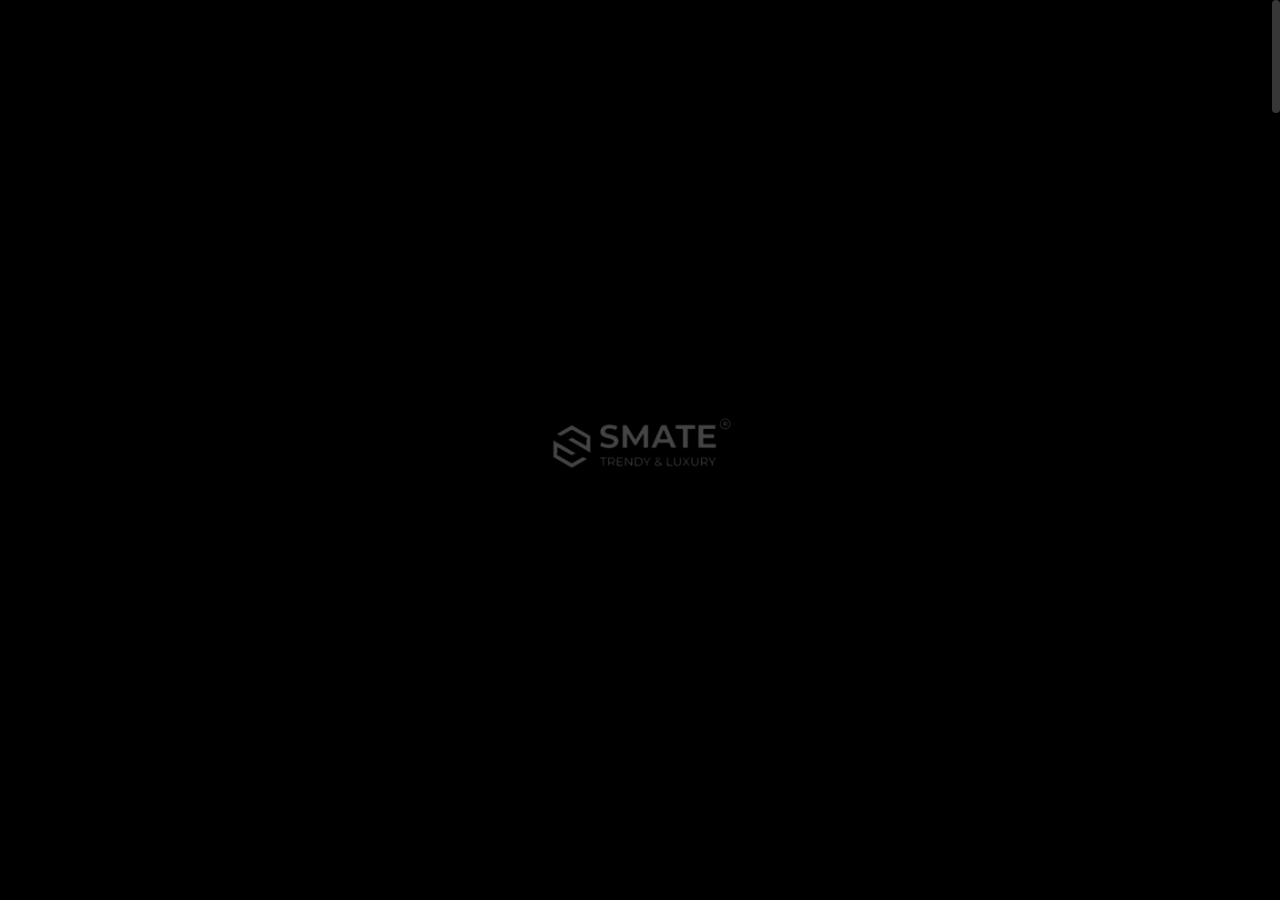
==== commit 4a6d01cd: "Update index.html" ====
--- a/index.html
+++ b/index.html
@@ -285,7 +285,8 @@
 									<div class="ph-appear">Subtitle</div>
 								</div> -->
 								<h1 class="ph-caption-title">
-									<div class="ph-appear">Innovative sliding,<br> design <span class="hide-from-sm">→</span> <em class="text-stroke-light">seamless</em><br> spatial solutions</div> <!-- You can use <br> to break a text line if needed -->
+									<div class="ph-appear">Innovative sliding,<br> design 
+<!-- 										<span class="hide-from-sm">→</span> <em class="text-stroke-light">seamless</em><br> spatial solutions</div> <!-- You can use <br> to break a text line if needed --> -->
 								</h1>
 								<div class="ph-caption-title-ghost">
 									<div class="ph-appear">Sliding Doors</div>
@@ -1182,4 +1183,4 @@
 
 	</body>
 
-</html>+</html>
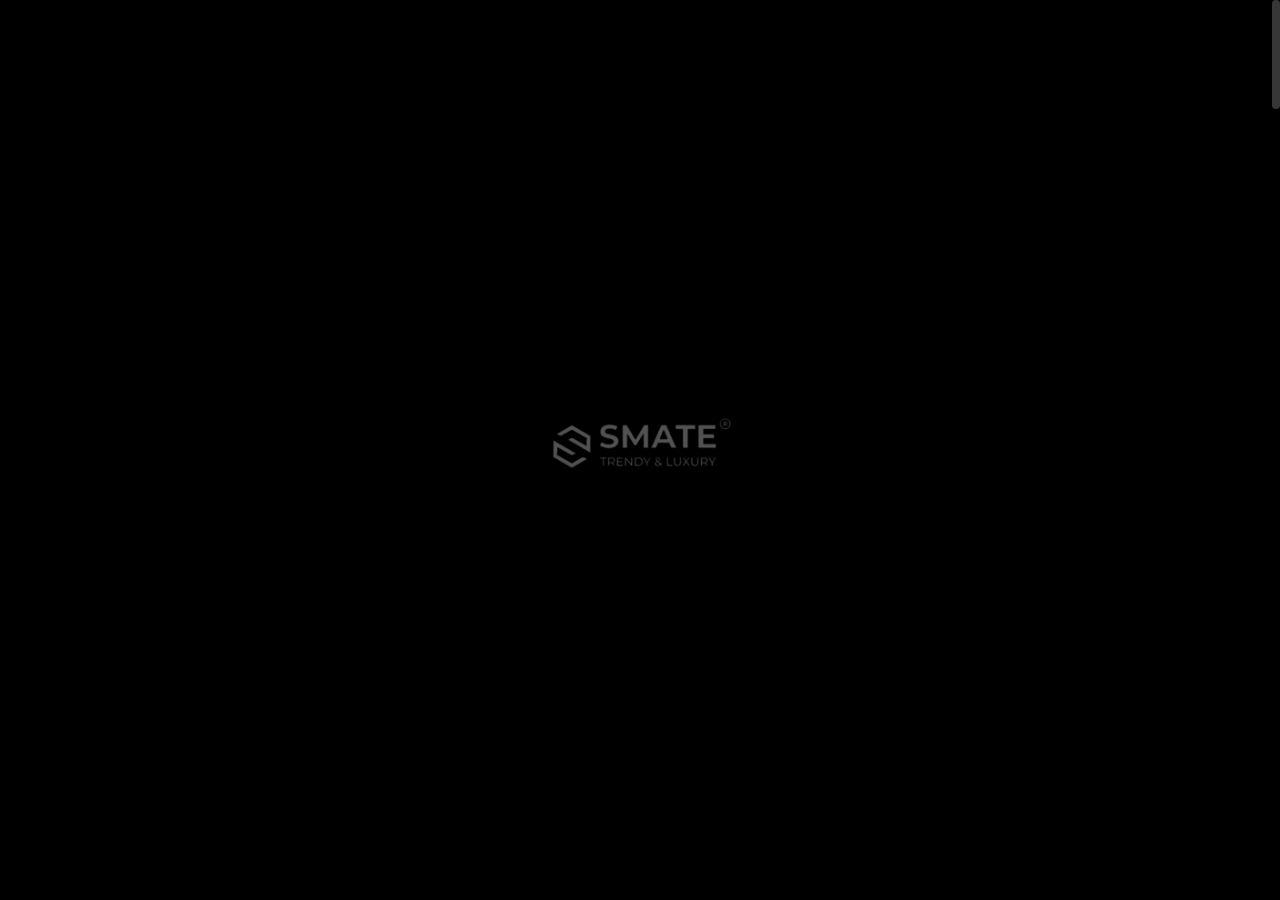
==== commit 0889347f: "Update index.html" ====
--- a/index.html
+++ b/index.html
@@ -444,10 +444,8 @@
 															<div class="pgi-image-holder">
 																<div class="pgi-image-inner anim-zoomin">
 																	<figure class="pgi-video-wrap ttgr-height">
-																		<video class="pgi-video" loop muted preload="metadata" poster="assets/vids/2.PNG">
-																			<source src="assets/vids/1.mp4" type="video/mp4">
-																			<source src="assets/vids/1.mp4" type="video/webm">
-																		</video>
+																		<img src="assets/img/project/9.jpg" alt="image">
+
 																	</figure> <!-- /.pgi-video-wrap -->
 																</div> <!-- /.pgi-image-inner -->
 															</div> <!-- /.pgi-image-holder -->
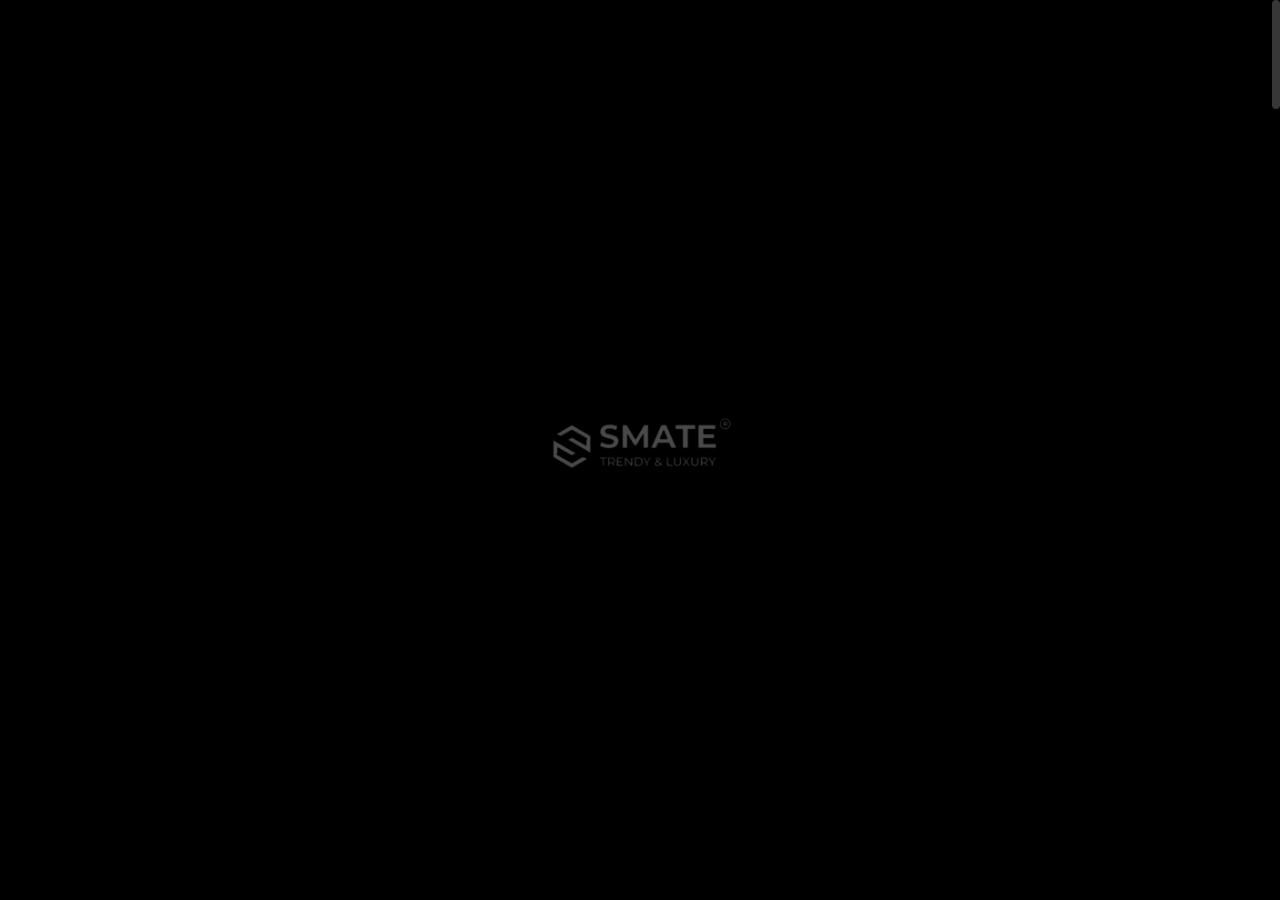
==== commit 78aa1a25: "Update index.html" ====
--- a/index.html
+++ b/index.html
@@ -286,7 +286,7 @@
 								</div> -->
 								<h1 class="ph-caption-title">
 									<div class="ph-appear">Innovative sliding,<br> design 
-<!-- 										<span class="hide-from-sm">→</span> <em class="text-stroke-light">seamless</em><br> spatial solutions</div> <!-- You can use <br> to break a text line if needed --> -->
+<!-- 										<span class="hide-from-sm">→</span> <em class="text-stroke-light">seamless</em><br> spatial solutions</div> <!-- You can use <br> to break a text line if needed --> 
 								</h1>
 								<div class="ph-caption-title-ghost">
 									<div class="ph-appear">Sliding Doors</div>
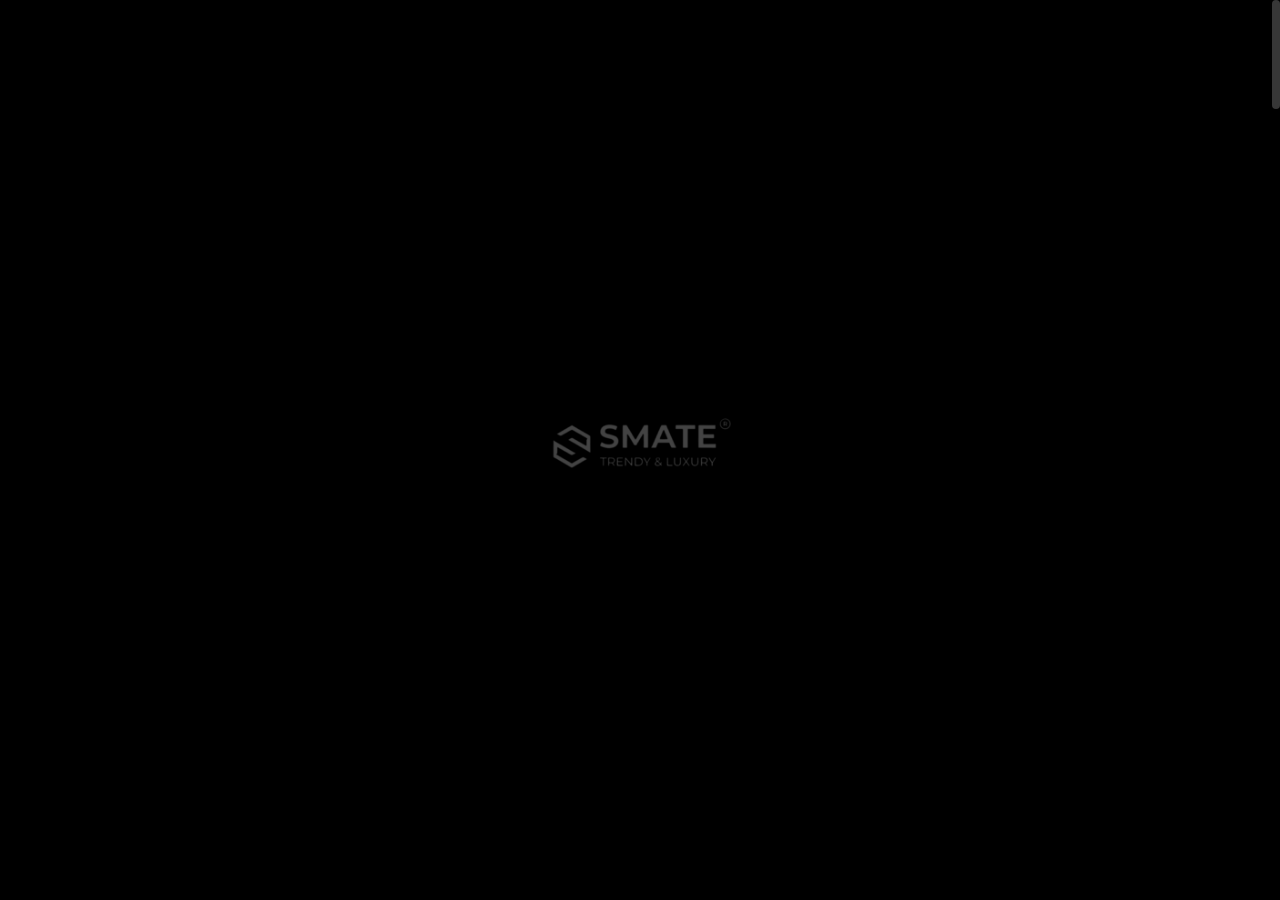
==== commit 03b8cce9: "Update index.html" ====
--- a/index.html
+++ b/index.html
@@ -135,7 +135,7 @@
 												==================================== -->
 												<li><a href="about-us.html">About</a></li>
 												<li class="tt-ol-submenu-wrap">
-													<a href="portfolio-list.html">Portfolio</a></li>
+													<a href="portfolio-filter-classic.html">Portfolio</a></li>
 													
 												<!-- End submenu (sub-master) -->
 
